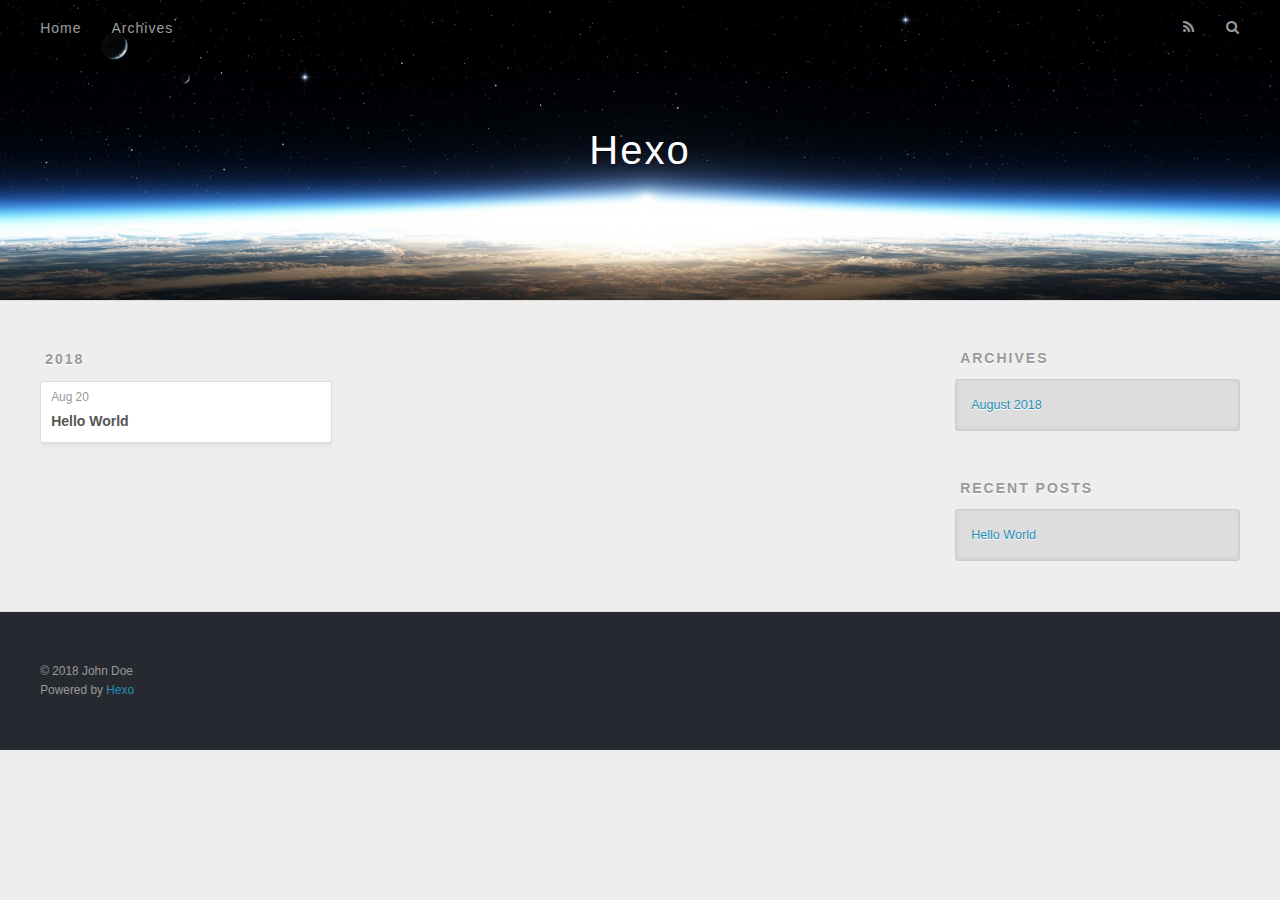
==== archives/index.html @ 12f9fa49 "Site updated: 2018-08-20 20:41:02" ====
<!DOCTYPE html>
<html>
<head>
  <meta charset="utf-8">
  

  
  <title>Archives | Hexo</title>
  <meta name="viewport" content="width=device-width, initial-scale=1, maximum-scale=1">
  <meta property="og:type" content="website">
<meta property="og:title" content="Hexo">
<meta property="og:url" content="http://yoursite.com/archives/index.html">
<meta property="og:site_name" content="Hexo">
<meta property="og:locale" content="default">
<meta name="twitter:card" content="summary">
<meta name="twitter:title" content="Hexo">
  
    <link rel="alternate" href="/atom.xml" title="Hexo" type="application/atom+xml">
  
  
    <link rel="icon" href="/favicon.png">
  
  
    <link href="//fonts.googleapis.com/css?family=Source+Code+Pro" rel="stylesheet" type="text/css">
  
  <link rel="stylesheet" href="/css/style.css">
</head>

<body>
  <div id="container">
    <div id="wrap">
      <header id="header">
  <div id="banner"></div>
  <div id="header-outer" class="outer">
    <div id="header-title" class="inner">
      <h1 id="logo-wrap">
        <a href="/" id="logo">Hexo</a>
      </h1>
      
    </div>
    <div id="header-inner" class="inner">
      <nav id="main-nav">
        <a id="main-nav-toggle" class="nav-icon"></a>
        
          <a class="main-nav-link" href="/">Home</a>
        
          <a class="main-nav-link" href="/archives">Archives</a>
        
      </nav>
      <nav id="sub-nav">
        
          <a id="nav-rss-link" class="nav-icon" href="/atom.xml" title="RSS Feed"></a>
        
        <a id="nav-search-btn" class="nav-icon" title="Search"></a>
      </nav>
      <div id="search-form-wrap">
        <form action="//google.com/search" method="get" accept-charset="UTF-8" class="search-form"><input type="search" name="q" class="search-form-input" placeholder="Search"><button type="submit" class="search-form-submit">&#xF002;</button><input type="hidden" name="sitesearch" value="http://yoursite.com"></form>
      </div>
    </div>
  </div>
</header>
      <div class="outer">
        <section id="main">
  
  
    
    
      
      
      <section class="archives-wrap">
        <div class="archive-year-wrap">
          <a href="/archives/2018" class="archive-year">2018</a>
        </div>
        <div class="archives">
    
    <article class="archive-article archive-type-post">
  <div class="archive-article-inner">
    <header class="archive-article-header">
      <a href="/2018/08/20/hello-world/" class="archive-article-date">
  <time datetime="2018-08-20T12:11:07.513Z" itemprop="datePublished">Aug 20</time>
</a>
      
  
    <h1 itemprop="name">
      <a class="archive-article-title" href="/2018/08/20/hello-world/">Hello World</a>
    </h1>
  

    </header>
  </div>
</article>
  
  
    </div></section>
  


</section>
        
          <aside id="sidebar">
  
    

  
    

  
    
  
    
  <div class="widget-wrap">
    <h3 class="widget-title">Archives</h3>
    <div class="widget">
      <ul class="archive-list"><li class="archive-list-item"><a class="archive-list-link" href="/archives/2018/08/">August 2018</a></li></ul>
    </div>
  </div>


  
    
  <div class="widget-wrap">
    <h3 class="widget-title">Recent Posts</h3>
    <div class="widget">
      <ul>
        
          <li>
            <a href="/2018/08/20/hello-world/">Hello World</a>
          </li>
        
      </ul>
    </div>
  </div>

  
</aside>
        
      </div>
      <footer id="footer">
  
  <div class="outer">
    <div id="footer-info" class="inner">
      &copy; 2018 John Doe<br>
      Powered by <a href="http://hexo.io/" target="_blank">Hexo</a>
    </div>
  </div>
</footer>
    </div>
    <nav id="mobile-nav">
  
    <a href="/" class="mobile-nav-link">Home</a>
  
    <a href="/archives" class="mobile-nav-link">Archives</a>
  
</nav>
    

<script src="//ajax.googleapis.com/ajax/libs/jquery/2.0.3/jquery.min.js"></script>


  <link rel="stylesheet" href="/fancybox/jquery.fancybox.css">
  <script src="/fancybox/jquery.fancybox.pack.js"></script>


<script src="/js/script.js"></script>



  </div>
</body>
</html>
---- css/style.css ----
body {
  width: 100%;
}
body:before,
body:after {
  content: "";
  display: table;
}
body:after {
  clear: both;
}
html,
body,
div,
span,
applet,
object,
iframe,
h1,
h2,
h3,
h4,
h5,
h6,
p,
blockquote,
pre,
a,
abbr,
acronym,
address,
big,
cite,
code,
del,
dfn,
em,
img,
ins,
kbd,
q,
s,
samp,
small,
strike,
strong,
sub,
sup,
tt,
var,
dl,
dt,
dd,
ol,
ul,
li,
fieldset,
form,
label,
legend,
table,
caption,
tbody,
tfoot,
thead,
tr,
th,
td {
  margin: 0;
  padding: 0;
  border: 0;
  outline: 0;
  font-weight: inherit;
  font-style: inherit;
  font-family: inherit;
  font-size: 100%;
  vertical-align: baseline;
}
body {
  line-height: 1;
  color: #000;
  background: #fff;
}
ol,
ul {
  list-style: none;
}
table {
  border-collapse: separate;
  border-spacing: 0;
  vertical-align: middle;
}
caption,
th,
td {
  text-align: left;
  font-weight: normal;
  vertical-align: middle;
}
a img {
  border: none;
}
input,
button {
  margin: 0;
  padding: 0;
}
input::-moz-focus-inner,
button::-moz-focus-inner {
  border: 0;
  padding: 0;
}
@font-face {
  font-family: FontAwesome;
  font-style: normal;
  font-weight: normal;
  src: url("fonts/fontawesome-webfont.eot?v=#4.0.3");
  src: url("fonts/fontawesome-webfont.eot?#iefix&v=#4.0.3") format("embedded-opentype"), url("fonts/fontawesome-webfont.woff?v=#4.0.3") format("woff"), url("fonts/fontawesome-webfont.ttf?v=#4.0.3") format("truetype"), url("fonts/fontawesome-webfont.svg#fontawesomeregular?v=#4.0.3") format("svg");
}
html,
body,
#container {
  height: 100%;
}
body {
  background: #eee;
  font: 14px -apple-system, BlinkMacSystemFont, "Segoe UI", "Roboto", "Oxygen", "Ubuntu", "Cantarell", "Fira Sans", "Droid Sans", "Helvetica Neue", sans-serif;
  -webkit-text-size-adjust: 100%;
}
.outer {
  max-width: 1220px;
  margin: 0 auto;
  padding: 0 20px;
}
.outer:before,
.outer:after {
  content: "";
  display: table;
}
.outer:after {
  clear: both;
}
.inner {
  display: inline;
  float: left;
  width: 98.33333333333333%;
  margin: 0 0.833333333333333%;
}
.left,
.alignleft {
  float: left;
}
.right,
.alignright {
  float: right;
}
.clear {
  clear: both;
}
#container {
  position: relative;
}
.mobile-nav-on {
  overflow: hidden;
}
#wrap {
  height: 100%;
  width: 100%;
  position: absolute;
  top: 0;
  left: 0;
  -webkit-transition: 0.2s ease-out;
  -moz-transition: 0.2s ease-out;
  -ms-transition: 0.2s ease-out;
  transition: 0.2s ease-out;
  z-index: 1;
  background: #eee;
}
.mobile-nav-on #wrap {
  left: 280px;
}
@media screen and (min-width: 768px) {
  #main {
    display: inline;
    float: left;
    width: 73.33333333333333%;
    margin: 0 0.833333333333333%;
  }
}
.article-date,
.article-category-link,
.archive-year,
.widget-title {
  text-decoration: none;
  text-transform: uppercase;
  letter-spacing: 2px;
  color: #999;
  margin-bottom: 1em;
  margin-left: 5px;
  line-height: 1em;
  text-shadow: 0 1px #fff;
  font-weight: bold;
}
.article-inner,
.archive-article-inner {
  background: #fff;
  -webkit-box-shadow: 1px 2px 3px #ddd;
  box-shadow: 1px 2px 3px #ddd;
  border: 1px solid #ddd;
  border-radius: 3px;
}
.article-entry h1,
.widget h1 {
  font-size: 2em;
}
.article-entry h2,
.widget h2 {
  font-size: 1.5em;
}
.article-entry h3,
.widget h3 {
  font-size: 1.3em;
}
.article-entry h4,
.widget h4 {
  font-size: 1.2em;
}
.article-entry h5,
.widget h5 {
  font-size: 1em;
}
.article-entry h6,
.widget h6 {
  font-size: 1em;
  color: #999;
}
.article-entry hr,
.widget hr {
  border: 1px dashed #ddd;
}
.article-entry strong,
.widget strong {
  font-weight: bold;
}
.article-entry em,
.widget em,
.article-entry cite,
.widget cite {
  font-style: italic;
}
.article-entry sup,
.widget sup,
.article-entry sub,
.widget sub {
  font-size: 0.75em;
  line-height: 0;
  position: relative;
  vertical-align: baseline;
}
.article-entry sup,
.widget sup {
  top: -0.5em;
}
.article-entry sub,
.widget sub {
  bottom: -0.2em;
}
.article-entry small,
.widget small {
  font-size: 0.85em;
}
.article-entry acronym,
.widget acronym,
.article-entry abbr,
.widget abbr {
  border-bottom: 1px dotted;
}
.article-entry ul,
.widget ul,
.article-entry ol,
.widget ol,
.article-entry dl,
.widget dl {
  margin: 0 20px;
  line-height: 1.6em;
}
.article-entry ul ul,
.widget ul ul,
.article-entry ol ul,
.widget ol ul,
.article-entry ul ol,
.widget ul ol,
.article-entry ol ol,
.widget ol ol {
  margin-top: 0;
  margin-bottom: 0;
}
.article-entry ul,
.widget ul {
  list-style: disc;
}
.article-entry ol,
.widget ol {
  list-style: decimal;
}
.article-entry dt,
.widget dt {
  font-weight: bold;
}
#header {
  height: 300px;
  position: relative;
  border-bottom: 1px solid #ddd;
}
#header:before,
#header:after {
  content: "";
  position: absolute;
  left: 0;
  right: 0;
  height: 40px;
}
#header:before {
  top: 0;
  background: -webkit-linear-gradient(rgba(0,0,0,0.2), transparent);
  background: -moz-linear-gradient(rgba(0,0,0,0.2), transparent);
  background: -ms-linear-gradient(rgba(0,0,0,0.2), transparent);
  background: linear-gradient(rgba(0,0,0,0.2), transparent);
}
#header:after {
  bottom: 0;
  background: -webkit-linear-gradient(transparent, rgba(0,0,0,0.2));
  background: -moz-linear-gradient(transparent, rgba(0,0,0,0.2));
  background: -ms-linear-gradient(transparent, rgba(0,0,0,0.2));
  background: linear-gradient(transparent, rgba(0,0,0,0.2));
}
#header-outer {
  height: 100%;
  position: relative;
}
#header-inner {
  position: relative;
  overflow: hidden;
}
#banner {
  position: absolute;
  top: 0;
  left: 0;
  width: 100%;
  height: 100%;
  background: url("images/banner.jpg") center #000;
  -webkit-background-size: cover;
  -moz-background-size: cover;
  background-size: cover;
  z-index: -1;
}
#header-title {
  text-align: center;
  height: 40px;
  position: absolute;
  top: 50%;
  left: 0;
  margin-top: -20px;
}
#logo,
#subtitle {
  text-decoration: none;
  color: #fff;
  font-weight: 300;
  text-shadow: 0 1px 4px rgba(0,0,0,0.3);
}
#logo {
  font-size: 40px;
  line-height: 40px;
  letter-spacing: 2px;
}
#subtitle {
  font-size: 16px;
  line-height: 16px;
  letter-spacing: 1px;
}
#subtitle-wrap {
  margin-top: 16px;
}
#main-nav {
  float: left;
  margin-left: -15px;
}
.nav-icon,
.main-nav-link {
  float: left;
  color: #fff;
  opacity: 0.6;
  text-decoration: none;
  text-shadow: 0 1px rgba(0,0,0,0.2);
  -webkit-transition: opacity 0.2s;
  -moz-transition: opacity 0.2s;
  -ms-transition: opacity 0.2s;
  transition: opacity 0.2s;
  display: block;
  padding: 20px 15px;
}
.nav-icon:hover,
.main-nav-link:hover {
  opacity: 1;
}
.nav-icon {
  font-family: FontAwesome;
  text-align: center;
  font-size: 14px;
  width: 14px;
  height: 14px;
  padding: 20px 15px;
  position: relative;
  cursor: pointer;
}
.main-nav-link {
  font-weight: 300;
  letter-spacing: 1px;
}
@media screen and (max-width: 479px) {
  .main-nav-link {
    display: none;
  }
}
#main-nav-toggle {
  display: none;
}
#main-nav-toggle:before {
  content: "\f0c9";
}
@media screen and (max-width: 479px) {
  #main-nav-toggle {
    display: block;
  }
}
#sub-nav {
  float: right;
  margin-right: -15px;
}
#nav-rss-link:before {
  content: "\f09e";
}
#nav-search-btn:before {
  content: "\f002";
}
#search-form-wrap {
  position: absolute;
  top: 15px;
  width: 150px;
  height: 30px;
  right: -150px;
  opacity: 0;
  -webkit-transition: 0.2s ease-out;
  -moz-transition: 0.2s ease-out;
  -ms-transition: 0.2s ease-out;
  transition: 0.2s ease-out;
}
#search-form-wrap.on {
  opacity: 1;
  right: 0;
}
@media screen and (max-width: 479px) {
  #search-form-wrap {
    width: 100%;
    right: -100%;
  }
}
.search-form {
  position: absolute;
  top: 0;
  left: 0;
  right: 0;
  background: #fff;
  padding: 5px 15px;
  border-radius: 15px;
  -webkit-box-shadow: 0 0 10px rgba(0,0,0,0.3);
  box-shadow: 0 0 10px rgba(0,0,0,0.3);
}
.search-form-input {
  border: none;
  background: none;
  color: #555;
  width: 100%;
  font: 13px -apple-system, BlinkMacSystemFont, "Segoe UI", "Roboto", "Oxygen", "Ubuntu", "Cantarell", "Fira Sans", "Droid Sans", "Helvetica Neue", sans-serif;
  outline: none;
}
.search-form-input::-webkit-search-results-decoration,
.search-form-input::-webkit-search-cancel-button {
  -webkit-appearance: none;
}
.search-form-submit {
  position: absolute;
  top: 50%;
  right: 10px;
  margin-top: -7px;
  font: 13px FontAwesome;
  border: none;
  background: none;
  color: #bbb;
  cursor: pointer;
}
.search-form-submit:hover,
.search-form-submit:focus {
  color: #777;
}
.article {
  margin: 50px 0;
}
.article-inner {
  overflow: hidden;
}
.article-meta:before,
.article-meta:after {
  content: "";
  display: table;
}
.article-meta:after {
  clear: both;
}
.article-date {
  float: left;
}
.article-category {
  float: left;
  line-height: 1em;
  color: #ccc;
  text-shadow: 0 1px #fff;
  margin-left: 8px;
}
.article-category:before {
  content: "\2022";
}
.article-category-link {
  margin: 0 12px 1em;
}
.article-header {
  padding: 20px 20px 0;
}
.article-title {
  text-decoration: none;
  font-size: 2em;
  font-weight: bold;
  color: #555;
  line-height: 1.1em;
  -webkit-transition: color 0.2s;
  -moz-transition: color 0.2s;
  -ms-transition: color 0.2s;
  transition: color 0.2s;
}
a.article-title:hover {
  color: #258fb8;
}
.article-entry {
  color: #555;
  padding: 0 20px;
}
.article-entry:before,
.article-entry:after {
  content: "";
  display: table;
}
.article-entry:after {
  clear: both;
}
.article-entry p,
.article-entry table {
  line-height: 1.6em;
  margin: 1.6em 0;
}
.article-entry h1,
.article-entry h2,
.article-entry h3,
.article-entry h4,
.article-entry h5,
.article-entry h6 {
  font-weight: bold;
}
.article-entry h1,
.article-entry h2,
.article-entry h3,
.article-entry h4,
.article-entry h5,
.article-entry h6 {
  line-height: 1.1em;
  margin: 1.1em 0;
}
.article-entry a {
  color: #258fb8;
  text-decoration: none;
}
.article-entry a:hover {
  text-decoration: underline;
}
.article-entry ul,
.article-entry ol,
.article-entry dl {
  margin-top: 1.6em;
  margin-bottom: 1.6em;
}
.article-entry img,
.article-entry video {
  max-width: 100%;
  height: auto;
  display: block;
  margin: auto;
}
.article-entry iframe {
  border: none;
}
.article-entry table {
  width: 100%;
  border-collapse: collapse;
  border-spacing: 0;
}
.article-entry th {
  font-weight: bold;
  border-bottom: 3px solid #ddd;
  padding-bottom: 0.5em;
}
.article-entry td {
  border-bottom: 1px solid #ddd;
  padding: 10px 0;
}
.article-entry blockquote {
  font-family: Georgia, "Times New Roman", serif;
  font-size: 1.4em;
  margin: 1.6em 20px;
  text-align: center;
}
.article-entry blockquote footer {
  font-size: 14px;
  margin: 1.6em 0;
  font-family: -apple-system, BlinkMacSystemFont, "Segoe UI", "Roboto", "Oxygen", "Ubuntu", "Cantarell", "Fira Sans", "Droid Sans", "Helvetica Neue", sans-serif;
}
.article-entry blockquote footer cite:before {
  content: "—";
  padding: 0 0.5em;
}
.article-entry .pullquote {
  text-align: left;
  width: 45%;
  margin: 0;
}
.article-entry .pullquote.left {
  margin-left: 0.5em;
  margin-right: 1em;
}
.article-entry .pullquote.right {
  margin-right: 0.5em;
  margin-left: 1em;
}
.article-entry .caption {
  color: #999;
  display: block;
  font-size: 0.9em;
  margin-top: 0.5em;
  position: relative;
  text-align: center;
}
.article-entry .video-container {
  position: relative;
  padding-top: 56.25%;
  height: 0;
  overflow: hidden;
}
.article-entry .video-container iframe,
.article-entry .video-container object,
.article-entry .video-container embed {
  position: absolute;
  top: 0;
  left: 0;
  width: 100%;
  height: 100%;
  margin-top: 0;
}
.article-more-link a {
  display: inline-block;
  line-height: 1em;
  padding: 6px 15px;
  border-radius: 15px;
  background: #eee;
  color: #999;
  text-shadow: 0 1px #fff;
  text-decoration: none;
}
.article-more-link a:hover {
  background: #258fb8;
  color: #fff;
  text-decoration: none;
  text-shadow: 0 1px #1e7293;
}
.article-footer {
  font-size: 0.85em;
  line-height: 1.6em;
  border-top: 1px solid #ddd;
  padding-top: 1.6em;
  margin: 0 20px 20px;
}
.article-footer:before,
.article-footer:after {
  content: "";
  display: table;
}
.article-footer:after {
  clear: both;
}
.article-footer a {
  color: #999;
  text-decoration: none;
}
.article-footer a:hover {
  color: #555;
}
.article-tag-list-item {
  float: left;
  margin-right: 10px;
}
.article-tag-list-link:before {
  content: "#";
}
.article-comment-link {
  float: right;
}
.article-comment-link:before {
  content: "\f075";
  font-family: FontAwesome;
  padding-right: 8px;
}
.article-share-link {
  cursor: pointer;
  float: right;
  margin-left: 20px;
}
.article-share-link:before {
  content: "\f064";
  font-family: FontAwesome;
  padding-right: 6px;
}
#article-nav {
  position: relative;
}
#article-nav:before,
#article-nav:after {
  content: "";
  display: table;
}
#article-nav:after {
  clear: both;
}
@media screen and (min-width: 768px) {
  #article-nav {
    margin: 50px 0;
  }
  #article-nav:before {
    width: 8px;
    height: 8px;
    position: absolute;
    top: 50%;
    left: 50%;
    margin-top: -4px;
    margin-left: -4px;
    content: "";
    border-radius: 50%;
    background: #ddd;
    -webkit-box-shadow: 0 1px 2px #fff;
    box-shadow: 0 1px 2px #fff;
  }
}
.article-nav-link-wrap {
  text-decoration: none;
  text-shadow: 0 1px #fff;
  color: #999;
  -webkit-box-sizing: border-box;
  -moz-box-sizing: border-box;
  box-sizing: border-box;
  margin-top: 50px;
  text-align: center;
  display: block;
}
.article-nav-link-wrap:hover {
  color: #555;
}
@media screen and (min-width: 768px) {
  .article-nav-link-wrap {
    width: 50%;
    margin-top: 0;
  }
}
@media screen and (min-width: 768px) {
  #article-nav-newer {
    float: left;
    text-align: right;
    padding-right: 20px;
  }
}
@media screen and (min-width: 768px) {
  #article-nav-older {
    float: right;
    text-align: left;
    padding-left: 20px;
  }
}
.article-nav-caption {
  text-transform: uppercase;
  letter-spacing: 2px;
  color: #ddd;
  line-height: 1em;
  font-weight: bold;
}
#article-nav-newer .article-nav-caption {
  margin-right: -2px;
}
.article-nav-title {
  font-size: 0.85em;
  line-height: 1.6em;
  margin-top: 0.5em;
}
.article-share-box {
  position: absolute;
  display: none;
  background: #fff;
  -webkit-box-shadow: 1px 2px 10px rgba(0,0,0,0.2);
  box-shadow: 1px 2px 10px rgba(0,0,0,0.2);
  border-radius: 3px;
  margin-left: -145px;
  overflow: hidden;
  z-index: 1;
}
.article-share-box.on {
  display: block;
}
.article-share-input {
  width: 100%;
  background: none;
  -webkit-box-sizing: border-box;
  -moz-box-sizing: border-box;
  box-sizing: border-box;
  font: 14px -apple-system, BlinkMacSystemFont, "Segoe UI", "Roboto", "Oxygen", "Ubuntu", "Cantarell", "Fira Sans", "Droid Sans", "Helvetica Neue", sans-serif;
  padding: 0 15px;
  color: #555;
  outline: none;
  border: 1px solid #ddd;
  border-radius: 3px 3px 0 0;
  height: 36px;
  line-height: 36px;
}
.article-share-links {
  background: #eee;
}
.article-share-links:before,
.article-share-links:after {
  content: "";
  display: table;
}
.article-share-links:after {
  clear: both;
}
.article-share-twitter,
.article-share-facebook,
.article-share-pinterest,
.article-share-google {
  width: 50px;
  height: 36px;
  display: block;
  float: left;
  position: relative;
  color: #999;
  text-shadow: 0 1px #fff;
}
.article-share-twitter:before,
.article-share-facebook:before,
.article-share-pinterest:before,
.article-share-google:before {
  font-size: 20px;
  font-family: FontAwesome;
  width: 20px;
  height: 20px;
  position: absolute;
  top: 50%;
  left: 50%;
  margin-top: -10px;
  margin-left: -10px;
  text-align: center;
}
.article-share-twitter:hover,
.article-share-facebook:hover,
.article-share-pinterest:hover,
.article-share-google:hover {
  color: #fff;
}
.article-share-twitter:before {
  content: "\f099";
}
.article-share-twitter:hover {
  background: #00aced;
  text-shadow: 0 1px #008abe;
}
.article-share-facebook:before {
  content: "\f09a";
}
.article-share-facebook:hover {
  background: #3b5998;
  text-shadow: 0 1px #2f477a;
}
.article-share-pinterest:before {
  content: "\f0d2";
}
.article-share-pinterest:hover {
  background: #cb2027;
  text-shadow: 0 1px #a21a1f;
}
.article-share-google:before {
  content: "\f0d5";
}
.article-share-google:hover {
  background: #dd4b39;
  text-shadow: 0 1px #be3221;
}
.article-gallery {
  background: #000;
  position: relative;
}
.article-gallery-photos {
  position: relative;
  overflow: hidden;
}
.article-gallery-img {
  display: none;
  max-width: 100%;
}
.article-gallery-img:first-child {
  display: block;
}
.article-gallery-img.loaded {
  position: absolute;
  display: block;
}
.article-gallery-img img {
  display: block;
  max-width: 100%;
  margin: 0 auto;
}
#comments {
  background: #fff;
  -webkit-box-shadow: 1px 2px 3px #ddd;
  box-shadow: 1px 2px 3px #ddd;
  padding: 20px;
  border: 1px solid #ddd;
  border-radius: 3px;
  margin: 50px 0;
}
#comments a {
  color: #258fb8;
}
.archives-wrap {
  margin: 50px 0;
}
.archives:before,
.archives:after {
  content: "";
  display: table;
}
.archives:after {
  clear: both;
}
.archive-year-wrap {
  margin-bottom: 1em;
}
.archives {
  -webkit-column-gap: 10px;
  -moz-column-gap: 10px;
  column-gap: 10px;
}
@media screen and (min-width: 480px) and (max-width: 767px) {
  .archives {
    -webkit-column-count: 2;
    -moz-column-count: 2;
    column-count: 2;
  }
}
@media screen and (min-width: 768px) {
  .archives {
    -webkit-column-count: 3;
    -moz-column-count: 3;
    column-count: 3;
  }
}
.archive-article {
  -webkit-column-break-inside: avoid;
  page-break-inside: avoid;
  overflow: hidden;
  break-inside: avoid-column;
}
.archive-article-inner {
  padding: 10px;
  margin-bottom: 15px;
}
.archive-article-title {
  text-decoration: none;
  font-weight: bold;
  color: #555;
  -webkit-transition: color 0.2s;
  -moz-transition: color 0.2s;
  -ms-transition: color 0.2s;
  transition: color 0.2s;
  line-height: 1.6em;
}
.archive-article-title:hover {
  color: #258fb8;
}
.archive-article-footer {
  margin-top: 1em;
}
.archive-article-date {
  color: #999;
  text-decoration: none;
  font-size: 0.85em;
  line-height: 1em;
  margin-bottom: 0.5em;
  display: block;
}
#page-nav {
  margin: 50px auto;
  background: #fff;
  -webkit-box-shadow: 1px 2px 3px #ddd;
  box-shadow: 1px 2px 3px #ddd;
  border: 1px solid #ddd;
  border-radius: 3px;
  text-align: center;
  color: #999;
  overflow: hidden;
}
#page-nav:before,
#page-nav:after {
  content: "";
  display: table;
}
#page-nav:after {
  clear: both;
}
#page-nav a,
#page-nav span {
  padding: 10px 20px;
  line-height: 1;
  height: 2ex;
}
#page-nav a {
  color: #999;
  text-decoration: none;
}
#page-nav a:hover {
  background: #999;
  color: #fff;
}
#page-nav .prev {
  float: left;
}
#page-nav .next {
  float: right;
}
#page-nav .page-number {
  display: inline-block;
}
@media screen and (max-width: 479px) {
  #page-nav .page-number {
    display: none;
  }
}
#page-nav .current {
  color: #555;
  font-weight: bold;
}
#page-nav .space {
  color: #ddd;
}
#footer {
  background: #262a30;
  padding: 50px 0;
  border-top: 1px solid #ddd;
  color: #999;
}
#footer a {
  color: #258fb8;
  text-decoration: none;
}
#footer a:hover {
  text-decoration: underline;
}
#footer-info {
  line-height: 1.6em;
  font-size: 0.85em;
}
.article-entry pre,
.article-entry .highlight {
  background: #2d2d2d;
  margin: 0 -20px;
  padding: 15px 20px;
  border-style: solid;
  border-color: #ddd;
  border-width: 1px 0;
  overflow: auto;
  color: #ccc;
  line-height: 22.400000000000002px;
}
.article-entry .highlight .gutter pre,
.article-entry .gist .gist-file .gist-data .line-numbers {
  color: #666;
  font-size: 0.85em;
}
.article-entry pre,
.article-entry code {
  font-family: "Source Code Pro", Consolas, Monaco, Menlo, Consolas, monospace;
}
.article-entry code {
  background: #eee;
  text-shadow: 0 1px #fff;
  padding: 0 0.3em;
}
.article-entry pre code {
  background: none;
  text-shadow: none;
  padding: 0;
}
.article-entry .highlight pre {
  border: none;
  margin: 0;
  padding: 0;
}
.article-entry .highlight table {
  margin: 0;
  width: auto;
}
.article-entry .highlight td {
  border: none;
  padding: 0;
}
.article-entry .highlight figcaption {
  font-size: 0.85em;
  color: #999;
  line-height: 1em;
  margin-bottom: 1em;
}
.article-entry .highlight figcaption:before,
.article-entry .highlight figcaption:after {
  content: "";
  display: table;
}
.article-entry .highlight figcaption:after {
  clear: both;
}
.article-entry .highlight figcaption a {
  float: right;
}
.article-entry .highlight .gutter pre {
  text-align: right;
  padding-right: 20px;
}
.article-entry .highlight .line {
  height: 22.400000000000002px;
}
.article-entry .highlight .line.marked {
  background: #515151;
}
.article-entry .gist {
  margin: 0 -20px;
  border-style: solid;
  border-color: #ddd;
  border-width: 1px 0;
  background: #2d2d2d;
  padding: 15px 20px 15px 0;
}
.article-entry .gist .gist-file {
  border: none;
  font-family: "Source Code Pro", Consolas, Monaco, Menlo, Consolas, monospace;
  margin: 0;
}
.article-entry .gist .gist-file .gist-data {
  background: none;
  border: none;
}
.article-entry .gist .gist-file .gist-data .line-numbers {
  background: none;
  border: none;
  padding: 0 20px 0 0;
}
.article-entry .gist .gist-file .gist-data .line-data {
  padding: 0 !important;
}
.article-entry .gist .gist-file .highlight {
  margin: 0;
  padding: 0;
  border: none;
}
.article-entry .gist .gist-file .gist-meta {
  background: #2d2d2d;
  color: #999;
  font: 0.85em -apple-system, BlinkMacSystemFont, "Segoe UI", "Roboto", "Oxygen", "Ubuntu", "Cantarell", "Fira Sans", "Droid Sans", "Helvetica Neue", sans-serif;
  text-shadow: 0 0;
  padding: 0;
  margin-top: 1em;
  margin-left: 20px;
}
.article-entry .gist .gist-file .gist-meta a {
  color: #258fb8;
  font-weight: normal;
}
.article-entry .gist .gist-file .gist-meta a:hover {
  text-decoration: underline;
}
pre .comment,
pre .title {
  color: #999;
}
pre .variable,
pre .attribute,
pre .tag,
pre .regexp,
pre .ruby .constant,
pre .xml .tag .title,
pre .xml .pi,
pre .xml .doctype,
pre .html .doctype,
pre .css .id,
pre .css .class,
pre .css .pseudo {
  color: #f2777a;
}
pre .number,
pre .preprocessor,
pre .built_in,
pre .literal,
pre .params,
pre .constant {
  color: #f99157;
}
pre .class,
pre .ruby .class .title,
pre .css .rules .attribute {
  color: #9c9;
}
pre .string,
pre .value,
pre .inheritance,
pre .header,
pre .ruby .symbol,
pre .xml .cdata {
  color: #9c9;
}
pre .css .hexcolor {
  color: #6cc;
}
pre .function,
pre .python .decorator,
pre .python .title,
pre .ruby .function .title,
pre .ruby .title .keyword,
pre .perl .sub,
pre .javascript .title,
pre .coffeescript .title {
  color: #69c;
}
pre .keyword,
pre .javascript .function {
  color: #c9c;
}
@media screen and (max-width: 479px) {
  #mobile-nav {
    position: absolute;
    top: 0;
    left: 0;
    width: 280px;
    height: 100%;
    background: #191919;
    border-right: 1px solid #fff;
  }
}
@media screen and (max-width: 479px) {
  .mobile-nav-link {
    display: block;
    color: #999;
    text-decoration: none;
    padding: 15px 20px;
    font-weight: bold;
  }
  .mobile-nav-link:hover {
    color: #fff;
  }
}
@media screen and (min-width: 768px) {
  #sidebar {
    display: inline;
    float: left;
    width: 23.333333333333332%;
    margin: 0 0.833333333333333%;
  }
}
.widget-wrap {
  margin: 50px 0;
}
.widget {
  color: #777;
  text-shadow: 0 1px #fff;
  background: #ddd;
  -webkit-box-shadow: 0 -1px 4px #ccc inset;
  box-shadow: 0 -1px 4px #ccc inset;
  border: 1px solid #ccc;
  padding: 15px;
  border-radius: 3px;
}
.widget a {
  color: #258fb8;
  text-decoration: none;
}
.widget a:hover {
  text-decoration: underline;
}
.widget ul ul,
.widget ol ul,
.widget dl ul,
.widget ul ol,
.widget ol ol,
.widget dl ol,
.widget ul dl,
.widget ol dl,
.widget dl dl {
  margin-left: 15px;
  list-style: disc;
}
.widget {
  line-height: 1.6em;
  word-wrap: break-word;
  font-size: 0.9em;
}
.widget ul,
.widget ol {
  list-style: none;
  margin: 0;
}
.widget ul ul,
.widget ol ul,
.widget ul ol,
.widget ol ol {
  margin: 0 20px;
}
.widget ul ul,
.widget ol ul {
  list-style: disc;
}
.widget ul ol,
.widget ol ol {
  list-style: decimal;
}
.category-list-count,
.tag-list-count,
.archive-list-count {
  padding-left: 5px;
  color: #999;
  font-size: 0.85em;
}
.category-list-count:before,
.tag-list-count:before,
.archive-list-count:before {
  content: "(";
}
.category-list-count:after,
.tag-list-count:after,
.archive-list-count:after {
  content: ")";
}
.tagcloud a {
  margin-right: 5px;
  display: inline-block;
}
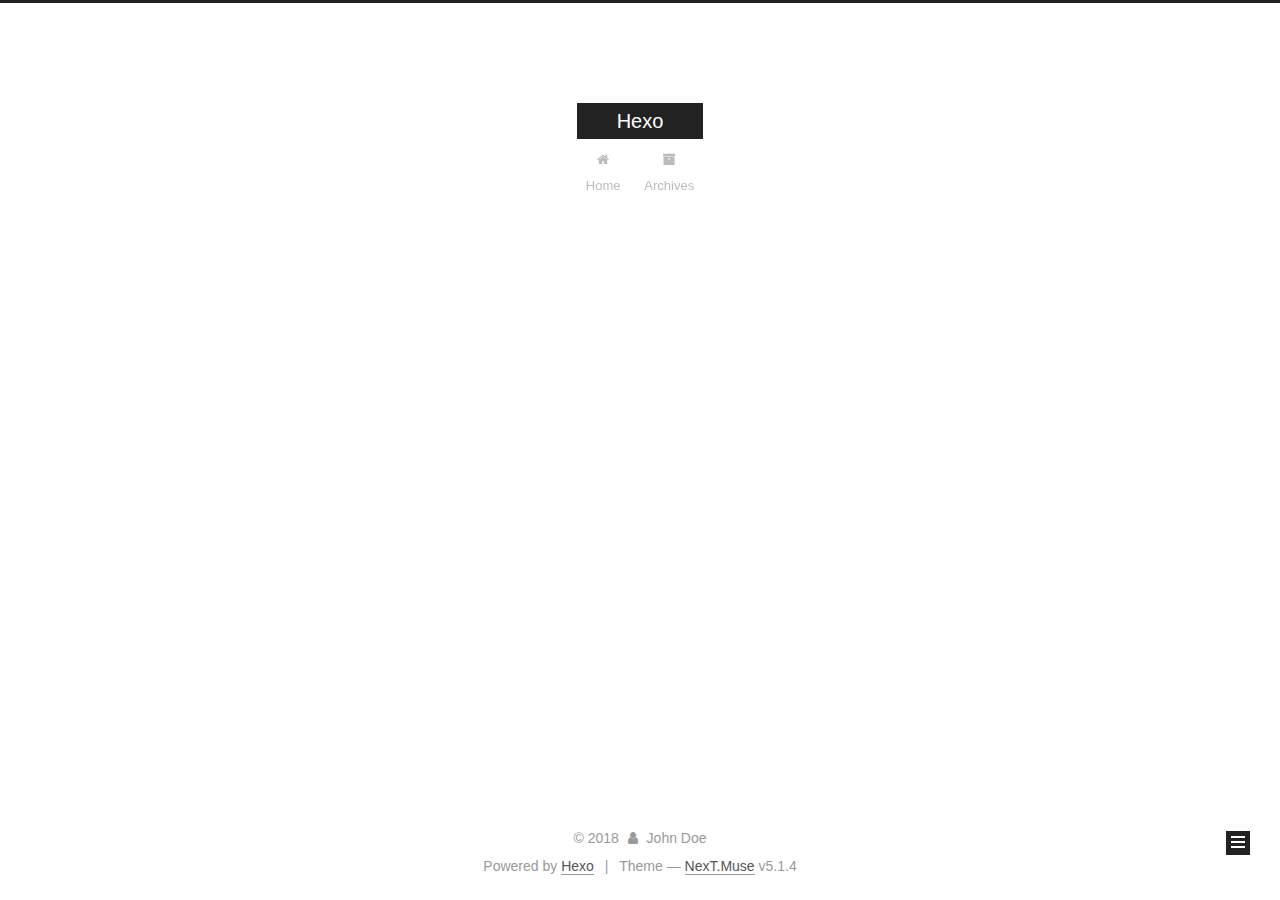
==== commit 5dfdceb8: "Site updated: 2018-08-20 20:58:40" ====
--- a/archives/index.html
+++ b/archives/index.html
@@ -1,170 +1,551 @@
 <!DOCTYPE html>
-<html>
+
+
+
+  
+
+
+<html class="theme-next muse use-motion" lang="">
 <head>
-  <meta charset="utf-8">
-  
-
-  
-  <title>Archives | Hexo</title>
-  <meta name="viewport" content="width=device-width, initial-scale=1, maximum-scale=1">
-  <meta property="og:type" content="website">
+  <meta charset="UTF-8"/>
+<meta http-equiv="X-UA-Compatible" content="IE=edge" />
+<meta name="viewport" content="width=device-width, initial-scale=1, maximum-scale=1"/>
+<meta name="theme-color" content="#222">
+
+
+
+
+
+
+
+
+
+<meta http-equiv="Cache-Control" content="no-transform" />
+<meta http-equiv="Cache-Control" content="no-siteapp" />
+
+
+
+
+
+
+
+
+
+
+
+
+
+
+
+
+  
+  
+  <link href="/lib/fancybox/source/jquery.fancybox.css?v=2.1.5" rel="stylesheet" type="text/css" />
+
+
+
+
+
+
+
+<link href="/lib/font-awesome/css/font-awesome.min.css?v=4.6.2" rel="stylesheet" type="text/css" />
+
+<link href="/css/main.css?v=5.1.4" rel="stylesheet" type="text/css" />
+
+
+  <link rel="apple-touch-icon" sizes="180x180" href="/images/apple-touch-icon-next.png?v=5.1.4">
+
+
+  <link rel="icon" type="image/png" sizes="32x32" href="/images/favicon-32x32-next.png?v=5.1.4">
+
+
+  <link rel="icon" type="image/png" sizes="16x16" href="/images/favicon-16x16-next.png?v=5.1.4">
+
+
+  <link rel="mask-icon" href="/images/logo.svg?v=5.1.4" color="#222">
+
+
+
+
+
+  <meta name="keywords" content="Hexo, NexT" />
+
+
+
+
+
+
+
+
+
+
+<meta property="og:type" content="website">
 <meta property="og:title" content="Hexo">
 <meta property="og:url" content="http://yoursite.com/archives/index.html">
 <meta property="og:site_name" content="Hexo">
 <meta property="og:locale" content="default">
 <meta name="twitter:card" content="summary">
 <meta name="twitter:title" content="Hexo">
-  
-    <link rel="alternate" href="/atom.xml" title="Hexo" type="application/atom+xml">
-  
-  
-    <link rel="icon" href="/favicon.png">
-  
-  
-    <link href="//fonts.googleapis.com/css?family=Source+Code+Pro" rel="stylesheet" type="text/css">
-  
-  <link rel="stylesheet" href="/css/style.css">
+
+
+
+<script type="text/javascript" id="hexo.configurations">
+  var NexT = window.NexT || {};
+  var CONFIG = {
+    root: '/',
+    scheme: 'Muse',
+    version: '5.1.4',
+    sidebar: {"position":"left","display":"post","offset":12,"b2t":false,"scrollpercent":false,"onmobile":false},
+    fancybox: true,
+    tabs: true,
+    motion: {"enable":true,"async":false,"transition":{"post_block":"fadeIn","post_header":"slideDownIn","post_body":"slideDownIn","coll_header":"slideLeftIn","sidebar":"slideUpIn"}},
+    duoshuo: {
+      userId: '0',
+      author: 'Author'
+    },
+    algolia: {
+      applicationID: '',
+      apiKey: '',
+      indexName: '',
+      hits: {"per_page":10},
+      labels: {"input_placeholder":"Search for Posts","hits_empty":"We didn't find any results for the search: ${query}","hits_stats":"${hits} results found in ${time} ms"}
+    }
+  };
+</script>
+
+
+
+  <link rel="canonical" href="http://yoursite.com/archives/"/>
+
+
+
+
+
+  <title>Archive | Hexo</title>
+  
+
+
+
+
+
+
+
+
 </head>
 
-<body>
-  <div id="container">
-    <div id="wrap">
-      <header id="header">
-  <div id="banner"></div>
-  <div id="header-outer" class="outer">
-    <div id="header-title" class="inner">
-      <h1 id="logo-wrap">
-        <a href="/" id="logo">Hexo</a>
-      </h1>
-      
+<body itemscope itemtype="http://schema.org/WebPage" lang="default">
+
+  
+  
+    
+  
+
+  <div class="container sidebar-position-left page-archive">
+    <div class="headband"></div>
+
+    <header id="header" class="header" itemscope itemtype="http://schema.org/WPHeader">
+      <div class="header-inner"><div class="site-brand-wrapper">
+  <div class="site-meta ">
+    
+
+    <div class="custom-logo-site-title">
+      <a href="/"  class="brand" rel="start">
+        <span class="logo-line-before"><i></i></span>
+        <span class="site-title">Hexo</span>
+        <span class="logo-line-after"><i></i></span>
+      </a>
     </div>
-    <div id="header-inner" class="inner">
-      <nav id="main-nav">
-        <a id="main-nav-toggle" class="nav-icon"></a>
-        
-          <a class="main-nav-link" href="/">Home</a>
-        
-          <a class="main-nav-link" href="/archives">Archives</a>
-        
-      </nav>
-      <nav id="sub-nav">
-        
-          <a id="nav-rss-link" class="nav-icon" href="/atom.xml" title="RSS Feed"></a>
-        
-        <a id="nav-search-btn" class="nav-icon" title="Search"></a>
-      </nav>
-      <div id="search-form-wrap">
-        <form action="//google.com/search" method="get" accept-charset="UTF-8" class="search-form"><input type="search" name="q" class="search-form-input" placeholder="Search"><button type="submit" class="search-form-submit">&#xF002;</button><input type="hidden" name="sitesearch" value="http://yoursite.com"></form>
+      
+        <p class="site-subtitle"></p>
+      
+  </div>
+
+  <div class="site-nav-toggle">
+    <button>
+      <span class="btn-bar"></span>
+      <span class="btn-bar"></span>
+      <span class="btn-bar"></span>
+    </button>
+  </div>
+</div>
+
+<nav class="site-nav">
+  
+
+  
+    <ul id="menu" class="menu">
+      
+        
+        <li class="menu-item menu-item-home">
+          <a href="/" rel="section">
+            
+              <i class="menu-item-icon fa fa-fw fa-home"></i> <br />
+            
+            Home
+          </a>
+        </li>
+      
+        
+        <li class="menu-item menu-item-archives">
+          <a href="/archives/" rel="section">
+            
+              <i class="menu-item-icon fa fa-fw fa-archive"></i> <br />
+            
+            Archives
+          </a>
+        </li>
+      
+
+      
+    </ul>
+  
+
+  
+</nav>
+
+
+
+ </div>
+    </header>
+
+    <main id="main" class="main">
+      <div class="main-inner">
+        <div class="content-wrap">
+          <div id="content" class="content">
+            
+
+  
+  
+  
+  <div class="post-block archive">
+    <div id="posts" class="posts-collapse">
+      <span class="archive-move-on"></span>
+
+      <span class="archive-page-counter">
+        
+        
+        
+          
+        
+        Um..! 1 post. Keep on posting.
+      </span>
+
+      
+
+        
+        
+        
+
+        
+          
+          <div class="collection-title">
+            <h1 class="archive-year" id="archive-year-2018">2018</h1>
+          </div>
+        
+        
+
+        
+
+  <article class="post post-type-normal" itemscope itemtype="http://schema.org/Article">
+    <header class="post-header">
+
+      <h2 class="post-title">
+        
+            <a class="post-title-link" href="/2018/08/20/hello-world/" itemprop="url">
+              
+                <span itemprop="name">Hello World</span>
+              
+            </a>
+        
+      </h2>
+
+      <div class="post-meta">
+        <time class="post-time" itemprop="dateCreated"
+              datetime="2018-08-20T20:11:07+08:00"
+              content="2018-08-20" >
+          08-20
+        </time>
       </div>
+
+    </header>
+  </article>
+
+
+
+      
+
     </div>
   </div>
-</header>
-      <div class="outer">
-        <section id="main">
-  
-  
-    
-    
-      
-      
-      <section class="archives-wrap">
-        <div class="archive-year-wrap">
-          <a href="/archives/2018" class="archive-year">2018</a>
+  
+  
+  
+
+  
+
+
+
+          </div>
+          
+
+
+          
+
         </div>
-        <div class="archives">
-    
-    <article class="archive-article archive-type-post">
-  <div class="archive-article-inner">
-    <header class="archive-article-header">
-      <a href="/2018/08/20/hello-world/" class="archive-article-date">
-  <time datetime="2018-08-20T12:11:07.513Z" itemprop="datePublished">Aug 20</time>
-</a>
-      
-  
-    <h1 itemprop="name">
-      <a class="archive-article-title" href="/2018/08/20/hello-world/">Hello World</a>
-    </h1>
-  
-
-    </header>
-  </div>
-</article>
-  
-  
-    </div></section>
-  
-
-
-</section>
-        
-          <aside id="sidebar">
-  
-    
-
-  
-    
-
-  
-    
-  
-    
-  <div class="widget-wrap">
-    <h3 class="widget-title">Archives</h3>
-    <div class="widget">
-      <ul class="archive-list"><li class="archive-list-item"><a class="archive-list-link" href="/archives/2018/08/">August 2018</a></li></ul>
+        
+          
+  
+  <div class="sidebar-toggle">
+    <div class="sidebar-toggle-line-wrap">
+      <span class="sidebar-toggle-line sidebar-toggle-line-first"></span>
+      <span class="sidebar-toggle-line sidebar-toggle-line-middle"></span>
+      <span class="sidebar-toggle-line sidebar-toggle-line-last"></span>
     </div>
   </div>
 
-
-  
+  <aside id="sidebar" class="sidebar">
     
-  <div class="widget-wrap">
-    <h3 class="widget-title">Recent Posts</h3>
-    <div class="widget">
-      <ul>
-        
-          <li>
-            <a href="/2018/08/20/hello-world/">Hello World</a>
-          </li>
-        
-      </ul>
+    <div class="sidebar-inner">
+
+      
+
+      
+
+      <section class="site-overview-wrap sidebar-panel sidebar-panel-active">
+        <div class="site-overview">
+          <div class="site-author motion-element" itemprop="author" itemscope itemtype="http://schema.org/Person">
+            
+              <p class="site-author-name" itemprop="name">John Doe</p>
+              <p class="site-description motion-element" itemprop="description"></p>
+          </div>
+
+          <nav class="site-state motion-element">
+
+            
+              <div class="site-state-item site-state-posts">
+              
+                <a href="/archives/">
+              
+                  <span class="site-state-item-count">1</span>
+                  <span class="site-state-item-name">posts</span>
+                </a>
+              </div>
+            
+
+            
+
+            
+
+          </nav>
+
+          
+
+          
+
+          
+          
+
+          
+          
+
+          
+
+        </div>
+      </section>
+
+      
+
+      
+
     </div>
+  </aside>
+
+
+        
+      </div>
+    </main>
+
+    <footer id="footer" class="footer">
+      <div class="footer-inner">
+        <div class="copyright">&copy; <span itemprop="copyrightYear">2018</span>
+  <span class="with-love">
+    <i class="fa fa-user"></i>
+  </span>
+  <span class="author" itemprop="copyrightHolder">John Doe</span>
+
+  
+</div>
+
+
+  <div class="powered-by">Powered by <a class="theme-link" target="_blank" href="https://hexo.io">Hexo</a></div>
+
+
+
+  <span class="post-meta-divider">|</span>
+
+
+
+  <div class="theme-info">Theme &mdash; <a class="theme-link" target="_blank" href="https://github.com/iissnan/hexo-theme-next">NexT.Muse</a> v5.1.4</div>
+
+
+
+
+        
+
+
+
+
+
+
+
+        
+      </div>
+    </footer>
+
+    
+      <div class="back-to-top">
+        <i class="fa fa-arrow-up"></i>
+        
+      </div>
+    
+
+    
+
   </div>
 
   
-</aside>
-        
-      </div>
-      <footer id="footer">
-  
-  <div class="outer">
-    <div id="footer-info" class="inner">
-      &copy; 2018 John Doe<br>
-      Powered by <a href="http://hexo.io/" target="_blank">Hexo</a>
-    </div>
-  </div>
-</footer>
-    </div>
-    <nav id="mobile-nav">
-  
-    <a href="/" class="mobile-nav-link">Home</a>
-  
-    <a href="/archives" class="mobile-nav-link">Archives</a>
-  
-</nav>
-    
-
-<script src="//ajax.googleapis.com/ajax/libs/jquery/2.0.3/jquery.min.js"></script>
-
-
-  <link rel="stylesheet" href="/fancybox/jquery.fancybox.css">
-  <script src="/fancybox/jquery.fancybox.pack.js"></script>
-
-
-<script src="/js/script.js"></script>
-
-
-
-  </div>
+
+<script type="text/javascript">
+  if (Object.prototype.toString.call(window.Promise) !== '[object Function]') {
+    window.Promise = null;
+  }
+</script>
+
+
+
+
+
+
+
+
+
+  
+
+
+
+
+
+
+
+
+
+
+
+
+  
+  
+    <script type="text/javascript" src="/lib/jquery/index.js?v=2.1.3"></script>
+  
+
+  
+  
+    <script type="text/javascript" src="/lib/fastclick/lib/fastclick.min.js?v=1.0.6"></script>
+  
+
+  
+  
+    <script type="text/javascript" src="/lib/jquery_lazyload/jquery.lazyload.js?v=1.9.7"></script>
+  
+
+  
+  
+    <script type="text/javascript" src="/lib/velocity/velocity.min.js?v=1.2.1"></script>
+  
+
+  
+  
+    <script type="text/javascript" src="/lib/velocity/velocity.ui.min.js?v=1.2.1"></script>
+  
+
+  
+  
+    <script type="text/javascript" src="/lib/fancybox/source/jquery.fancybox.pack.js?v=2.1.5"></script>
+  
+
+
+  
+
+
+  <script type="text/javascript" src="/js/src/utils.js?v=5.1.4"></script>
+
+  <script type="text/javascript" src="/js/src/motion.js?v=5.1.4"></script>
+
+
+
+  
+  
+
+  
+
+  
+
+
+  <script type="text/javascript" src="/js/src/bootstrap.js?v=5.1.4"></script>
+
+
+
+  
+
+
+  
+
+
+
+
+	
+
+
+
+
+
+  
+
+
+
+
+
+  
+
+
+
+
+
+
+
+
+
+
+
+
+  
+
+
+
+
+
+  
+
+  
+
+  
+
+  
+  
+
+  
+
+  
+
+  
+
 </body>
-</html>+</html>
--- a/css/main.css
+++ b/css/main.css
@@ -0,0 +1,2662 @@
+/* normalize.css v3.0.2 | MIT License | git.io/normalize */
+html {
+  font-family: sans-serif; /* 1 */
+  -ms-text-size-adjust: 100%; /* 2 */
+  -webkit-text-size-adjust: 100%; /* 2 */
+}
+body {
+  margin: 0;
+}
+article,
+aside,
+details,
+figcaption,
+figure,
+footer,
+header,
+hgroup,
+main,
+menu,
+nav,
+section,
+summary {
+  display: block;
+}
+audio,
+canvas,
+progress,
+video {
+  display: inline-block; /* 1 */
+  vertical-align: baseline; /* 2 */
+}
+audio:not([controls]) {
+  display: none;
+  height: 0;
+}
+[hidden],
+template {
+  display: none;
+}
+a {
+  background-color: transparent;
+}
+a:active,
+a:hover {
+  outline: 0;
+}
+abbr[title] {
+  border-bottom: 1px dotted;
+}
+b,
+strong {
+  font-weight: bold;
+}
+dfn {
+  font-style: italic;
+}
+h1 {
+  font-size: 2em;
+  margin: 0.67em 0;
+}
+mark {
+  background: #ff0;
+  color: #000;
+}
+small {
+  font-size: 80%;
+}
+sub,
+sup {
+  font-size: 75%;
+  line-height: 0;
+  position: relative;
+  vertical-align: baseline;
+}
+sup {
+  top: -0.5em;
+}
+sub {
+  bottom: -0.25em;
+}
+img {
+  border: 0;
+}
+svg:not(:root) {
+  overflow: hidden;
+}
+figure {
+  margin: 1em 40px;
+}
+hr {
+  -moz-box-sizing: content-box;
+  box-sizing: content-box;
+  height: 0;
+}
+pre {
+  overflow: auto;
+}
+code,
+kbd,
+pre,
+samp {
+  font-family: monospace, monospace;
+  font-size: 1em;
+}
+button,
+input,
+optgroup,
+select,
+textarea {
+  color: inherit; /* 1 */
+  font: inherit; /* 2 */
+  margin: 0; /* 3 */
+}
+button {
+  overflow: visible;
+}
+button,
+select {
+  text-transform: none;
+}
+button,
+html input[type="button"],
+input[type="reset"],
+input[type="submit"] {
+  -webkit-appearance: button; /* 2 */
+  cursor: pointer; /* 3 */
+}
+button[disabled],
+html input[disabled] {
+  cursor: default;
+}
+button::-moz-focus-inner,
+input::-moz-focus-inner {
+  border: 0;
+  padding: 0;
+}
+input {
+  line-height: normal;
+}
+input[type="checkbox"],
+input[type="radio"] {
+  box-sizing: border-box; /* 1 */
+  padding: 0; /* 2 */
+}
+input[type="number"]::-webkit-inner-spin-button,
+input[type="number"]::-webkit-outer-spin-button {
+  height: auto;
+}
+input[type="search"] {
+  -webkit-appearance: textfield; /* 1 */
+  -moz-box-sizing: content-box;
+  -webkit-box-sizing: content-box; /* 2 */
+  box-sizing: content-box;
+}
+input[type="search"]::-webkit-search-cancel-button,
+input[type="search"]::-webkit-search-decoration {
+  -webkit-appearance: none;
+}
+fieldset {
+  border: 1px solid #c0c0c0;
+  margin: 0 2px;
+  padding: 0.35em 0.625em 0.75em;
+}
+legend {
+  border: 0; /* 1 */
+  padding: 0; /* 2 */
+}
+textarea {
+  overflow: auto;
+}
+optgroup {
+  font-weight: bold;
+}
+table {
+  border-collapse: collapse;
+  border-spacing: 0;
+}
+td,
+th {
+  padding: 0;
+}
+::selection {
+  background: #262a30;
+  color: #fff;
+}
+body {
+  position: relative;
+  font-family: 'Lato', "PingFang SC", "Microsoft YaHei", sans-serif;
+  font-size: 14px;
+  line-height: 2;
+  color: #555;
+  background: #fff;
+}
+@media (max-width: 767px) {
+  body {
+    padding-right: 0 !important;
+  }
+}
+@media (min-width: 768px) and (max-width: 991px) {
+  body {
+    padding-right: 0 !important;
+  }
+}
+@media (min-width: 1600px) {
+  body {
+    font-size: 16px;
+  }
+}
+h1,
+h2,
+h3,
+h4,
+h5,
+h6 {
+  margin: 0;
+  padding: 0;
+  font-weight: bold;
+  line-height: 1.5;
+  font-family: 'Lato', "PingFang SC", "Microsoft YaHei", sans-serif;
+}
+h2,
+h3,
+h4,
+h5,
+h6 {
+  margin: 20px 0 15px;
+}
+h1 {
+  font-size: 22px;
+}
+@media (max-width: 767px) {
+  h1 {
+    font-size: 18px;
+  }
+}
+h2 {
+  font-size: 20px;
+}
+@media (max-width: 767px) {
+  h2 {
+    font-size: 16px;
+  }
+}
+h3 {
+  font-size: 18px;
+}
+@media (max-width: 767px) {
+  h3 {
+    font-size: 14px;
+  }
+}
+h4 {
+  font-size: 16px;
+}
+@media (max-width: 767px) {
+  h4 {
+    font-size: 12px;
+  }
+}
+h5 {
+  font-size: 14px;
+}
+@media (max-width: 767px) {
+  h5 {
+    font-size: 10px;
+  }
+}
+h6 {
+  font-size: 12px;
+}
+@media (max-width: 767px) {
+  h6 {
+    font-size: 8px;
+  }
+}
+p {
+  margin: 0 0 20px 0;
+}
+a {
+  color: #555;
+  text-decoration: none;
+  outline: none;
+  border-bottom: 1px solid #999;
+  word-wrap: break-word;
+}
+a:hover {
+  color: #222;
+  border-bottom-color: #222;
+}
+blockquote {
+  margin: 0;
+  padding: 0;
+}
+img {
+  display: block;
+  margin: auto;
+  max-width: 100%;
+  height: auto;
+}
+hr {
+  margin: 40px 0;
+  height: 3px;
+  border: none;
+  background-color: #ddd;
+  background-image: repeating-linear-gradient(-45deg, #fff, #fff 4px, transparent 4px, transparent 8px);
+}
+blockquote {
+  padding: 0 15px;
+  color: #666;
+  border-left: 4px solid #ddd;
+}
+blockquote cite::before {
+  content: "-";
+  padding: 0 5px;
+}
+dt {
+  font-weight: 700;
+}
+dd {
+  margin: 0;
+  padding: 0;
+}
+kbd {
+  border: 1px solid #ccc;
+  border-radius: 0.2em;
+  box-shadow: 0.1em 0.1em 0.2em rgba(0,0,0,0.1);
+  background-color: #f9f9f9;
+  font-family: inherit;
+  background-image: -webkit-linear-gradient(top, #eee, #fff, #eee);
+  padding: 0.1em 0.3em;
+  white-space: nowrap;
+}
+.text-left {
+  text-align: left;
+}
+.text-center {
+  text-align: center;
+}
+.text-right {
+  text-align: right;
+}
+.text-justify {
+  text-align: justify;
+}
+.text-nowrap {
+  white-space: nowrap;
+}
+.text-lowercase {
+  text-transform: lowercase;
+}
+.text-uppercase {
+  text-transform: uppercase;
+}
+.text-capitalize {
+  text-transform: capitalize;
+}
+.center-block {
+  display: block;
+  margin-left: auto;
+  margin-right: auto;
+}
+.clearfix:before,
+.clearfix:after {
+  content: " ";
+  display: table;
+}
+.clearfix:after {
+  clear: both;
+}
+.pullquote {
+  width: 45%;
+}
+.pullquote.left {
+  float: left;
+  margin-left: 5px;
+  margin-right: 10px;
+}
+.pullquote.right {
+  float: right;
+  margin-left: 10px;
+  margin-right: 5px;
+}
+.affix.affix.affix {
+  position: fixed;
+}
+.translation {
+  margin-top: -20px;
+  font-size: 14px;
+  color: #999;
+}
+.scrollbar-measure {
+  width: 100px;
+  height: 100px;
+  overflow: scroll;
+  position: absolute;
+  top: -9999px;
+}
+.use-motion .motion-element {
+  opacity: 0;
+}
+table {
+  margin: 20px 0;
+  width: 100%;
+  border-collapse: collapse;
+  border-spacing: 0;
+  border: 1px solid #ddd;
+  font-size: 14px;
+  table-layout: fixed;
+  word-wrap: break-all;
+}
+table>tbody>tr:nth-of-type(odd) {
+  background-color: #f9f9f9;
+}
+table>tbody>tr:hover {
+  background-color: #f5f5f5;
+}
+caption,
+th,
+td {
+  padding: 8px;
+  text-align: left;
+  vertical-align: middle;
+  font-weight: normal;
+}
+th,
+td {
+  border-bottom: 3px solid #ddd;
+  border-right: 1px solid #eee;
+}
+th {
+  padding-bottom: 10px;
+  font-weight: 700;
+}
+td {
+  border-bottom-width: 1px;
+}
+html,
+body {
+  height: 100%;
+}
+.container {
+  position: relative;
+  min-height: 100%;
+}
+.header-inner {
+  margin: 0 auto;
+  padding: 100px 0 70px;
+  width: 700px;
+}
+@media (min-width: 1600px) {
+  .container .header-inner {
+    width: 900px;
+  }
+}
+.main {
+  padding-bottom: 150px;
+}
+.main-inner {
+  margin: 0 auto;
+  width: 700px;
+}
+@media (min-width: 1600px) {
+  .container .main-inner {
+    width: 900px;
+  }
+}
+.footer {
+  position: absolute;
+  left: 0;
+  bottom: 0;
+  width: 100%;
+  min-height: 50px;
+}
+.footer-inner {
+  box-sizing: border-box;
+  margin: 20px auto;
+  width: 700px;
+}
+@media (min-width: 1600px) {
+  .container .footer-inner {
+    width: 900px;
+  }
+}
+pre,
+.highlight {
+  overflow: auto;
+  margin: 20px 0;
+  padding: 0;
+  font-size: 13px;
+  color: #4d4d4c;
+  background: #f7f7f7;
+  line-height: 1.6;
+}
+pre,
+code {
+  font-family: consolas, Menlo, "PingFang SC", "Microsoft YaHei", monospace;
+}
+code {
+  padding: 2px 4px;
+  word-wrap: break-word;
+  color: #555;
+  background: #eee;
+  border-radius: 3px;
+  font-size: 13px;
+}
+pre {
+  padding: 10px;
+}
+pre code {
+  padding: 0;
+  color: #4d4d4c;
+  background: none;
+  text-shadow: none;
+}
+.highlight {
+  border-radius: 1px;
+}
+.highlight pre {
+  border: none;
+  margin: 0;
+  padding: 10px 0;
+}
+.highlight table {
+  margin: 0;
+  width: auto;
+  border: none;
+}
+.highlight td {
+  border: none;
+  padding: 0;
+}
+.highlight figcaption {
+  font-size: 1em;
+  color: #4d4d4c;
+  line-height: 1em;
+  margin-bottom: 1em;
+}
+.highlight figcaption:before,
+.highlight figcaption:after {
+  content: " ";
+  display: table;
+}
+.highlight figcaption:after {
+  clear: both;
+}
+.highlight figcaption a {
+  float: right;
+  color: #4d4d4c;
+}
+.highlight figcaption a:hover {
+  border-bottom-color: #4d4d4c;
+}
+.highlight .gutter pre {
+  padding-left: 10px;
+  padding-right: 10px;
+  color: #869194;
+  text-align: right;
+  background-color: #eff2f3;
+}
+.highlight .code pre {
+  width: 100%;
+  padding-left: 10px;
+  padding-right: 10px;
+  background-color: #f7f7f7;
+}
+.highlight .line {
+  height: 20px;
+}
+.gutter {
+  -webkit-user-select: none;
+  -moz-user-select: none;
+  -ms-user-select: none;
+  user-select: none;
+}
+.gist table {
+  width: auto;
+}
+.gist table td {
+  border: none;
+}
+pre .deletion {
+  background: #fdd;
+}
+pre .addition {
+  background: #dfd;
+}
+pre .meta {
+  color: #8959a8;
+}
+pre .comment {
+  color: #8e908c;
+}
+pre .variable,
+pre .attribute,
+pre .tag,
+pre .regexp,
+pre .ruby .constant,
+pre .xml .tag .title,
+pre .xml .pi,
+pre .xml .doctype,
+pre .html .doctype,
+pre .css .id,
+pre .css .class,
+pre .css .pseudo {
+  color: #c82829;
+}
+pre .number,
+pre .preprocessor,
+pre .built_in,
+pre .literal,
+pre .params,
+pre .constant,
+pre .command {
+  color: #f5871f;
+}
+pre .ruby .class .title,
+pre .css .rules .attribute,
+pre .string,
+pre .value,
+pre .inheritance,
+pre .header,
+pre .ruby .symbol,
+pre .xml .cdata,
+pre .special,
+pre .number,
+pre .formula {
+  color: #718c00;
+}
+pre .title,
+pre .css .hexcolor {
+  color: #3e999f;
+}
+pre .function,
+pre .python .decorator,
+pre .python .title,
+pre .ruby .function .title,
+pre .ruby .title .keyword,
+pre .perl .sub,
+pre .javascript .title,
+pre .coffeescript .title {
+  color: #4271ae;
+}
+pre .keyword,
+pre .javascript .function {
+  color: #8959a8;
+}
+.full-image.full-image.full-image.full-image {
+  border: none;
+  max-width: 100%;
+  width: auto;
+  margin: 20px auto 25px;
+}
+@media (min-width: 992px) {
+  .full-image.full-image.full-image.full-image {
+    max-width: none;
+    width: 110%;
+    margin: 25px -5%;
+  }
+}
+.blockquote-center,
+.page-home .post-type-quote blockquote,
+.page-post-detail .post-type-quote blockquote {
+  position: relative;
+  margin: 40px 0;
+  padding: 0;
+  border-left: none;
+  text-align: center;
+}
+.blockquote-center::before,
+.page-home .post-type-quote blockquote::before,
+.page-post-detail .post-type-quote blockquote::before,
+.blockquote-center::after,
+.page-home .post-type-quote blockquote::after,
+.page-post-detail .post-type-quote blockquote::after {
+  position: absolute;
+  content: ' ';
+  display: block;
+  width: 100%;
+  height: 24px;
+  opacity: 0.2;
+  background-repeat: no-repeat;
+  background-position: 0 -6px;
+  background-size: 22px 22px;
+}
+.blockquote-center::before,
+.page-home .post-type-quote blockquote::before,
+.page-post-detail .post-type-quote blockquote::before {
+  top: -20px;
+  background-image: url("../images/quote-l.svg");
+  border-top: 1px solid #ccc;
+}
+.blockquote-center::after,
+.page-home .post-type-quote blockquote::after,
+.page-post-detail .post-type-quote blockquote::after {
+  bottom: -20px;
+  background-image: url("../images/quote-r.svg");
+  border-bottom: 1px solid #ccc;
+  background-position: 100% 8px;
+}
+.blockquote-center p,
+.page-home .post-type-quote blockquote p,
+.page-post-detail .post-type-quote blockquote p,
+.blockquote-center div,
+.page-home .post-type-quote blockquote div,
+.page-post-detail .post-type-quote blockquote div {
+  text-align: center;
+}
+.post .post-body .group-picture img {
+  box-sizing: border-box;
+  padding: 0 3px;
+  border: none;
+}
+.post .group-picture-row {
+  overflow: hidden;
+  margin-top: 6px;
+}
+.post .group-picture-row:first-child {
+  margin-top: 0;
+}
+.post .group-picture-column {
+  float: left;
+}
+.page-post-detail .post-body .group-picture-column {
+  float: none;
+  margin-top: 10px;
+  width: auto !important;
+}
+.page-post-detail .post-body .group-picture-column img {
+  margin: 0 auto;
+}
+.page-archive .group-picture-container {
+  overflow: hidden;
+}
+.page-archive .group-picture-row {
+  float: left;
+}
+.page-archive .group-picture-row:first-child {
+  margin-top: 6px;
+}
+.page-archive .group-picture-column {
+  max-width: 150px;
+  max-height: 150px;
+}
+.post-body .note {
+  position: relative;
+  padding: 15px;
+  margin-bottom: 20px;
+  border: 1px solid #eee;
+  border-left-width: 5px;
+  border-radius: 3px;
+}
+.post-body .note h2,
+.post-body .note h3,
+.post-body .note h4,
+.post-body .note h5,
+.post-body .note h6 {
+  margin-top: 0;
+  margin-bottom: 0;
+  border-bottom: initial;
+  padding-top: 0 !important;
+}
+.post-body .note p:first-child,
+.post-body .note ul:first-child,
+.post-body .note ol:first-child,
+.post-body .note table:first-child,
+.post-body .note pre:first-child,
+.post-body .note blockquote:first-child {
+  margin-top: 0;
+}
+.post-body .note p:last-child,
+.post-body .note ul:last-child,
+.post-body .note ol:last-child,
+.post-body .note table:last-child,
+.post-body .note pre:last-child,
+.post-body .note blockquote:last-child {
+  margin-bottom: 0;
+}
+.post-body .note.default {
+  border-left-color: #777;
+}
+.post-body .note.default h2,
+.post-body .note.default h3,
+.post-body .note.default h4,
+.post-body .note.default h5,
+.post-body .note.default h6 {
+  color: #777;
+}
+.post-body .note.primary {
+  border-left-color: #6f42c1;
+}
+.post-body .note.primary h2,
+.post-body .note.primary h3,
+.post-body .note.primary h4,
+.post-body .note.primary h5,
+.post-body .note.primary h6 {
+  color: #6f42c1;
+}
+.post-body .note.info {
+  border-left-color: #428bca;
+}
+.post-body .note.info h2,
+.post-body .note.info h3,
+.post-body .note.info h4,
+.post-body .note.info h5,
+.post-body .note.info h6 {
+  color: #428bca;
+}
+.post-body .note.success {
+  border-left-color: #5cb85c;
+}
+.post-body .note.success h2,
+.post-body .note.success h3,
+.post-body .note.success h4,
+.post-body .note.success h5,
+.post-body .note.success h6 {
+  color: #5cb85c;
+}
+.post-body .note.warning {
+  border-left-color: #f0ad4e;
+}
+.post-body .note.warning h2,
+.post-body .note.warning h3,
+.post-body .note.warning h4,
+.post-body .note.warning h5,
+.post-body .note.warning h6 {
+  color: #f0ad4e;
+}
+.post-body .note.danger {
+  border-left-color: #d9534f;
+}
+.post-body .note.danger h2,
+.post-body .note.danger h3,
+.post-body .note.danger h4,
+.post-body .note.danger h5,
+.post-body .note.danger h6 {
+  color: #d9534f;
+}
+.post-body .label {
+  display: inline;
+  padding: 0 2px;
+  white-space: nowrap;
+}
+.post-body .label.default {
+  background-color: #f0f0f0;
+}
+.post-body .label.primary {
+  background-color: #efe6f7;
+}
+.post-body .label.info {
+  background-color: #e5f2f8;
+}
+.post-body .label.success {
+  background-color: #e7f4e9;
+}
+.post-body .label.warning {
+  background-color: #fcf6e1;
+}
+.post-body .label.danger {
+  background-color: #fae8eb;
+}
+.post-body .tabs {
+  position: relative;
+  display: block;
+  margin-bottom: 20px;
+  padding-top: 10px;
+}
+.post-body .tabs ul.nav-tabs {
+  margin: 0;
+  padding: 0;
+  display: flex;
+  margin-bottom: -1px;
+}
+@media (max-width: 413px) {
+  .post-body .tabs ul.nav-tabs {
+    display: block;
+    margin-bottom: 5px;
+  }
+}
+.post-body .tabs ul.nav-tabs li.tab {
+  list-style-type: none !important;
+  margin: 0 0.25em 0 0;
+  border-top: 3px solid transparent;
+  border-left: 1px solid transparent;
+  border-right: 1px solid transparent;
+}
+@media (max-width: 413px) {
+  .post-body .tabs ul.nav-tabs li.tab {
+    margin: initial;
+    border-top: 1px solid transparent;
+    border-left: 3px solid transparent;
+    border-right: 1px solid transparent;
+    border-bottom: 1px solid transparent;
+  }
+}
+.post-body .tabs ul.nav-tabs li.tab a {
+  outline: 0;
+  border-bottom: initial;
+  display: block;
+  line-height: 1.8em;
+  padding: 0.25em 0.75em;
+  transition-duration: 0.2s;
+  transition-timing-function: ease-out;
+  transition-delay: 0s;
+}
+.post-body .tabs ul.nav-tabs li.tab a i {
+  width: 1.285714285714286em;
+}
+.post-body .tabs ul.nav-tabs li.tab.active {
+  border-top: 3px solid #fc6423;
+  border-left: 1px solid #ddd;
+  border-right: 1px solid #ddd;
+  background-color: #fff;
+}
+@media (max-width: 413px) {
+  .post-body .tabs ul.nav-tabs li.tab.active {
+    border-top: 1px solid #ddd;
+    border-left: 3px solid #fc6423;
+    border-right: 1px solid #ddd;
+    border-bottom: 1px solid #ddd;
+  }
+}
+.post-body .tabs ul.nav-tabs li.tab.active a {
+  cursor: default;
+  color: #555;
+}
+.post-body .tabs .tab-content {
+  background-color: #fff;
+}
+.post-body .tabs .tab-content .tab-pane {
+  border: 1px solid #ddd;
+  padding: 20px 20px 0 20px;
+}
+.post-body .tabs .tab-content .tab-pane:not(.active) {
+  display: none !important;
+}
+.post-body .tabs .tab-content .tab-pane.active {
+  display: block !important;
+}
+.btn {
+  display: inline-block;
+  padding: 0 20px;
+  font-size: 14px;
+  color: #fff;
+  background: #222;
+  border: 2px solid #222;
+  text-decoration: none;
+  border-radius: 0;
+  transition-property: background-color;
+  transition-duration: 0.2s;
+  transition-timing-function: ease-in-out;
+  transition-delay: 0s;
+  line-height: 2;
+}
+.btn:hover {
+  border-color: #222;
+  color: #222;
+  background: #fff;
+}
+.btn +.btn {
+  margin: 0 0 8px 8px;
+}
+.btn .fa-fw {
+  width: 1.285714285714286em;
+  text-align: left;
+}
+.btn-bar {
+  display: block;
+  width: 22px;
+  height: 2px;
+  background: #555;
+  border-radius: 1px;
+}
+.btn-bar+.btn-bar {
+  margin-top: 4px;
+}
+.pagination {
+  margin: 120px 0 40px;
+  text-align: center;
+  border-top: 1px solid #eee;
+}
+.page-number-basic,
+.pagination .prev,
+.pagination .next,
+.pagination .page-number,
+.pagination .space {
+  display: inline-block;
+  position: relative;
+  top: -1px;
+  margin: 0 10px;
+  padding: 0 11px;
+}
+@media (max-width: 767px) {
+  .page-number-basic,
+  .pagination .prev,
+  .pagination .next,
+  .pagination .page-number,
+  .pagination .space {
+    margin: 0 5px;
+  }
+}
+.pagination .prev,
+.pagination .next,
+.pagination .page-number {
+  border-bottom: 0;
+  border-top: 1px solid #eee;
+  transition-property: border-color;
+  transition-duration: 0.2s;
+  transition-timing-function: ease-in-out;
+  transition-delay: 0s;
+}
+.pagination .prev:hover,
+.pagination .next:hover,
+.pagination .page-number:hover {
+  border-top-color: #222;
+}
+.pagination .space {
+  padding: 0;
+  margin: 0;
+}
+.pagination .prev {
+  margin-left: 0;
+}
+.pagination .next {
+  margin-right: 0;
+}
+.pagination .page-number.current {
+  color: #fff;
+  background: #ccc;
+  border-top-color: #ccc;
+}
+@media (max-width: 767px) {
+  .pagination {
+    border-top: none;
+  }
+  .pagination .prev,
+  .pagination .next,
+  .pagination .page-number {
+    margin-bottom: 10px;
+    border-top: 0;
+    border-bottom: 1px solid #eee;
+    padding: 0 10px;
+  }
+  .pagination .prev:hover,
+  .pagination .next:hover,
+  .pagination .page-number:hover {
+    border-bottom-color: #222;
+  }
+}
+.comments {
+  margin: 60px 20px 0;
+}
+.tag-cloud {
+  text-align: center;
+}
+.tag-cloud a {
+  display: inline-block;
+  margin: 10px;
+}
+.back-to-top {
+  box-sizing: border-box;
+  position: fixed;
+  bottom: -100px;
+  right: 30px;
+  z-index: 1050;
+  padding: 0 6px;
+  width: 24px;
+  background: #222;
+  font-size: 12px;
+  opacity: 1;
+  color: #fff;
+  cursor: pointer;
+  text-align: center;
+  -webkit-transform: translateZ(0);
+  transition-property: bottom;
+  transition-duration: 0.2s;
+  transition-timing-function: ease-in-out;
+  transition-delay: 0s;
+}
+@media (min-width: 768px) and (max-width: 991px) {
+  .back-to-top {
+    display: none !important;
+  }
+}
+@media (max-width: 767px) {
+  .back-to-top {
+    display: none !important;
+  }
+}
+.back-to-top.back-to-top-on {
+  bottom: 19px;
+}
+.header {
+  background: transparent;
+}
+.header-inner {
+  position: relative;
+}
+.headband {
+  height: 3px;
+  background: #222;
+}
+.site-meta {
+  margin: 0;
+  text-align: center;
+}
+@media (max-width: 767px) {
+  .site-meta {
+    text-align: center;
+  }
+}
+.brand {
+  position: relative;
+  display: inline-block;
+  padding: 0 40px;
+  color: #fff;
+  background: #222;
+  border-bottom: none;
+}
+.brand:hover {
+  color: #fff;
+}
+.logo {
+  display: inline-block;
+  margin-right: 5px;
+  line-height: 36px;
+  vertical-align: top;
+}
+.site-title {
+  display: inline-block;
+  vertical-align: top;
+  line-height: 36px;
+  font-size: 20px;
+  font-weight: normal;
+  font-family: 'Lato', "PingFang SC", "Microsoft YaHei", sans-serif;
+}
+.site-subtitle {
+  margin-top: 10px;
+  font-size: 13px;
+  color: #999;
+}
+.use-motion .brand {
+  opacity: 0;
+}
+.use-motion .logo,
+.use-motion .site-title,
+.use-motion .site-subtitle {
+  opacity: 0;
+  position: relative;
+  top: -10px;
+}
+.site-nav-toggle {
+  display: none;
+  position: absolute;
+  top: 10px;
+  left: 10px;
+}
+@media (max-width: 767px) {
+  .site-nav-toggle {
+    display: block;
+  }
+}
+.site-nav-toggle button {
+  margin-top: 2px;
+  padding: 9px 10px;
+  background: transparent;
+  border: none;
+}
+@media (max-width: 767px) {
+  .site-nav {
+    display: none;
+    margin: 0 -10px;
+    padding: 0 10px;
+    clear: both;
+    border-top: 1px solid #ddd;
+  }
+}
+@media (min-width: 768px) and (max-width: 991px) {
+  .site-nav {
+    display: block !important;
+  }
+}
+@media (min-width: 992px) {
+  .site-nav {
+    display: block !important;
+  }
+}
+.menu {
+  margin-top: 20px;
+  padding-left: 0;
+  text-align: center;
+}
+.menu .menu-item {
+  display: inline-block;
+  margin: 0 10px;
+  list-style: none;
+}
+@media screen and (max-width: 767px) {
+  .menu .menu-item {
+    margin-top: 10px;
+  }
+}
+.menu .menu-item a {
+  display: block;
+  font-size: 13px;
+  line-height: inherit;
+  border-bottom: 1px solid transparent;
+  transition-property: border-color;
+  transition-duration: 0.2s;
+  transition-timing-function: ease-in-out;
+  transition-delay: 0s;
+}
+.menu .menu-item a:hover {
+  border-bottom-color: #222;
+}
+.menu .menu-item .fa {
+  margin-right: 5px;
+}
+.use-motion .menu-item {
+  opacity: 0;
+}
+.post-body {
+  font-family: 'Lato', "PingFang SC", "Microsoft YaHei", sans-serif;
+}
+@media (max-width: 767px) {
+  .post-body {
+    word-break: break-word;
+  }
+}
+.post-body .fancybox img {
+  display: block !important;
+  margin: 0 auto;
+  cursor: pointer;
+  cursor: zoom-in;
+  cursor: -webkit-zoom-in;
+}
+.post-body .image-caption,
+.post-body .figure .caption {
+  margin: -20px auto 15px;
+  text-align: center;
+  font-size: 14px;
+  color: #999;
+  font-weight: bold;
+  line-height: 1;
+}
+.post-sticky-flag {
+  display: inline-block;
+  font-size: 16px;
+  -ms-transform: rotate(30deg);
+  -webkit-transform: rotate(30deg);
+  -moz-transform: rotate(30deg);
+  -ms-transform: rotate(30deg);
+  -o-transform: rotate(30deg);
+  transform: rotate(30deg);
+}
+.use-motion .post-block,
+.use-motion .pagination,
+.use-motion .comments {
+  opacity: 0;
+}
+.use-motion .post-header {
+  opacity: 0;
+}
+.use-motion .post-body {
+  opacity: 0;
+}
+.use-motion .collection-title {
+  opacity: 0;
+}
+.posts-expand {
+  padding-top: 40px;
+}
+@media (max-width: 767px) {
+  .posts-expand {
+    margin: 0 20px;
+  }
+  .post-body pre .gutter pre {
+    padding-right: 10px;
+  }
+  .post-body .highlight {
+    margin-left: 0px;
+    margin-right: 0px;
+    padding: 0;
+  }
+  .post-body .highlight .gutter pre {
+    padding-right: 10px;
+  }
+}
+@media (min-width: 992px) {
+  .posts-expand .post-body {
+    text-align: justify;
+  }
+}
+.posts-expand .post-body h2,
+.posts-expand .post-body h3,
+.posts-expand .post-body h4,
+.posts-expand .post-body h5,
+.posts-expand .post-body h6 {
+  padding-top: 10px;
+}
+.posts-expand .post-body h2 .header-anchor,
+.posts-expand .post-body h3 .header-anchor,
+.posts-expand .post-body h4 .header-anchor,
+.posts-expand .post-body h5 .header-anchor,
+.posts-expand .post-body h6 .header-anchor {
+  float: right;
+  margin-left: 10px;
+  color: #ccc;
+  border-bottom-style: none;
+  visibility: hidden;
+}
+.posts-expand .post-body h2 .header-anchor:hover,
+.posts-expand .post-body h3 .header-anchor:hover,
+.posts-expand .post-body h4 .header-anchor:hover,
+.posts-expand .post-body h5 .header-anchor:hover,
+.posts-expand .post-body h6 .header-anchor:hover {
+  color: inherit;
+}
+.posts-expand .post-body h2:hover .header-anchor,
+.posts-expand .post-body h3:hover .header-anchor,
+.posts-expand .post-body h4:hover .header-anchor,
+.posts-expand .post-body h5:hover .header-anchor,
+.posts-expand .post-body h6:hover .header-anchor {
+  visibility: visible;
+}
+.posts-expand .post-body ul li {
+  list-style: circle;
+}
+.posts-expand .post-body img {
+  box-sizing: border-box;
+  margin: auto;
+  padding: 3px;
+  border: 1px solid #ddd;
+}
+.posts-expand .post-body .fancybox img {
+  margin: 0 auto 25px;
+}
+@media (max-width: 767px) {
+  .posts-collapse {
+    margin: 0 20px;
+  }
+  .posts-collapse .post-title,
+  .posts-collapse .post-meta {
+    display: block;
+    width: auto;
+    text-align: left;
+  }
+}
+.posts-collapse {
+  position: relative;
+  z-index: 1010;
+  margin-left: 55px;
+}
+.posts-collapse::after {
+  content: " ";
+  position: absolute;
+  top: 20px;
+  left: 0;
+  margin-left: -2px;
+  width: 4px;
+  height: 100%;
+  background: #f5f5f5;
+  z-index: -1;
+}
+@media (max-width: 767px) {
+  .posts-collapse {
+    margin: 0 20px;
+  }
+}
+.posts-collapse .collection-title {
+  position: relative;
+  margin: 60px 0;
+}
+.posts-collapse .collection-title h1,
+.posts-collapse .collection-title h2 {
+  margin-left: 20px;
+}
+.posts-collapse .collection-title small {
+  color: #bbb;
+  margin-left: 5px;
+}
+.posts-collapse .collection-title::before {
+  content: " ";
+  position: absolute;
+  left: 0;
+  top: 50%;
+  margin-left: -4px;
+  margin-top: -4px;
+  width: 8px;
+  height: 8px;
+  background: #bbb;
+  border-radius: 50%;
+}
+.posts-collapse .post {
+  margin: 30px 0;
+}
+.posts-collapse .post-header {
+  position: relative;
+  transition-duration: 0.2s;
+  transition-timing-function: ease-in-out;
+  transition-delay: 0s;
+  transition-property: border;
+  border-bottom: 1px dashed #ccc;
+}
+.posts-collapse .post-header::before {
+  content: " ";
+  position: absolute;
+  left: 0;
+  top: 12px;
+  width: 6px;
+  height: 6px;
+  margin-left: -4px;
+  background: #bbb;
+  border-radius: 50%;
+  border: 1px solid #fff;
+  transition-duration: 0.2s;
+  transition-timing-function: ease-in-out;
+  transition-delay: 0s;
+  transition-property: background;
+}
+.posts-collapse .post-header:hover {
+  border-bottom-color: #666;
+}
+.posts-collapse .post-header:hover::before {
+  background: #222;
+}
+.posts-collapse .post-meta {
+  position: absolute;
+  font-size: 12px;
+  left: 20px;
+  top: 5px;
+}
+.posts-collapse .post-comments-count {
+  display: none;
+}
+.posts-collapse .post-title {
+  margin-left: 60px;
+  font-size: 16px;
+  font-weight: normal;
+  line-height: inherit;
+}
+.posts-collapse .post-title::after {
+  margin-left: 3px;
+  opacity: 0.6;
+}
+.posts-collapse .post-title a {
+  color: #666;
+  border-bottom: none;
+}
+.page-home .post-type-quote .post-header,
+.page-post-detail .post-type-quote .post-header,
+.page-home .post-type-quote .post-tags,
+.page-post-detail .post-type-quote .post-tags {
+  display: none;
+}
+.posts-expand .post-title {
+  text-align: center;
+  word-break: break-word;
+  font-weight: 400;
+}
+.posts-expand .post-title-link {
+  display: inline-block;
+  position: relative;
+  color: #555;
+  border-bottom: none;
+  line-height: 1.2;
+  vertical-align: top;
+}
+.posts-expand .post-title-link::before {
+  content: "";
+  position: absolute;
+  width: 100%;
+  height: 2px;
+  bottom: 0;
+  left: 0;
+  background-color: #000;
+  visibility: hidden;
+  -webkit-transform: scaleX(0);
+  -moz-transform: scaleX(0);
+  -ms-transform: scaleX(0);
+  -o-transform: scaleX(0);
+  transform: scaleX(0);
+  transition-duration: 0.2s;
+  transition-timing-function: ease-in-out;
+  transition-delay: 0s;
+}
+.posts-expand .post-title-link:hover::before {
+  visibility: visible;
+  -webkit-transform: scaleX(1);
+  -moz-transform: scaleX(1);
+  -ms-transform: scaleX(1);
+  -o-transform: scaleX(1);
+  transform: scaleX(1);
+}
+.posts-expand .post-title-link .fa {
+  font-size: 16px;
+}
+.posts-expand .post-meta {
+  margin: 3px 0 60px 0;
+  color: #999;
+  font-family: 'Lato', "PingFang SC", "Microsoft YaHei", sans-serif;
+  font-size: 12px;
+  text-align: center;
+}
+.posts-expand .post-meta .post-category-list {
+  display: inline-block;
+  margin: 0;
+  padding: 3px;
+}
+.posts-expand .post-meta .post-category-list-link {
+  color: #999;
+}
+.posts-expand .post-meta .post-description {
+  font-size: 14px;
+  margin-top: 2px;
+}
+.post-meta-divider {
+  margin: 0 0.5em;
+}
+.post-meta-item-icon {
+  margin-right: 3px;
+}
+@media (min-width: 768px) and (max-width: 991px) {
+  .post-meta-item-icon {
+    display: inline-block;
+  }
+}
+@media (max-width: 767px) {
+  .post-meta-item-icon {
+    display: inline-block;
+  }
+}
+@media (min-width: 768px) and (max-width: 991px) {
+  .post-meta-item-text {
+    display: none;
+  }
+}
+@media (max-width: 767px) {
+  .post-meta-item-text {
+    display: none;
+  }
+}
+@media (max-width: 767px) {
+  .posts-expand .post-comments-count {
+    display: none;
+  }
+}
+.post-button {
+  margin-top: 40px;
+}
+.posts-expand .post-tags {
+  margin-top: 40px;
+  text-align: center;
+}
+.posts-expand .post-tags a {
+  display: inline-block;
+  margin-right: 10px;
+  font-size: 13px;
+}
+.post-nav {
+  display: table;
+  margin-top: 15px;
+  width: 100%;
+  border-top: 1px solid #eee;
+}
+.post-nav-divider {
+  display: table-cell;
+  width: 10%;
+}
+.post-nav-item {
+  display: table-cell;
+  padding: 10px 0 0 0;
+  width: 45%;
+  vertical-align: top;
+}
+.post-nav-item a {
+  position: relative;
+  display: block;
+  line-height: 25px;
+  font-size: 14px;
+  color: #555;
+  border-bottom: none;
+}
+.post-nav-item a:hover {
+  color: #222;
+  border-bottom: none;
+}
+.post-nav-item a:active {
+  top: 2px;
+}
+.post-nav-item .fa {
+  position: absolute;
+  top: 8px;
+  left: 0;
+  font-size: 12px;
+}
+.post-nav-next a {
+  padding-left: 15px;
+}
+.post-nav-prev {
+  text-align: right;
+}
+.post-nav-prev a {
+  padding-right: 15px;
+}
+.post-nav-prev .fa {
+  right: 0;
+  left: auto;
+}
+.posts-expand .post-eof {
+  display: block;
+  margin: 80px auto 60px;
+  width: 8%;
+  height: 1px;
+  background: #ccc;
+  text-align: center;
+}
+.post:last-child .post-eof.post-eof.post-eof {
+  display: none;
+}
+.post-gallery {
+  display: table;
+  table-layout: fixed;
+  width: 100%;
+  border-collapse: separate;
+}
+.post-gallery-row {
+  display: table-row;
+}
+.post-gallery .post-gallery-img {
+  display: table-cell;
+  text-align: center;
+  vertical-align: middle;
+  border: none;
+}
+.post-gallery .post-gallery-img img {
+  max-width: 100%;
+  max-height: 100%;
+  border: none;
+}
+.fancybox-close,
+.fancybox-close:hover {
+  border: none;
+}
+.rtl.post-body p,
+.rtl.post-body a,
+.rtl.post-body h1,
+.rtl.post-body h2,
+.rtl.post-body h3,
+.rtl.post-body h4,
+.rtl.post-body h5,
+.rtl.post-body h6,
+.rtl.post-body li,
+.rtl.post-body ul,
+.rtl.post-body ol {
+  direction: rtl;
+  font-family: UKIJ Ekran;
+}
+.rtl.post-title {
+  font-family: UKIJ Ekran;
+}
+.sidebar {
+  position: fixed;
+  right: 0;
+  top: 0;
+  bottom: 0;
+  width: 0;
+  z-index: 1040;
+  box-shadow: inset 0 2px 6px #000;
+  background: #222;
+  -webkit-transform: translateZ(0);
+}
+.sidebar a {
+  color: #999;
+  border-bottom-color: #555;
+}
+.sidebar a:hover {
+  color: #eee;
+}
+@media (min-width: 768px) and (max-width: 991px) {
+  .sidebar {
+    display: none !important;
+  }
+}
+@media (max-width: 767px) {
+  .sidebar {
+    display: none !important;
+  }
+}
+.sidebar-inner {
+  position: relative;
+  padding: 20px 10px;
+  color: #999;
+  text-align: center;
+}
+.site-overview-wrap {
+  overflow: hidden;
+}
+.site-overview {
+  overflow-y: auto;
+  overflow-x: hidden;
+}
+.sidebar-toggle {
+  position: fixed;
+  right: 30px;
+  bottom: 45px;
+  width: 14px;
+  height: 14px;
+  padding: 5px;
+  background: #222;
+  line-height: 0;
+  z-index: 1050;
+  cursor: pointer;
+  -webkit-transform: translateZ(0);
+}
+@media (min-width: 768px) and (max-width: 991px) {
+  .sidebar-toggle {
+    display: none !important;
+  }
+}
+@media (max-width: 767px) {
+  .sidebar-toggle {
+    display: none !important;
+  }
+}
+.sidebar-toggle-line {
+  position: relative;
+  display: inline-block;
+  vertical-align: top;
+  height: 2px;
+  width: 100%;
+  background: #fff;
+  margin-top: 3px;
+}
+.sidebar-toggle-line:first-child {
+  margin-top: 0;
+}
+.site-author-image {
+  display: block;
+  margin: 0 auto;
+  padding: 2px;
+  max-width: 96px;
+  height: auto;
+  border: 2px solid #333;
+}
+.site-author-name {
+  margin: 5px 0 0;
+  text-align: center;
+  color: #f5f5f5;
+  font-weight: normal;
+}
+.site-description {
+  margin-top: 5px;
+  text-align: center;
+  font-size: 14px;
+  color: #999;
+}
+.site-state {
+  overflow: hidden;
+  line-height: 1.4;
+  white-space: nowrap;
+  text-align: center;
+}
+.site-state-item {
+  display: inline-block;
+  padding: 0 15px;
+  border-left: 1px solid #333;
+}
+.site-state-item:first-child {
+  border-left: none;
+}
+.site-state-item a {
+  border-bottom: none;
+}
+.site-state-item-count {
+  display: block;
+  text-align: center;
+  color: inherit;
+  font-weight: 600;
+  font-size: 18px;
+}
+.site-state-item-name {
+  font-size: 13px;
+  color: inherit;
+}
+.feed-link {
+  margin-top: 20px;
+}
+.feed-link a {
+  display: inline-block;
+  padding: 0 15px;
+  color: #fc6423;
+  border: 1px solid #fc6423;
+  border-radius: 4px;
+}
+.feed-link a i {
+  color: #fc6423;
+  font-size: 14px;
+}
+.feed-link a:hover {
+  color: #fff;
+  background: #fc6423;
+}
+.feed-link a:hover i {
+  color: #fff;
+}
+.links-of-author {
+  margin-top: 20px;
+}
+.links-of-author a {
+  display: inline-block;
+  vertical-align: middle;
+  margin-right: 10px;
+  margin-bottom: 10px;
+  border-bottom-color: #555;
+  font-size: 13px;
+}
+.links-of-author a:before {
+  display: inline-block;
+  vertical-align: middle;
+  margin-right: 3px;
+  content: " ";
+  width: 4px;
+  height: 4px;
+  border-radius: 50%;
+  background: #77e2ff;
+}
+.links-of-blogroll {
+  font-size: 13px;
+}
+.links-of-blogroll-title {
+  margin-top: 20px;
+  font-size: 14px;
+  font-weight: 600;
+}
+.links-of-blogroll-list {
+  margin: 0;
+  padding: 0;
+  list-style: none;
+}
+.links-of-blogroll-item {
+  padding: 2px 10px;
+}
+.links-of-blogroll-item a {
+  max-width: 280px;
+  box-sizing: border-box;
+  display: inline-block;
+  overflow: hidden;
+  white-space: nowrap;
+  text-overflow: ellipsis;
+}
+.sidebar-nav {
+  margin: 0 0 20px;
+  padding-left: 0;
+}
+.sidebar-nav li {
+  display: inline-block;
+  cursor: pointer;
+  border-bottom: 1px solid transparent;
+  font-size: 14px;
+  color: #555;
+}
+.sidebar-nav li:hover {
+  color: #f5f5f5;
+}
+.page-post-detail .sidebar-nav-toc {
+  padding: 0 5px;
+}
+.page-post-detail .sidebar-nav-overview {
+  margin-left: 10px;
+}
+.sidebar-nav .sidebar-nav-active {
+  color: #87daff;
+  border-bottom-color: #87daff;
+}
+.sidebar-nav .sidebar-nav-active:hover {
+  color: #87daff;
+}
+.sidebar-panel {
+  display: none;
+}
+.sidebar-panel-active {
+  display: block;
+}
+.post-toc-empty {
+  font-size: 14px;
+  color: #666;
+}
+.post-toc-wrap {
+  overflow: hidden;
+}
+.post-toc {
+  overflow: auto;
+}
+.post-toc ol {
+  margin: 0;
+  padding: 0 2px 5px 10px;
+  text-align: left;
+  list-style: none;
+  font-size: 14px;
+}
+.post-toc ol > ol {
+  padding-left: 0;
+}
+.post-toc ol a {
+  transition-duration: 0.2s;
+  transition-timing-function: ease-in-out;
+  transition-delay: 0s;
+  transition-property: all;
+  color: #999;
+  border-bottom-color: #555;
+}
+.post-toc ol a:hover {
+  color: #ccc;
+  border-bottom-color: #ccc;
+}
+.post-toc .nav-item {
+  overflow: hidden;
+  text-overflow: ellipsis;
+  text-align: justify;
+  white-space: nowrap;
+  line-height: 1.8;
+}
+.post-toc .nav .nav-child {
+  display: none;
+}
+.post-toc .nav .active > .nav-child {
+  display: block;
+}
+.post-toc .nav .active-current > .nav-child {
+  display: block;
+}
+.post-toc .nav .active-current > .nav-child > .nav-item {
+  display: block;
+}
+.post-toc .nav .active > a {
+  color: #87daff;
+  border-bottom-color: #87daff;
+}
+.post-toc .nav .active-current > a {
+  color: #87daff;
+}
+.post-toc .nav .active-current > a:hover {
+  color: #87daff;
+}
+.footer {
+  font-size: 14px;
+  color: #999;
+}
+.footer img {
+  border: none;
+}
+.footer-inner {
+  text-align: center;
+}
+.with-love {
+  display: inline-block;
+  margin: 0 5px;
+}
+.powered-by,
+.theme-info {
+  display: inline-block;
+}
+.cc-license {
+  margin-top: 10px;
+  text-align: center;
+}
+.cc-license .cc-opacity {
+  opacity: 0.7;
+  border-bottom: none;
+}
+.cc-license .cc-opacity:hover {
+  opacity: 0.9;
+}
+.cc-license img {
+  display: inline-block;
+}
+.theme-next #ds-thread #ds-reset {
+  color: #555;
+}
+.theme-next #ds-thread #ds-reset .ds-replybox {
+  margin-bottom: 30px;
+}
+.theme-next #ds-thread #ds-reset .ds-replybox .ds-avatar,
+.theme-next #ds-reset .ds-avatar img {
+  box-shadow: none;
+}
+.theme-next #ds-thread #ds-reset .ds-textarea-wrapper {
+  border-color: #c7d4e1;
+  background: none;
+  border-top-right-radius: 3px;
+  border-top-left-radius: 3px;
+}
+.theme-next #ds-thread #ds-reset .ds-textarea-wrapper textarea {
+  height: 60px;
+}
+.theme-next #ds-reset .ds-rounded-top {
+  border-radius: 0;
+}
+.theme-next #ds-thread #ds-reset .ds-post-toolbar {
+  box-sizing: border-box;
+  border: 1px solid #c7d4e1;
+  background: #f6f8fa;
+}
+.theme-next #ds-thread #ds-reset .ds-post-options {
+  height: 40px;
+  border: none;
+  background: none;
+}
+.theme-next #ds-thread #ds-reset .ds-toolbar-buttons {
+  top: 11px;
+}
+.theme-next #ds-thread #ds-reset .ds-sync {
+  top: 5px;
+}
+.theme-next #ds-thread #ds-reset .ds-post-button {
+  top: 4px;
+  right: 5px;
+  width: 90px;
+  height: 30px;
+  border: 1px solid #c5ced7;
+  border-radius: 3px;
+  background-image: linear-gradient(#fbfbfc, #f5f7f9);
+  color: #60676d;
+}
+.theme-next #ds-thread #ds-reset .ds-post-button:hover {
+  background-position: 0 -30px;
+  color: #60676d;
+}
+.theme-next #ds-thread #ds-reset .ds-comments-info {
+  padding: 10px 0;
+}
+.theme-next #ds-thread #ds-reset .ds-sort {
+  display: none;
+}
+.theme-next #ds-thread #ds-reset li.ds-tab a.ds-current {
+  border: none;
+  background: #f6f8fa;
+  color: #60676d;
+}
+.theme-next #ds-thread #ds-reset li.ds-tab a.ds-current:hover {
+  background-color: #e9f0f7;
+  color: #60676d;
+}
+.theme-next #ds-thread #ds-reset li.ds-tab a {
+  border-radius: 2px;
+  padding: 5px;
+}
+.theme-next #ds-thread #ds-reset .ds-login-buttons p {
+  color: #999;
+  line-height: 36px;
+}
+.theme-next #ds-thread #ds-reset .ds-login-buttons .ds-service-list li {
+  height: 28px;
+}
+.theme-next #ds-thread #ds-reset .ds-service-list a {
+  background: none;
+  padding: 5px;
+  border: 1px solid;
+  border-radius: 3px;
+  text-align: center;
+}
+.theme-next #ds-thread #ds-reset .ds-service-list a:hover {
+  color: #fff;
+  background: #666;
+}
+.theme-next #ds-thread #ds-reset .ds-service-list .ds-weibo {
+  color: #fc9b00;
+  border-color: #fc9b00;
+}
+.theme-next #ds-thread #ds-reset .ds-service-list .ds-weibo:hover {
+  background: #fc9b00;
+}
+.theme-next #ds-thread #ds-reset .ds-service-list .ds-qq {
+  color: #60a3ec;
+  border-color: #60a3ec;
+}
+.theme-next #ds-thread #ds-reset .ds-service-list .ds-qq:hover {
+  background: #60a3ec;
+}
+.theme-next #ds-thread #ds-reset .ds-service-list .ds-renren {
+  color: #2e7ac4;
+  border-color: #2e7ac4;
+}
+.theme-next #ds-thread #ds-reset .ds-service-list .ds-renren:hover {
+  background: #2e7ac4;
+}
+.theme-next #ds-thread #ds-reset .ds-service-list .ds-douban {
+  color: #37994c;
+  border-color: #37994c;
+}
+.theme-next #ds-thread #ds-reset .ds-service-list .ds-douban:hover {
+  background: #37994c;
+}
+.theme-next #ds-thread #ds-reset .ds-service-list .ds-kaixin {
+  color: #fef20d;
+  border-color: #fef20d;
+}
+.theme-next #ds-thread #ds-reset .ds-service-list .ds-kaixin:hover {
+  background: #fef20d;
+}
+.theme-next #ds-thread #ds-reset .ds-service-list .ds-netease {
+  color: #f00;
+  border-color: #f00;
+}
+.theme-next #ds-thread #ds-reset .ds-service-list .ds-netease:hover {
+  background: #f00;
+}
+.theme-next #ds-thread #ds-reset .ds-service-list .ds-sohu {
+  color: #ffcb05;
+  border-color: #ffcb05;
+}
+.theme-next #ds-thread #ds-reset .ds-service-list .ds-sohu:hover {
+  background: #ffcb05;
+}
+.theme-next #ds-thread #ds-reset .ds-service-list .ds-baidu {
+  color: #2831e0;
+  border-color: #2831e0;
+}
+.theme-next #ds-thread #ds-reset .ds-service-list .ds-baidu:hover {
+  background: #2831e0;
+}
+.theme-next #ds-thread #ds-reset .ds-service-list .ds-google {
+  color: #166bec;
+  border-color: #166bec;
+}
+.theme-next #ds-thread #ds-reset .ds-service-list .ds-google:hover {
+  background: #166bec;
+}
+.theme-next #ds-thread #ds-reset .ds-service-list .ds-weixin {
+  color: #00ce0d;
+  border-color: #00ce0d;
+}
+.theme-next #ds-thread #ds-reset .ds-service-list .ds-weixin:hover {
+  background: #00ce0d;
+}
+.theme-next #ds-thread #ds-reset .ds-service-list .ds-more-services {
+  border: none;
+}
+.theme-next #ds-thread #ds-reset .ds-service-list .ds-more-services:hover {
+  background: none;
+}
+.theme-next #ds-reset .duoshuo-ua-admin {
+  display: inline-block;
+  color: #f00;
+}
+.theme-next #ds-reset .duoshuo-ua-platform,
+.theme-next #ds-reset .duoshuo-ua-browser {
+  color: #ccc;
+}
+.theme-next #ds-reset .duoshuo-ua-platform .fa,
+.theme-next #ds-reset .duoshuo-ua-browser .fa {
+  display: inline-block;
+  margin-right: 3px;
+}
+.theme-next #ds-reset .duoshuo-ua-separator {
+  display: inline-block;
+  margin-left: 5px;
+}
+.theme-next .this_ua {
+  background-color: #ccc !important;
+  border-radius: 4px;
+  padding: 0 5px !important;
+  margin: 1px 1px !important;
+  border: 1px solid #bbb !important;
+  color: #fff;
+  display: inline-block !important;
+}
+.theme-next .this_ua.admin {
+  background-color: #d9534f !important;
+  border-color: #d9534f !important;
+}
+.theme-next .this_ua.platform.iOS,
+.theme-next .this_ua.platform.Mac,
+.theme-next .this_ua.platform.Windows {
+  background-color: #39b3d7 !important;
+  border-color: #46b8da !important;
+}
+.theme-next .this_ua.platform.Linux {
+  background-color: #3a3a3a !important;
+  border-color: #1f1f1f !important;
+}
+.theme-next .this_ua.platform.Android {
+  background-color: #00c47d !important;
+  border-color: #01b171 !important;
+}
+.theme-next .this_ua.browser.Mobile,
+.theme-next .this_ua.browser.Chrome {
+  background-color: #5cb85c !important;
+  border-color: #4cae4c !important;
+}
+.theme-next .this_ua.browser.Firefox {
+  background-color: #f0ad4e !important;
+  border-color: #eea236 !important;
+}
+.theme-next .this_ua.browser.Maxthon,
+.theme-next .this_ua.browser.IE {
+  background-color: #428bca !important;
+  border-color: #357ebd !important;
+}
+.theme-next .this_ua.browser.baidu,
+.theme-next .this_ua.browser.UCBrowser,
+.theme-next .this_ua.browser.Opera {
+  background-color: #d9534f !important;
+  border-color: #d43f3a !important;
+}
+.theme-next .this_ua.browser.Android,
+.theme-next .this_ua.browser.QQBrowser {
+  background-color: #78ace9 !important;
+  border-color: #4cae4c !important;
+}
+.post-spread {
+  margin-top: 20px;
+  text-align: center;
+}
+.jiathis_style {
+  display: inline-block;
+}
+.jiathis_style a {
+  border: none;
+}
+.fa {
+  font-family: FontAwesome !important;
+}
+.post-spread {
+  margin-top: 20px;
+  text-align: center;
+}
+.bdshare-slide-button-box a {
+  border: none;
+}
+.bdsharebuttonbox {
+  display: inline-block;
+}
+.bdsharebuttonbox a {
+  border: none;
+}
+.local-search-pop-overlay {
+  position: fixed;
+  width: 100%;
+  height: 100%;
+  top: 0;
+  left: 0;
+  z-index: 2080;
+  background-color: rgba(0,0,0,0.3);
+}
+.local-search-popup {
+  display: none;
+  position: fixed;
+  top: 10%;
+  left: 50%;
+  margin-left: -350px;
+  width: 700px;
+  height: 80%;
+  padding: 0;
+  background: #fff;
+  color: #333;
+  z-index: 9999;
+  border-radius: 5px;
+}
+@media (max-width: 767px) {
+  .local-search-popup {
+    padding: 0;
+    top: 0;
+    left: 0;
+    margin: 0;
+    width: 100%;
+    height: 100%;
+    border-radius: 0;
+  }
+}
+.local-search-popup ul.search-result-list {
+  padding: 0;
+  margin: 0 5px;
+}
+.local-search-popup p.search-result {
+  border-bottom: 1px dashed #ccc;
+  padding: 5px 0;
+}
+.local-search-popup a.search-result-title {
+  font-weight: bold;
+  font-size: 16px;
+}
+.local-search-popup .search-keyword {
+  border-bottom: 1px dashed #f00;
+  font-weight: bold;
+  color: #f00;
+}
+.local-search-popup .local-search-header {
+  padding: 5px;
+  height: 36px;
+  background: #f5f5f5;
+  border-top-left-radius: 5px;
+  border-top-right-radius: 5px;
+}
+.local-search-popup #local-search-result {
+  overflow: auto;
+  position: relative;
+  padding: 5px 25px;
+  height: calc(100% - 55px);
+}
+.local-search-popup .local-search-input-wrapper {
+  display: inline-block;
+  width: calc(100% - 90px);
+  height: 36px;
+  line-height: 36px;
+  padding: 0 5px;
+}
+.local-search-popup .local-search-input-wrapper input {
+  padding: 8px 0;
+  height: 20px;
+  display: block;
+  width: 100%;
+  outline: none;
+  border: none;
+  background: transparent;
+  vertical-align: middle;
+}
+.local-search-popup .search-icon,
+.local-search-popup .popup-btn-close {
+  display: inline-block;
+  font-size: 18px;
+  color: #999;
+  height: 36px;
+  width: 18px;
+  padding-left: 10px;
+  padding-right: 10px;
+}
+.local-search-popup .search-icon {
+  float: left;
+}
+.local-search-popup .popup-btn-close {
+  border-left: 1px solid #eee;
+  float: right;
+  cursor: pointer;
+}
+.local-search-popup #no-result {
+  position: absolute;
+  left: 50%;
+  top: 50%;
+  -webkit-transform: translate(-50%, -50%);
+  -webkit-transform: translate(-50%, -50%);
+  -moz-transform: translate(-50%, -50%);
+  -ms-transform: translate(-50%, -50%);
+  -o-transform: translate(-50%, -50%);
+  transform: translate(-50%, -50%);
+  color: #ccc;
+}
+.site-uv,
+.site-pv,
+.page-pv {
+  display: inline-block;
+}
+.site-uv .busuanzi-value,
+.site-pv .busuanzi-value,
+.page-pv .busuanzi-value {
+  margin: 0 5px;
+}
+.site-uv {
+  margin-right: 10px;
+}
+.site-uv::after {
+  content: "|";
+  padding-left: 10px;
+}
+.page-archive .archive-page-counter {
+  position: relative;
+  top: 3px;
+  left: 20px;
+}
+@media (max-width: 767px) {
+  .page-archive .archive-page-counter {
+    top: 5px;
+  }
+}
+.page-archive .posts-collapse .archive-move-on {
+  position: absolute;
+  top: 11px;
+  left: 0;
+  margin-left: -6px;
+  width: 10px;
+  height: 10px;
+  opacity: 0.5;
+  background: #555;
+  border: 1px solid #fff;
+  border-radius: 50%;
+}
+.category-all-page .category-all-title {
+  text-align: center;
+}
+.category-all-page .category-all {
+  margin-top: 20px;
+}
+.category-all-page .category-list {
+  margin: 0;
+  padding: 0;
+  list-style: none;
+}
+.category-all-page .category-list-item {
+  margin: 5px 10px;
+}
+.category-all-page .category-list-count {
+  color: #bbb;
+}
+.category-all-page .category-list-count:before {
+  display: inline;
+  content: " (";
+}
+.category-all-page .category-list-count:after {
+  display: inline;
+  content: ") ";
+}
+.category-all-page .category-list-child {
+  padding-left: 10px;
+}
+#schedule ul#event-list {
+  padding-left: 30px;
+}
+#schedule ul#event-list hr {
+  margin: 20px 0 45px 0 !important;
+  background: #222;
+}
+#schedule ul#event-list hr:after {
+  display: inline-block;
+  content: 'NOW';
+  background: #222;
+  color: #fff;
+  font-weight: bold;
+  text-align: right;
+  padding: 0 5px;
+}
+#schedule ul#event-list li.event {
+  margin: 20px 0px;
+  background: #f9f9f9;
+  padding-left: 10px;
+  min-height: 40px;
+}
+#schedule ul#event-list li.event h2.event-summary {
+  margin: 0;
+  padding-bottom: 3px;
+}
+#schedule ul#event-list li.event h2.event-summary:before {
+  display: inline-block;
+  font-family: FontAwesome;
+  font-size: 8px;
+  content: '\f111';
+  vertical-align: middle;
+  margin-right: 25px;
+  color: #bbb;
+}
+#schedule ul#event-list li.event span.event-relative-time {
+  display: inline-block;
+  font-size: 12px;
+  font-weight: 400;
+  padding-left: 12px;
+  color: #bbb;
+}
+#schedule ul#event-list li.event span.event-details {
+  display: block;
+  color: #bbb;
+  margin-left: 56px;
+  padding-top: 3px;
+  padding-bottom: 6px;
+  text-indent: -24px;
+  line-height: 18px;
+}
+#schedule ul#event-list li.event span.event-details:before {
+  text-indent: 0;
+  display: inline-block;
+  width: 14px;
+  font-family: FontAwesome;
+  text-align: center;
+  margin-right: 9px;
+  color: #bbb;
+}
+#schedule ul#event-list li.event span.event-details.event-location:before {
+  content: '\f041';
+}
+#schedule ul#event-list li.event span.event-details.event-duration:before {
+  content: '\f017';
+}
+#schedule ul#event-list li.event-past {
+  background: #fcfcfc;
+}
+#schedule ul#event-list li.event-past > * {
+  opacity: 0.6;
+}
+#schedule ul#event-list li.event-past h2.event-summary {
+  color: #bbb;
+}
+#schedule ul#event-list li.event-past h2.event-summary:before {
+  color: #dfdfdf;
+}
+#schedule ul#event-list li.event-now {
+  background: #222;
+  color: #fff;
+  padding: 15px 0 15px 10px;
+}
+#schedule ul#event-list li.event-now h2.event-summary:before {
+  -webkit-transform: scale(1.2);
+  -moz-transform: scale(1.2);
+  -ms-transform: scale(1.2);
+  -o-transform: scale(1.2);
+  transform: scale(1.2);
+  color: #fff;
+  animation: dot-flash 1s alternate infinite ease-in-out;
+}
+#schedule ul#event-list li.event-now * {
+  color: #fff !important;
+}
+@-moz-keyframes dot-flash {
+  from {
+    opacity: 1;
+    -webkit-transform: scale(1.1);
+    -moz-transform: scale(1.1);
+    -ms-transform: scale(1.1);
+    -o-transform: scale(1.1);
+    transform: scale(1.1);
+  }
+  to {
+    opacity: 0;
+    -webkit-transform: scale(1);
+    -moz-transform: scale(1);
+    -ms-transform: scale(1);
+    -o-transform: scale(1);
+    transform: scale(1);
+  }
+}
+@-webkit-keyframes dot-flash {
+  from {
+    opacity: 1;
+    -webkit-transform: scale(1.1);
+    -moz-transform: scale(1.1);
+    -ms-transform: scale(1.1);
+    -o-transform: scale(1.1);
+    transform: scale(1.1);
+  }
+  to {
+    opacity: 0;
+    -webkit-transform: scale(1);
+    -moz-transform: scale(1);
+    -ms-transform: scale(1);
+    -o-transform: scale(1);
+    transform: scale(1);
+  }
+}
+@-o-keyframes dot-flash {
+  from {
+    opacity: 1;
+    -webkit-transform: scale(1.1);
+    -moz-transform: scale(1.1);
+    -ms-transform: scale(1.1);
+    -o-transform: scale(1.1);
+    transform: scale(1.1);
+  }
+  to {
+    opacity: 0;
+    -webkit-transform: scale(1);
+    -moz-transform: scale(1);
+    -ms-transform: scale(1);
+    -o-transform: scale(1);
+    transform: scale(1);
+  }
+}
+@keyframes dot-flash {
+  from {
+    opacity: 1;
+    -webkit-transform: scale(1.1);
+    -moz-transform: scale(1.1);
+    -ms-transform: scale(1.1);
+    -o-transform: scale(1.1);
+    transform: scale(1.1);
+  }
+  to {
+    opacity: 0;
+    -webkit-transform: scale(1);
+    -moz-transform: scale(1);
+    -ms-transform: scale(1);
+    -o-transform: scale(1);
+    transform: scale(1);
+  }
+}
+.page-post-detail .sidebar-toggle-line {
+  background: #87daff;
+}
+.page-post-detail .comments {
+  overflow: hidden;
+}
+@media (max-width: 767px) {
+  .header-inner,
+  .container .main-inner,
+  .footer-inner {
+    width: auto;
+  }
+}
+embed {
+  display: block;
+  margin: 0px auto 25px auto;
+}
+.custom-logo .site-meta-headline {
+  text-align: center;
+}
+.custom-logo .brand {
+  background: none;
+}
+.custom-logo .site-title {
+  margin: 10px auto 0;
+  font-size: 24px;
+  color: #222;
+}
+.custom-logo .site-title a {
+  border: none;
+}
+.custom-logo-image {
+  margin: 0 auto;
+  padding: 5px;
+  max-width: 150px;
+  background: #fff;
+}
+@media (max-width: 767px) {
+  .site-nav {
+    position: absolute;
+    left: 0;
+    top: 52px;
+    margin: 0;
+    width: 100%;
+    padding: 0;
+    background: #fff;
+    border-bottom: 1px solid #ddd;
+    z-index: 1030;
+  }
+}
+@media (max-width: 767px) {
+  .menu {
+    text-align: left;
+  }
+}
+@media (max-width: 767px) {
+  .menu .menu-item {
+    display: block;
+    margin: 0 10px;
+    vertical-align: top;
+  }
+}
+@media (max-width: 767px) {
+  .menu .menu-item br {
+    display: none;
+  }
+}
+@media (max-width: 767px) {
+  .menu .menu-item a {
+    padding: 5px 10px;
+  }
+}
+.menu .menu-item .fa {
+  margin-right: 0;
+}
+.site-search form {
+  display: none;
+}
+.links-of-blogroll-inline .links-of-blogroll-item {
+  display: inline-block;
+}
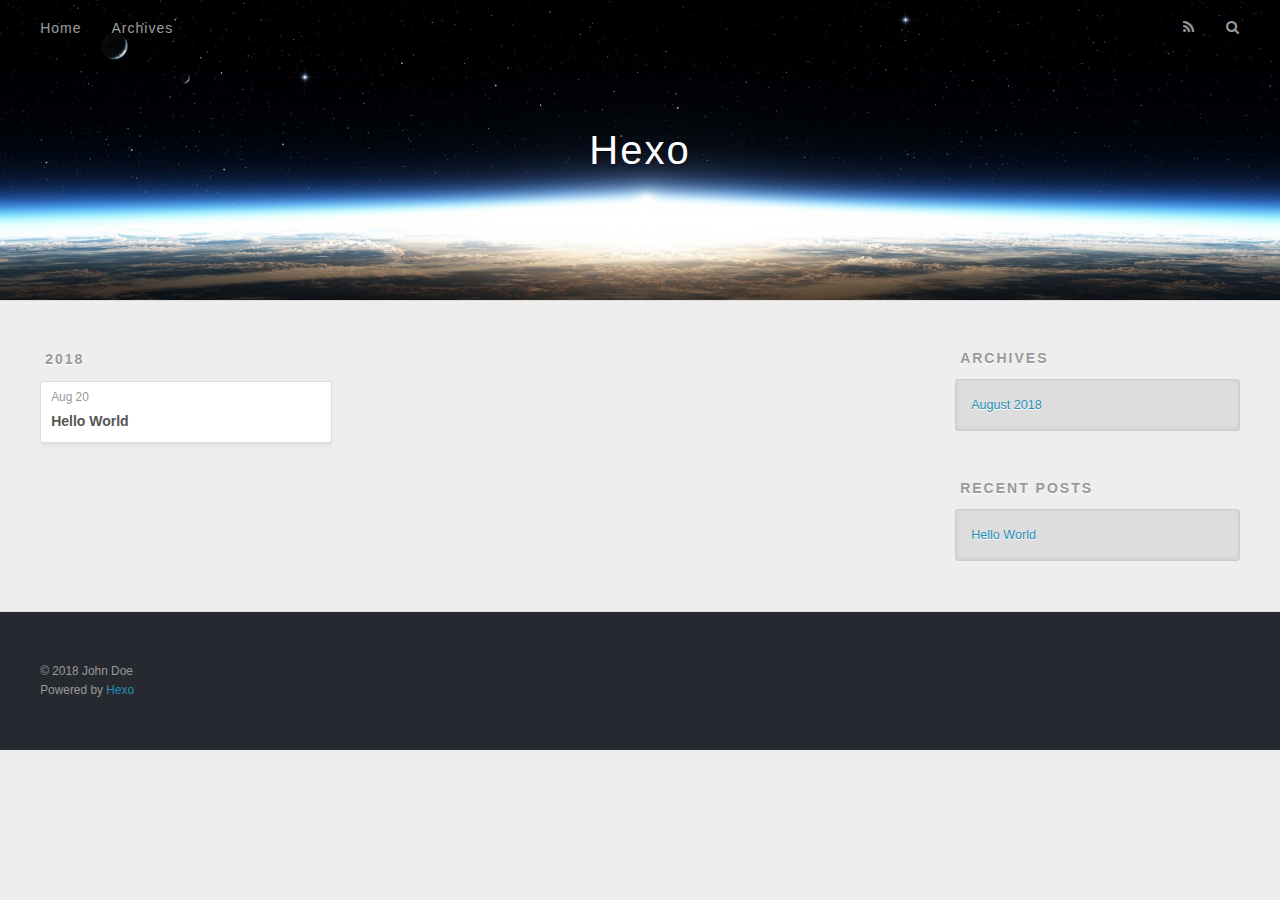
==== commit 7d22819f: "Site updated: 2018-08-20 21:06:49" ====
--- a/archives/index.html
+++ b/archives/index.html
@@ -1,84 +1,13 @@
 <!DOCTYPE html>
-
-
+<html>
+<head>
+  <meta charset="utf-8">
+  
 
   
-
-
-<html class="theme-next muse use-motion" lang="">
-<head>
-  <meta charset="UTF-8"/>
-<meta http-equiv="X-UA-Compatible" content="IE=edge" />
-<meta name="viewport" content="width=device-width, initial-scale=1, maximum-scale=1"/>
-<meta name="theme-color" content="#222">
-
-
-
-
-
-
-
-
-
-<meta http-equiv="Cache-Control" content="no-transform" />
-<meta http-equiv="Cache-Control" content="no-siteapp" />
-
-
-
-
-
-
-
-
-
-
-
-
-
-
-
-
-  
-  
-  <link href="/lib/fancybox/source/jquery.fancybox.css?v=2.1.5" rel="stylesheet" type="text/css" />
-
-
-
-
-
-
-
-<link href="/lib/font-awesome/css/font-awesome.min.css?v=4.6.2" rel="stylesheet" type="text/css" />
-
-<link href="/css/main.css?v=5.1.4" rel="stylesheet" type="text/css" />
-
-
-  <link rel="apple-touch-icon" sizes="180x180" href="/images/apple-touch-icon-next.png?v=5.1.4">
-
-
-  <link rel="icon" type="image/png" sizes="32x32" href="/images/favicon-32x32-next.png?v=5.1.4">
-
-
-  <link rel="icon" type="image/png" sizes="16x16" href="/images/favicon-16x16-next.png?v=5.1.4">
-
-
-  <link rel="mask-icon" href="/images/logo.svg?v=5.1.4" color="#222">
-
-
-
-
-
-  <meta name="keywords" content="Hexo, NexT" />
-
-
-
-
-
-
-
-
-
-
+  <title>Archives | Hexo</title>
+  <meta name="viewport" content="width=device-width, initial-scale=1, maximum-scale=1">
+  <meta name="keywords" content="Hexo, NexT">
 <meta property="og:type" content="website">
 <meta property="og:title" content="Hexo">
 <meta property="og:url" content="http://yoursite.com/archives/index.html">
@@ -86,466 +15,157 @@
 <meta property="og:locale" content="default">
 <meta name="twitter:card" content="summary">
 <meta name="twitter:title" content="Hexo">
+  
+    <link rel="alternate" href="/atom.xml" title="Hexo" type="application/atom+xml">
+  
+  
+    <link rel="icon" href="/favicon.png">
+  
+  
+    <link href="//fonts.googleapis.com/css?family=Source+Code+Pro" rel="stylesheet" type="text/css">
+  
+  <link rel="stylesheet" href="/css/style.css">
+</head>
+
+<body>
+  <div id="container">
+    <div id="wrap">
+      <header id="header">
+  <div id="banner"></div>
+  <div id="header-outer" class="outer">
+    <div id="header-title" class="inner">
+      <h1 id="logo-wrap">
+        <a href="/" id="logo">Hexo</a>
+      </h1>
+      
+    </div>
+    <div id="header-inner" class="inner">
+      <nav id="main-nav">
+        <a id="main-nav-toggle" class="nav-icon"></a>
+        
+          <a class="main-nav-link" href="/">Home</a>
+        
+          <a class="main-nav-link" href="/archives">Archives</a>
+        
+      </nav>
+      <nav id="sub-nav">
+        
+          <a id="nav-rss-link" class="nav-icon" href="/atom.xml" title="RSS Feed"></a>
+        
+        <a id="nav-search-btn" class="nav-icon" title="Search"></a>
+      </nav>
+      <div id="search-form-wrap">
+        <form action="//google.com/search" method="get" accept-charset="UTF-8" class="search-form"><input type="search" name="q" class="search-form-input" placeholder="Search"><button type="submit" class="search-form-submit">&#xF002;</button><input type="hidden" name="sitesearch" value="http://yoursite.com"></form>
+      </div>
+    </div>
+  </div>
+</header>
+      <div class="outer">
+        <section id="main">
+  
+  
+    
+    
+      
+      
+      <section class="archives-wrap">
+        <div class="archive-year-wrap">
+          <a href="/archives/2018" class="archive-year">2018</a>
+        </div>
+        <div class="archives">
+    
+    <article class="archive-article archive-type-post">
+  <div class="archive-article-inner">
+    <header class="archive-article-header">
+      <a href="/2018/08/20/hello-world/" class="archive-article-date">
+  <time datetime="2018-08-20T12:11:07.513Z" itemprop="datePublished">Aug 20</time>
+</a>
+      
+  
+    <h1 itemprop="name">
+      <a class="archive-article-title" href="/2018/08/20/hello-world/">Hello World</a>
+    </h1>
+  
+
+    </header>
+  </div>
+</article>
+  
+  
+    </div></section>
+  
+
+
+</section>
+        
+          <aside id="sidebar">
+  
+    
+
+  
+    
+
+  
+    
+  
+    
+  <div class="widget-wrap">
+    <h3 class="widget-title">Archives</h3>
+    <div class="widget">
+      <ul class="archive-list"><li class="archive-list-item"><a class="archive-list-link" href="/archives/2018/08/">August 2018</a></li></ul>
+    </div>
+  </div>
+
+
+  
+    
+  <div class="widget-wrap">
+    <h3 class="widget-title">Recent Posts</h3>
+    <div class="widget">
+      <ul>
+        
+          <li>
+            <a href="/2018/08/20/hello-world/">Hello World</a>
+          </li>
+        
+      </ul>
+    </div>
+  </div>
+
+  
+</aside>
+        
+      </div>
+      <footer id="footer">
+  
+  <div class="outer">
+    <div id="footer-info" class="inner">
+      &copy; 2018 John Doe<br>
+      Powered by <a href="http://hexo.io/" target="_blank">Hexo</a>
+    </div>
+  </div>
+</footer>
+    </div>
+    <nav id="mobile-nav">
+  
+    <a href="/" class="mobile-nav-link">Home</a>
+  
+    <a href="/archives" class="mobile-nav-link">Archives</a>
+  
+</nav>
+    
+
+<script src="//ajax.googleapis.com/ajax/libs/jquery/2.0.3/jquery.min.js"></script>
+
+
+  <link rel="stylesheet" href="/fancybox/jquery.fancybox.css">
+  <script src="/fancybox/jquery.fancybox.pack.js"></script>
+
+
+<script src="/js/script.js"></script>
 
 
 
-<script type="text/javascript" id="hexo.configurations">
-  var NexT = window.NexT || {};
-  var CONFIG = {
-    root: '/',
-    scheme: 'Muse',
-    version: '5.1.4',
-    sidebar: {"position":"left","display":"post","offset":12,"b2t":false,"scrollpercent":false,"onmobile":false},
-    fancybox: true,
-    tabs: true,
-    motion: {"enable":true,"async":false,"transition":{"post_block":"fadeIn","post_header":"slideDownIn","post_body":"slideDownIn","coll_header":"slideLeftIn","sidebar":"slideUpIn"}},
-    duoshuo: {
-      userId: '0',
-      author: 'Author'
-    },
-    algolia: {
-      applicationID: '',
-      apiKey: '',
-      indexName: '',
-      hits: {"per_page":10},
-      labels: {"input_placeholder":"Search for Posts","hits_empty":"We didn't find any results for the search: ${query}","hits_stats":"${hits} results found in ${time} ms"}
-    }
-  };
-</script>
-
-
-
-  <link rel="canonical" href="http://yoursite.com/archives/"/>
-
-
-
-
-
-  <title>Archive | Hexo</title>
-  
-
-
-
-
-
-
-
-
-</head>
-
-<body itemscope itemtype="http://schema.org/WebPage" lang="default">
-
-  
-  
-    
-  
-
-  <div class="container sidebar-position-left page-archive">
-    <div class="headband"></div>
-
-    <header id="header" class="header" itemscope itemtype="http://schema.org/WPHeader">
-      <div class="header-inner"><div class="site-brand-wrapper">
-  <div class="site-meta ">
-    
-
-    <div class="custom-logo-site-title">
-      <a href="/"  class="brand" rel="start">
-        <span class="logo-line-before"><i></i></span>
-        <span class="site-title">Hexo</span>
-        <span class="logo-line-after"><i></i></span>
-      </a>
-    </div>
-      
-        <p class="site-subtitle"></p>
-      
   </div>
-
-  <div class="site-nav-toggle">
-    <button>
-      <span class="btn-bar"></span>
-      <span class="btn-bar"></span>
-      <span class="btn-bar"></span>
-    </button>
-  </div>
-</div>
-
-<nav class="site-nav">
-  
-
-  
-    <ul id="menu" class="menu">
-      
-        
-        <li class="menu-item menu-item-home">
-          <a href="/" rel="section">
-            
-              <i class="menu-item-icon fa fa-fw fa-home"></i> <br />
-            
-            Home
-          </a>
-        </li>
-      
-        
-        <li class="menu-item menu-item-archives">
-          <a href="/archives/" rel="section">
-            
-              <i class="menu-item-icon fa fa-fw fa-archive"></i> <br />
-            
-            Archives
-          </a>
-        </li>
-      
-
-      
-    </ul>
-  
-
-  
-</nav>
-
-
-
- </div>
-    </header>
-
-    <main id="main" class="main">
-      <div class="main-inner">
-        <div class="content-wrap">
-          <div id="content" class="content">
-            
-
-  
-  
-  
-  <div class="post-block archive">
-    <div id="posts" class="posts-collapse">
-      <span class="archive-move-on"></span>
-
-      <span class="archive-page-counter">
-        
-        
-        
-          
-        
-        Um..! 1 post. Keep on posting.
-      </span>
-
-      
-
-        
-        
-        
-
-        
-          
-          <div class="collection-title">
-            <h1 class="archive-year" id="archive-year-2018">2018</h1>
-          </div>
-        
-        
-
-        
-
-  <article class="post post-type-normal" itemscope itemtype="http://schema.org/Article">
-    <header class="post-header">
-
-      <h2 class="post-title">
-        
-            <a class="post-title-link" href="/2018/08/20/hello-world/" itemprop="url">
-              
-                <span itemprop="name">Hello World</span>
-              
-            </a>
-        
-      </h2>
-
-      <div class="post-meta">
-        <time class="post-time" itemprop="dateCreated"
-              datetime="2018-08-20T20:11:07+08:00"
-              content="2018-08-20" >
-          08-20
-        </time>
-      </div>
-
-    </header>
-  </article>
-
-
-
-      
-
-    </div>
-  </div>
-  
-  
-  
-
-  
-
-
-
-          </div>
-          
-
-
-          
-
-        </div>
-        
-          
-  
-  <div class="sidebar-toggle">
-    <div class="sidebar-toggle-line-wrap">
-      <span class="sidebar-toggle-line sidebar-toggle-line-first"></span>
-      <span class="sidebar-toggle-line sidebar-toggle-line-middle"></span>
-      <span class="sidebar-toggle-line sidebar-toggle-line-last"></span>
-    </div>
-  </div>
-
-  <aside id="sidebar" class="sidebar">
-    
-    <div class="sidebar-inner">
-
-      
-
-      
-
-      <section class="site-overview-wrap sidebar-panel sidebar-panel-active">
-        <div class="site-overview">
-          <div class="site-author motion-element" itemprop="author" itemscope itemtype="http://schema.org/Person">
-            
-              <p class="site-author-name" itemprop="name">John Doe</p>
-              <p class="site-description motion-element" itemprop="description"></p>
-          </div>
-
-          <nav class="site-state motion-element">
-
-            
-              <div class="site-state-item site-state-posts">
-              
-                <a href="/archives/">
-              
-                  <span class="site-state-item-count">1</span>
-                  <span class="site-state-item-name">posts</span>
-                </a>
-              </div>
-            
-
-            
-
-            
-
-          </nav>
-
-          
-
-          
-
-          
-          
-
-          
-          
-
-          
-
-        </div>
-      </section>
-
-      
-
-      
-
-    </div>
-  </aside>
-
-
-        
-      </div>
-    </main>
-
-    <footer id="footer" class="footer">
-      <div class="footer-inner">
-        <div class="copyright">&copy; <span itemprop="copyrightYear">2018</span>
-  <span class="with-love">
-    <i class="fa fa-user"></i>
-  </span>
-  <span class="author" itemprop="copyrightHolder">John Doe</span>
-
-  
-</div>
-
-
-  <div class="powered-by">Powered by <a class="theme-link" target="_blank" href="https://hexo.io">Hexo</a></div>
-
-
-
-  <span class="post-meta-divider">|</span>
-
-
-
-  <div class="theme-info">Theme &mdash; <a class="theme-link" target="_blank" href="https://github.com/iissnan/hexo-theme-next">NexT.Muse</a> v5.1.4</div>
-
-
-
-
-        
-
-
-
-
-
-
-
-        
-      </div>
-    </footer>
-
-    
-      <div class="back-to-top">
-        <i class="fa fa-arrow-up"></i>
-        
-      </div>
-    
-
-    
-
-  </div>
-
-  
-
-<script type="text/javascript">
-  if (Object.prototype.toString.call(window.Promise) !== '[object Function]') {
-    window.Promise = null;
-  }
-</script>
-
-
-
-
-
-
-
-
-
-  
-
-
-
-
-
-
-
-
-
-
-
-
-  
-  
-    <script type="text/javascript" src="/lib/jquery/index.js?v=2.1.3"></script>
-  
-
-  
-  
-    <script type="text/javascript" src="/lib/fastclick/lib/fastclick.min.js?v=1.0.6"></script>
-  
-
-  
-  
-    <script type="text/javascript" src="/lib/jquery_lazyload/jquery.lazyload.js?v=1.9.7"></script>
-  
-
-  
-  
-    <script type="text/javascript" src="/lib/velocity/velocity.min.js?v=1.2.1"></script>
-  
-
-  
-  
-    <script type="text/javascript" src="/lib/velocity/velocity.ui.min.js?v=1.2.1"></script>
-  
-
-  
-  
-    <script type="text/javascript" src="/lib/fancybox/source/jquery.fancybox.pack.js?v=2.1.5"></script>
-  
-
-
-  
-
-
-  <script type="text/javascript" src="/js/src/utils.js?v=5.1.4"></script>
-
-  <script type="text/javascript" src="/js/src/motion.js?v=5.1.4"></script>
-
-
-
-  
-  
-
-  
-
-  
-
-
-  <script type="text/javascript" src="/js/src/bootstrap.js?v=5.1.4"></script>
-
-
-
-  
-
-
-  
-
-
-
-
-	
-
-
-
-
-
-  
-
-
-
-
-
-  
-
-
-
-
-
-
-
-
-
-
-
-
-  
-
-
-
-
-
-  
-
-  
-
-  
-
-  
-  
-
-  
-
-  
-
-  
-
 </body>
-</html>
+</html>--- a/css/style.css
+++ b/css/style.css
@@ -0,0 +1,1374 @@
+body {
+  width: 100%;
+}
+body:before,
+body:after {
+  content: "";
+  display: table;
+}
+body:after {
+  clear: both;
+}
+html,
+body,
+div,
+span,
+applet,
+object,
+iframe,
+h1,
+h2,
+h3,
+h4,
+h5,
+h6,
+p,
+blockquote,
+pre,
+a,
+abbr,
+acronym,
+address,
+big,
+cite,
+code,
+del,
+dfn,
+em,
+img,
+ins,
+kbd,
+q,
+s,
+samp,
+small,
+strike,
+strong,
+sub,
+sup,
+tt,
+var,
+dl,
+dt,
+dd,
+ol,
+ul,
+li,
+fieldset,
+form,
+label,
+legend,
+table,
+caption,
+tbody,
+tfoot,
+thead,
+tr,
+th,
+td {
+  margin: 0;
+  padding: 0;
+  border: 0;
+  outline: 0;
+  font-weight: inherit;
+  font-style: inherit;
+  font-family: inherit;
+  font-size: 100%;
+  vertical-align: baseline;
+}
+body {
+  line-height: 1;
+  color: #000;
+  background: #fff;
+}
+ol,
+ul {
+  list-style: none;
+}
+table {
+  border-collapse: separate;
+  border-spacing: 0;
+  vertical-align: middle;
+}
+caption,
+th,
+td {
+  text-align: left;
+  font-weight: normal;
+  vertical-align: middle;
+}
+a img {
+  border: none;
+}
+input,
+button {
+  margin: 0;
+  padding: 0;
+}
+input::-moz-focus-inner,
+button::-moz-focus-inner {
+  border: 0;
+  padding: 0;
+}
+@font-face {
+  font-family: FontAwesome;
+  font-style: normal;
+  font-weight: normal;
+  src: url("fonts/fontawesome-webfont.eot?v=#4.0.3");
+  src: url("fonts/fontawesome-webfont.eot?#iefix&v=#4.0.3") format("embedded-opentype"), url("fonts/fontawesome-webfont.woff?v=#4.0.3") format("woff"), url("fonts/fontawesome-webfont.ttf?v=#4.0.3") format("truetype"), url("fonts/fontawesome-webfont.svg#fontawesomeregular?v=#4.0.3") format("svg");
+}
+html,
+body,
+#container {
+  height: 100%;
+}
+body {
+  background: #eee;
+  font: 14px -apple-system, BlinkMacSystemFont, "Segoe UI", "Roboto", "Oxygen", "Ubuntu", "Cantarell", "Fira Sans", "Droid Sans", "Helvetica Neue", sans-serif;
+  -webkit-text-size-adjust: 100%;
+}
+.outer {
+  max-width: 1220px;
+  margin: 0 auto;
+  padding: 0 20px;
+}
+.outer:before,
+.outer:after {
+  content: "";
+  display: table;
+}
+.outer:after {
+  clear: both;
+}
+.inner {
+  display: inline;
+  float: left;
+  width: 98.33333333333333%;
+  margin: 0 0.833333333333333%;
+}
+.left,
+.alignleft {
+  float: left;
+}
+.right,
+.alignright {
+  float: right;
+}
+.clear {
+  clear: both;
+}
+#container {
+  position: relative;
+}
+.mobile-nav-on {
+  overflow: hidden;
+}
+#wrap {
+  height: 100%;
+  width: 100%;
+  position: absolute;
+  top: 0;
+  left: 0;
+  -webkit-transition: 0.2s ease-out;
+  -moz-transition: 0.2s ease-out;
+  -ms-transition: 0.2s ease-out;
+  transition: 0.2s ease-out;
+  z-index: 1;
+  background: #eee;
+}
+.mobile-nav-on #wrap {
+  left: 280px;
+}
+@media screen and (min-width: 768px) {
+  #main {
+    display: inline;
+    float: left;
+    width: 73.33333333333333%;
+    margin: 0 0.833333333333333%;
+  }
+}
+.article-date,
+.article-category-link,
+.archive-year,
+.widget-title {
+  text-decoration: none;
+  text-transform: uppercase;
+  letter-spacing: 2px;
+  color: #999;
+  margin-bottom: 1em;
+  margin-left: 5px;
+  line-height: 1em;
+  text-shadow: 0 1px #fff;
+  font-weight: bold;
+}
+.article-inner,
+.archive-article-inner {
+  background: #fff;
+  -webkit-box-shadow: 1px 2px 3px #ddd;
+  box-shadow: 1px 2px 3px #ddd;
+  border: 1px solid #ddd;
+  border-radius: 3px;
+}
+.article-entry h1,
+.widget h1 {
+  font-size: 2em;
+}
+.article-entry h2,
+.widget h2 {
+  font-size: 1.5em;
+}
+.article-entry h3,
+.widget h3 {
+  font-size: 1.3em;
+}
+.article-entry h4,
+.widget h4 {
+  font-size: 1.2em;
+}
+.article-entry h5,
+.widget h5 {
+  font-size: 1em;
+}
+.article-entry h6,
+.widget h6 {
+  font-size: 1em;
+  color: #999;
+}
+.article-entry hr,
+.widget hr {
+  border: 1px dashed #ddd;
+}
+.article-entry strong,
+.widget strong {
+  font-weight: bold;
+}
+.article-entry em,
+.widget em,
+.article-entry cite,
+.widget cite {
+  font-style: italic;
+}
+.article-entry sup,
+.widget sup,
+.article-entry sub,
+.widget sub {
+  font-size: 0.75em;
+  line-height: 0;
+  position: relative;
+  vertical-align: baseline;
+}
+.article-entry sup,
+.widget sup {
+  top: -0.5em;
+}
+.article-entry sub,
+.widget sub {
+  bottom: -0.2em;
+}
+.article-entry small,
+.widget small {
+  font-size: 0.85em;
+}
+.article-entry acronym,
+.widget acronym,
+.article-entry abbr,
+.widget abbr {
+  border-bottom: 1px dotted;
+}
+.article-entry ul,
+.widget ul,
+.article-entry ol,
+.widget ol,
+.article-entry dl,
+.widget dl {
+  margin: 0 20px;
+  line-height: 1.6em;
+}
+.article-entry ul ul,
+.widget ul ul,
+.article-entry ol ul,
+.widget ol ul,
+.article-entry ul ol,
+.widget ul ol,
+.article-entry ol ol,
+.widget ol ol {
+  margin-top: 0;
+  margin-bottom: 0;
+}
+.article-entry ul,
+.widget ul {
+  list-style: disc;
+}
+.article-entry ol,
+.widget ol {
+  list-style: decimal;
+}
+.article-entry dt,
+.widget dt {
+  font-weight: bold;
+}
+#header {
+  height: 300px;
+  position: relative;
+  border-bottom: 1px solid #ddd;
+}
+#header:before,
+#header:after {
+  content: "";
+  position: absolute;
+  left: 0;
+  right: 0;
+  height: 40px;
+}
+#header:before {
+  top: 0;
+  background: -webkit-linear-gradient(rgba(0,0,0,0.2), transparent);
+  background: -moz-linear-gradient(rgba(0,0,0,0.2), transparent);
+  background: -ms-linear-gradient(rgba(0,0,0,0.2), transparent);
+  background: linear-gradient(rgba(0,0,0,0.2), transparent);
+}
+#header:after {
+  bottom: 0;
+  background: -webkit-linear-gradient(transparent, rgba(0,0,0,0.2));
+  background: -moz-linear-gradient(transparent, rgba(0,0,0,0.2));
+  background: -ms-linear-gradient(transparent, rgba(0,0,0,0.2));
+  background: linear-gradient(transparent, rgba(0,0,0,0.2));
+}
+#header-outer {
+  height: 100%;
+  position: relative;
+}
+#header-inner {
+  position: relative;
+  overflow: hidden;
+}
+#banner {
+  position: absolute;
+  top: 0;
+  left: 0;
+  width: 100%;
+  height: 100%;
+  background: url("images/banner.jpg") center #000;
+  -webkit-background-size: cover;
+  -moz-background-size: cover;
+  background-size: cover;
+  z-index: -1;
+}
+#header-title {
+  text-align: center;
+  height: 40px;
+  position: absolute;
+  top: 50%;
+  left: 0;
+  margin-top: -20px;
+}
+#logo,
+#subtitle {
+  text-decoration: none;
+  color: #fff;
+  font-weight: 300;
+  text-shadow: 0 1px 4px rgba(0,0,0,0.3);
+}
+#logo {
+  font-size: 40px;
+  line-height: 40px;
+  letter-spacing: 2px;
+}
+#subtitle {
+  font-size: 16px;
+  line-height: 16px;
+  letter-spacing: 1px;
+}
+#subtitle-wrap {
+  margin-top: 16px;
+}
+#main-nav {
+  float: left;
+  margin-left: -15px;
+}
+.nav-icon,
+.main-nav-link {
+  float: left;
+  color: #fff;
+  opacity: 0.6;
+  text-decoration: none;
+  text-shadow: 0 1px rgba(0,0,0,0.2);
+  -webkit-transition: opacity 0.2s;
+  -moz-transition: opacity 0.2s;
+  -ms-transition: opacity 0.2s;
+  transition: opacity 0.2s;
+  display: block;
+  padding: 20px 15px;
+}
+.nav-icon:hover,
+.main-nav-link:hover {
+  opacity: 1;
+}
+.nav-icon {
+  font-family: FontAwesome;
+  text-align: center;
+  font-size: 14px;
+  width: 14px;
+  height: 14px;
+  padding: 20px 15px;
+  position: relative;
+  cursor: pointer;
+}
+.main-nav-link {
+  font-weight: 300;
+  letter-spacing: 1px;
+}
+@media screen and (max-width: 479px) {
+  .main-nav-link {
+    display: none;
+  }
+}
+#main-nav-toggle {
+  display: none;
+}
+#main-nav-toggle:before {
+  content: "\f0c9";
+}
+@media screen and (max-width: 479px) {
+  #main-nav-toggle {
+    display: block;
+  }
+}
+#sub-nav {
+  float: right;
+  margin-right: -15px;
+}
+#nav-rss-link:before {
+  content: "\f09e";
+}
+#nav-search-btn:before {
+  content: "\f002";
+}
+#search-form-wrap {
+  position: absolute;
+  top: 15px;
+  width: 150px;
+  height: 30px;
+  right: -150px;
+  opacity: 0;
+  -webkit-transition: 0.2s ease-out;
+  -moz-transition: 0.2s ease-out;
+  -ms-transition: 0.2s ease-out;
+  transition: 0.2s ease-out;
+}
+#search-form-wrap.on {
+  opacity: 1;
+  right: 0;
+}
+@media screen and (max-width: 479px) {
+  #search-form-wrap {
+    width: 100%;
+    right: -100%;
+  }
+}
+.search-form {
+  position: absolute;
+  top: 0;
+  left: 0;
+  right: 0;
+  background: #fff;
+  padding: 5px 15px;
+  border-radius: 15px;
+  -webkit-box-shadow: 0 0 10px rgba(0,0,0,0.3);
+  box-shadow: 0 0 10px rgba(0,0,0,0.3);
+}
+.search-form-input {
+  border: none;
+  background: none;
+  color: #555;
+  width: 100%;
+  font: 13px -apple-system, BlinkMacSystemFont, "Segoe UI", "Roboto", "Oxygen", "Ubuntu", "Cantarell", "Fira Sans", "Droid Sans", "Helvetica Neue", sans-serif;
+  outline: none;
+}
+.search-form-input::-webkit-search-results-decoration,
+.search-form-input::-webkit-search-cancel-button {
+  -webkit-appearance: none;
+}
+.search-form-submit {
+  position: absolute;
+  top: 50%;
+  right: 10px;
+  margin-top: -7px;
+  font: 13px FontAwesome;
+  border: none;
+  background: none;
+  color: #bbb;
+  cursor: pointer;
+}
+.search-form-submit:hover,
+.search-form-submit:focus {
+  color: #777;
+}
+.article {
+  margin: 50px 0;
+}
+.article-inner {
+  overflow: hidden;
+}
+.article-meta:before,
+.article-meta:after {
+  content: "";
+  display: table;
+}
+.article-meta:after {
+  clear: both;
+}
+.article-date {
+  float: left;
+}
+.article-category {
+  float: left;
+  line-height: 1em;
+  color: #ccc;
+  text-shadow: 0 1px #fff;
+  margin-left: 8px;
+}
+.article-category:before {
+  content: "\2022";
+}
+.article-category-link {
+  margin: 0 12px 1em;
+}
+.article-header {
+  padding: 20px 20px 0;
+}
+.article-title {
+  text-decoration: none;
+  font-size: 2em;
+  font-weight: bold;
+  color: #555;
+  line-height: 1.1em;
+  -webkit-transition: color 0.2s;
+  -moz-transition: color 0.2s;
+  -ms-transition: color 0.2s;
+  transition: color 0.2s;
+}
+a.article-title:hover {
+  color: #258fb8;
+}
+.article-entry {
+  color: #555;
+  padding: 0 20px;
+}
+.article-entry:before,
+.article-entry:after {
+  content: "";
+  display: table;
+}
+.article-entry:after {
+  clear: both;
+}
+.article-entry p,
+.article-entry table {
+  line-height: 1.6em;
+  margin: 1.6em 0;
+}
+.article-entry h1,
+.article-entry h2,
+.article-entry h3,
+.article-entry h4,
+.article-entry h5,
+.article-entry h6 {
+  font-weight: bold;
+}
+.article-entry h1,
+.article-entry h2,
+.article-entry h3,
+.article-entry h4,
+.article-entry h5,
+.article-entry h6 {
+  line-height: 1.1em;
+  margin: 1.1em 0;
+}
+.article-entry a {
+  color: #258fb8;
+  text-decoration: none;
+}
+.article-entry a:hover {
+  text-decoration: underline;
+}
+.article-entry ul,
+.article-entry ol,
+.article-entry dl {
+  margin-top: 1.6em;
+  margin-bottom: 1.6em;
+}
+.article-entry img,
+.article-entry video {
+  max-width: 100%;
+  height: auto;
+  display: block;
+  margin: auto;
+}
+.article-entry iframe {
+  border: none;
+}
+.article-entry table {
+  width: 100%;
+  border-collapse: collapse;
+  border-spacing: 0;
+}
+.article-entry th {
+  font-weight: bold;
+  border-bottom: 3px solid #ddd;
+  padding-bottom: 0.5em;
+}
+.article-entry td {
+  border-bottom: 1px solid #ddd;
+  padding: 10px 0;
+}
+.article-entry blockquote {
+  font-family: Georgia, "Times New Roman", serif;
+  font-size: 1.4em;
+  margin: 1.6em 20px;
+  text-align: center;
+}
+.article-entry blockquote footer {
+  font-size: 14px;
+  margin: 1.6em 0;
+  font-family: -apple-system, BlinkMacSystemFont, "Segoe UI", "Roboto", "Oxygen", "Ubuntu", "Cantarell", "Fira Sans", "Droid Sans", "Helvetica Neue", sans-serif;
+}
+.article-entry blockquote footer cite:before {
+  content: "—";
+  padding: 0 0.5em;
+}
+.article-entry .pullquote {
+  text-align: left;
+  width: 45%;
+  margin: 0;
+}
+.article-entry .pullquote.left {
+  margin-left: 0.5em;
+  margin-right: 1em;
+}
+.article-entry .pullquote.right {
+  margin-right: 0.5em;
+  margin-left: 1em;
+}
+.article-entry .caption {
+  color: #999;
+  display: block;
+  font-size: 0.9em;
+  margin-top: 0.5em;
+  position: relative;
+  text-align: center;
+}
+.article-entry .video-container {
+  position: relative;
+  padding-top: 56.25%;
+  height: 0;
+  overflow: hidden;
+}
+.article-entry .video-container iframe,
+.article-entry .video-container object,
+.article-entry .video-container embed {
+  position: absolute;
+  top: 0;
+  left: 0;
+  width: 100%;
+  height: 100%;
+  margin-top: 0;
+}
+.article-more-link a {
+  display: inline-block;
+  line-height: 1em;
+  padding: 6px 15px;
+  border-radius: 15px;
+  background: #eee;
+  color: #999;
+  text-shadow: 0 1px #fff;
+  text-decoration: none;
+}
+.article-more-link a:hover {
+  background: #258fb8;
+  color: #fff;
+  text-decoration: none;
+  text-shadow: 0 1px #1e7293;
+}
+.article-footer {
+  font-size: 0.85em;
+  line-height: 1.6em;
+  border-top: 1px solid #ddd;
+  padding-top: 1.6em;
+  margin: 0 20px 20px;
+}
+.article-footer:before,
+.article-footer:after {
+  content: "";
+  display: table;
+}
+.article-footer:after {
+  clear: both;
+}
+.article-footer a {
+  color: #999;
+  text-decoration: none;
+}
+.article-footer a:hover {
+  color: #555;
+}
+.article-tag-list-item {
+  float: left;
+  margin-right: 10px;
+}
+.article-tag-list-link:before {
+  content: "#";
+}
+.article-comment-link {
+  float: right;
+}
+.article-comment-link:before {
+  content: "\f075";
+  font-family: FontAwesome;
+  padding-right: 8px;
+}
+.article-share-link {
+  cursor: pointer;
+  float: right;
+  margin-left: 20px;
+}
+.article-share-link:before {
+  content: "\f064";
+  font-family: FontAwesome;
+  padding-right: 6px;
+}
+#article-nav {
+  position: relative;
+}
+#article-nav:before,
+#article-nav:after {
+  content: "";
+  display: table;
+}
+#article-nav:after {
+  clear: both;
+}
+@media screen and (min-width: 768px) {
+  #article-nav {
+    margin: 50px 0;
+  }
+  #article-nav:before {
+    width: 8px;
+    height: 8px;
+    position: absolute;
+    top: 50%;
+    left: 50%;
+    margin-top: -4px;
+    margin-left: -4px;
+    content: "";
+    border-radius: 50%;
+    background: #ddd;
+    -webkit-box-shadow: 0 1px 2px #fff;
+    box-shadow: 0 1px 2px #fff;
+  }
+}
+.article-nav-link-wrap {
+  text-decoration: none;
+  text-shadow: 0 1px #fff;
+  color: #999;
+  -webkit-box-sizing: border-box;
+  -moz-box-sizing: border-box;
+  box-sizing: border-box;
+  margin-top: 50px;
+  text-align: center;
+  display: block;
+}
+.article-nav-link-wrap:hover {
+  color: #555;
+}
+@media screen and (min-width: 768px) {
+  .article-nav-link-wrap {
+    width: 50%;
+    margin-top: 0;
+  }
+}
+@media screen and (min-width: 768px) {
+  #article-nav-newer {
+    float: left;
+    text-align: right;
+    padding-right: 20px;
+  }
+}
+@media screen and (min-width: 768px) {
+  #article-nav-older {
+    float: right;
+    text-align: left;
+    padding-left: 20px;
+  }
+}
+.article-nav-caption {
+  text-transform: uppercase;
+  letter-spacing: 2px;
+  color: #ddd;
+  line-height: 1em;
+  font-weight: bold;
+}
+#article-nav-newer .article-nav-caption {
+  margin-right: -2px;
+}
+.article-nav-title {
+  font-size: 0.85em;
+  line-height: 1.6em;
+  margin-top: 0.5em;
+}
+.article-share-box {
+  position: absolute;
+  display: none;
+  background: #fff;
+  -webkit-box-shadow: 1px 2px 10px rgba(0,0,0,0.2);
+  box-shadow: 1px 2px 10px rgba(0,0,0,0.2);
+  border-radius: 3px;
+  margin-left: -145px;
+  overflow: hidden;
+  z-index: 1;
+}
+.article-share-box.on {
+  display: block;
+}
+.article-share-input {
+  width: 100%;
+  background: none;
+  -webkit-box-sizing: border-box;
+  -moz-box-sizing: border-box;
+  box-sizing: border-box;
+  font: 14px -apple-system, BlinkMacSystemFont, "Segoe UI", "Roboto", "Oxygen", "Ubuntu", "Cantarell", "Fira Sans", "Droid Sans", "Helvetica Neue", sans-serif;
+  padding: 0 15px;
+  color: #555;
+  outline: none;
+  border: 1px solid #ddd;
+  border-radius: 3px 3px 0 0;
+  height: 36px;
+  line-height: 36px;
+}
+.article-share-links {
+  background: #eee;
+}
+.article-share-links:before,
+.article-share-links:after {
+  content: "";
+  display: table;
+}
+.article-share-links:after {
+  clear: both;
+}
+.article-share-twitter,
+.article-share-facebook,
+.article-share-pinterest,
+.article-share-google {
+  width: 50px;
+  height: 36px;
+  display: block;
+  float: left;
+  position: relative;
+  color: #999;
+  text-shadow: 0 1px #fff;
+}
+.article-share-twitter:before,
+.article-share-facebook:before,
+.article-share-pinterest:before,
+.article-share-google:before {
+  font-size: 20px;
+  font-family: FontAwesome;
+  width: 20px;
+  height: 20px;
+  position: absolute;
+  top: 50%;
+  left: 50%;
+  margin-top: -10px;
+  margin-left: -10px;
+  text-align: center;
+}
+.article-share-twitter:hover,
+.article-share-facebook:hover,
+.article-share-pinterest:hover,
+.article-share-google:hover {
+  color: #fff;
+}
+.article-share-twitter:before {
+  content: "\f099";
+}
+.article-share-twitter:hover {
+  background: #00aced;
+  text-shadow: 0 1px #008abe;
+}
+.article-share-facebook:before {
+  content: "\f09a";
+}
+.article-share-facebook:hover {
+  background: #3b5998;
+  text-shadow: 0 1px #2f477a;
+}
+.article-share-pinterest:before {
+  content: "\f0d2";
+}
+.article-share-pinterest:hover {
+  background: #cb2027;
+  text-shadow: 0 1px #a21a1f;
+}
+.article-share-google:before {
+  content: "\f0d5";
+}
+.article-share-google:hover {
+  background: #dd4b39;
+  text-shadow: 0 1px #be3221;
+}
+.article-gallery {
+  background: #000;
+  position: relative;
+}
+.article-gallery-photos {
+  position: relative;
+  overflow: hidden;
+}
+.article-gallery-img {
+  display: none;
+  max-width: 100%;
+}
+.article-gallery-img:first-child {
+  display: block;
+}
+.article-gallery-img.loaded {
+  position: absolute;
+  display: block;
+}
+.article-gallery-img img {
+  display: block;
+  max-width: 100%;
+  margin: 0 auto;
+}
+#comments {
+  background: #fff;
+  -webkit-box-shadow: 1px 2px 3px #ddd;
+  box-shadow: 1px 2px 3px #ddd;
+  padding: 20px;
+  border: 1px solid #ddd;
+  border-radius: 3px;
+  margin: 50px 0;
+}
+#comments a {
+  color: #258fb8;
+}
+.archives-wrap {
+  margin: 50px 0;
+}
+.archives:before,
+.archives:after {
+  content: "";
+  display: table;
+}
+.archives:after {
+  clear: both;
+}
+.archive-year-wrap {
+  margin-bottom: 1em;
+}
+.archives {
+  -webkit-column-gap: 10px;
+  -moz-column-gap: 10px;
+  column-gap: 10px;
+}
+@media screen and (min-width: 480px) and (max-width: 767px) {
+  .archives {
+    -webkit-column-count: 2;
+    -moz-column-count: 2;
+    column-count: 2;
+  }
+}
+@media screen and (min-width: 768px) {
+  .archives {
+    -webkit-column-count: 3;
+    -moz-column-count: 3;
+    column-count: 3;
+  }
+}
+.archive-article {
+  -webkit-column-break-inside: avoid;
+  page-break-inside: avoid;
+  overflow: hidden;
+  break-inside: avoid-column;
+}
+.archive-article-inner {
+  padding: 10px;
+  margin-bottom: 15px;
+}
+.archive-article-title {
+  text-decoration: none;
+  font-weight: bold;
+  color: #555;
+  -webkit-transition: color 0.2s;
+  -moz-transition: color 0.2s;
+  -ms-transition: color 0.2s;
+  transition: color 0.2s;
+  line-height: 1.6em;
+}
+.archive-article-title:hover {
+  color: #258fb8;
+}
+.archive-article-footer {
+  margin-top: 1em;
+}
+.archive-article-date {
+  color: #999;
+  text-decoration: none;
+  font-size: 0.85em;
+  line-height: 1em;
+  margin-bottom: 0.5em;
+  display: block;
+}
+#page-nav {
+  margin: 50px auto;
+  background: #fff;
+  -webkit-box-shadow: 1px 2px 3px #ddd;
+  box-shadow: 1px 2px 3px #ddd;
+  border: 1px solid #ddd;
+  border-radius: 3px;
+  text-align: center;
+  color: #999;
+  overflow: hidden;
+}
+#page-nav:before,
+#page-nav:after {
+  content: "";
+  display: table;
+}
+#page-nav:after {
+  clear: both;
+}
+#page-nav a,
+#page-nav span {
+  padding: 10px 20px;
+  line-height: 1;
+  height: 2ex;
+}
+#page-nav a {
+  color: #999;
+  text-decoration: none;
+}
+#page-nav a:hover {
+  background: #999;
+  color: #fff;
+}
+#page-nav .prev {
+  float: left;
+}
+#page-nav .next {
+  float: right;
+}
+#page-nav .page-number {
+  display: inline-block;
+}
+@media screen and (max-width: 479px) {
+  #page-nav .page-number {
+    display: none;
+  }
+}
+#page-nav .current {
+  color: #555;
+  font-weight: bold;
+}
+#page-nav .space {
+  color: #ddd;
+}
+#footer {
+  background: #262a30;
+  padding: 50px 0;
+  border-top: 1px solid #ddd;
+  color: #999;
+}
+#footer a {
+  color: #258fb8;
+  text-decoration: none;
+}
+#footer a:hover {
+  text-decoration: underline;
+}
+#footer-info {
+  line-height: 1.6em;
+  font-size: 0.85em;
+}
+.article-entry pre,
+.article-entry .highlight {
+  background: #2d2d2d;
+  margin: 0 -20px;
+  padding: 15px 20px;
+  border-style: solid;
+  border-color: #ddd;
+  border-width: 1px 0;
+  overflow: auto;
+  color: #ccc;
+  line-height: 22.400000000000002px;
+}
+.article-entry .highlight .gutter pre,
+.article-entry .gist .gist-file .gist-data .line-numbers {
+  color: #666;
+  font-size: 0.85em;
+}
+.article-entry pre,
+.article-entry code {
+  font-family: "Source Code Pro", Consolas, Monaco, Menlo, Consolas, monospace;
+}
+.article-entry code {
+  background: #eee;
+  text-shadow: 0 1px #fff;
+  padding: 0 0.3em;
+}
+.article-entry pre code {
+  background: none;
+  text-shadow: none;
+  padding: 0;
+}
+.article-entry .highlight pre {
+  border: none;
+  margin: 0;
+  padding: 0;
+}
+.article-entry .highlight table {
+  margin: 0;
+  width: auto;
+}
+.article-entry .highlight td {
+  border: none;
+  padding: 0;
+}
+.article-entry .highlight figcaption {
+  font-size: 0.85em;
+  color: #999;
+  line-height: 1em;
+  margin-bottom: 1em;
+}
+.article-entry .highlight figcaption:before,
+.article-entry .highlight figcaption:after {
+  content: "";
+  display: table;
+}
+.article-entry .highlight figcaption:after {
+  clear: both;
+}
+.article-entry .highlight figcaption a {
+  float: right;
+}
+.article-entry .highlight .gutter pre {
+  text-align: right;
+  padding-right: 20px;
+}
+.article-entry .highlight .line {
+  height: 22.400000000000002px;
+}
+.article-entry .highlight .line.marked {
+  background: #515151;
+}
+.article-entry .gist {
+  margin: 0 -20px;
+  border-style: solid;
+  border-color: #ddd;
+  border-width: 1px 0;
+  background: #2d2d2d;
+  padding: 15px 20px 15px 0;
+}
+.article-entry .gist .gist-file {
+  border: none;
+  font-family: "Source Code Pro", Consolas, Monaco, Menlo, Consolas, monospace;
+  margin: 0;
+}
+.article-entry .gist .gist-file .gist-data {
+  background: none;
+  border: none;
+}
+.article-entry .gist .gist-file .gist-data .line-numbers {
+  background: none;
+  border: none;
+  padding: 0 20px 0 0;
+}
+.article-entry .gist .gist-file .gist-data .line-data {
+  padding: 0 !important;
+}
+.article-entry .gist .gist-file .highlight {
+  margin: 0;
+  padding: 0;
+  border: none;
+}
+.article-entry .gist .gist-file .gist-meta {
+  background: #2d2d2d;
+  color: #999;
+  font: 0.85em -apple-system, BlinkMacSystemFont, "Segoe UI", "Roboto", "Oxygen", "Ubuntu", "Cantarell", "Fira Sans", "Droid Sans", "Helvetica Neue", sans-serif;
+  text-shadow: 0 0;
+  padding: 0;
+  margin-top: 1em;
+  margin-left: 20px;
+}
+.article-entry .gist .gist-file .gist-meta a {
+  color: #258fb8;
+  font-weight: normal;
+}
+.article-entry .gist .gist-file .gist-meta a:hover {
+  text-decoration: underline;
+}
+pre .comment,
+pre .title {
+  color: #999;
+}
+pre .variable,
+pre .attribute,
+pre .tag,
+pre .regexp,
+pre .ruby .constant,
+pre .xml .tag .title,
+pre .xml .pi,
+pre .xml .doctype,
+pre .html .doctype,
+pre .css .id,
+pre .css .class,
+pre .css .pseudo {
+  color: #f2777a;
+}
+pre .number,
+pre .preprocessor,
+pre .built_in,
+pre .literal,
+pre .params,
+pre .constant {
+  color: #f99157;
+}
+pre .class,
+pre .ruby .class .title,
+pre .css .rules .attribute {
+  color: #9c9;
+}
+pre .string,
+pre .value,
+pre .inheritance,
+pre .header,
+pre .ruby .symbol,
+pre .xml .cdata {
+  color: #9c9;
+}
+pre .css .hexcolor {
+  color: #6cc;
+}
+pre .function,
+pre .python .decorator,
+pre .python .title,
+pre .ruby .function .title,
+pre .ruby .title .keyword,
+pre .perl .sub,
+pre .javascript .title,
+pre .coffeescript .title {
+  color: #69c;
+}
+pre .keyword,
+pre .javascript .function {
+  color: #c9c;
+}
+@media screen and (max-width: 479px) {
+  #mobile-nav {
+    position: absolute;
+    top: 0;
+    left: 0;
+    width: 280px;
+    height: 100%;
+    background: #191919;
+    border-right: 1px solid #fff;
+  }
+}
+@media screen and (max-width: 479px) {
+  .mobile-nav-link {
+    display: block;
+    color: #999;
+    text-decoration: none;
+    padding: 15px 20px;
+    font-weight: bold;
+  }
+  .mobile-nav-link:hover {
+    color: #fff;
+  }
+}
+@media screen and (min-width: 768px) {
+  #sidebar {
+    display: inline;
+    float: left;
+    width: 23.333333333333332%;
+    margin: 0 0.833333333333333%;
+  }
+}
+.widget-wrap {
+  margin: 50px 0;
+}
+.widget {
+  color: #777;
+  text-shadow: 0 1px #fff;
+  background: #ddd;
+  -webkit-box-shadow: 0 -1px 4px #ccc inset;
+  box-shadow: 0 -1px 4px #ccc inset;
+  border: 1px solid #ccc;
+  padding: 15px;
+  border-radius: 3px;
+}
+.widget a {
+  color: #258fb8;
+  text-decoration: none;
+}
+.widget a:hover {
+  text-decoration: underline;
+}
+.widget ul ul,
+.widget ol ul,
+.widget dl ul,
+.widget ul ol,
+.widget ol ol,
+.widget dl ol,
+.widget ul dl,
+.widget ol dl,
+.widget dl dl {
+  margin-left: 15px;
+  list-style: disc;
+}
+.widget {
+  line-height: 1.6em;
+  word-wrap: break-word;
+  font-size: 0.9em;
+}
+.widget ul,
+.widget ol {
+  list-style: none;
+  margin: 0;
+}
+.widget ul ul,
+.widget ol ul,
+.widget ul ol,
+.widget ol ol {
+  margin: 0 20px;
+}
+.widget ul ul,
+.widget ol ul {
+  list-style: disc;
+}
+.widget ul ol,
+.widget ol ol {
+  list-style: decimal;
+}
+.category-list-count,
+.tag-list-count,
+.archive-list-count {
+  padding-left: 5px;
+  color: #999;
+  font-size: 0.85em;
+}
+.category-list-count:before,
+.tag-list-count:before,
+.archive-list-count:before {
+  content: "(";
+}
+.category-list-count:after,
+.tag-list-count:after,
+.archive-list-count:after {
+  content: ")";
+}
+.tagcloud a {
+  margin-right: 5px;
+  display: inline-block;
+}
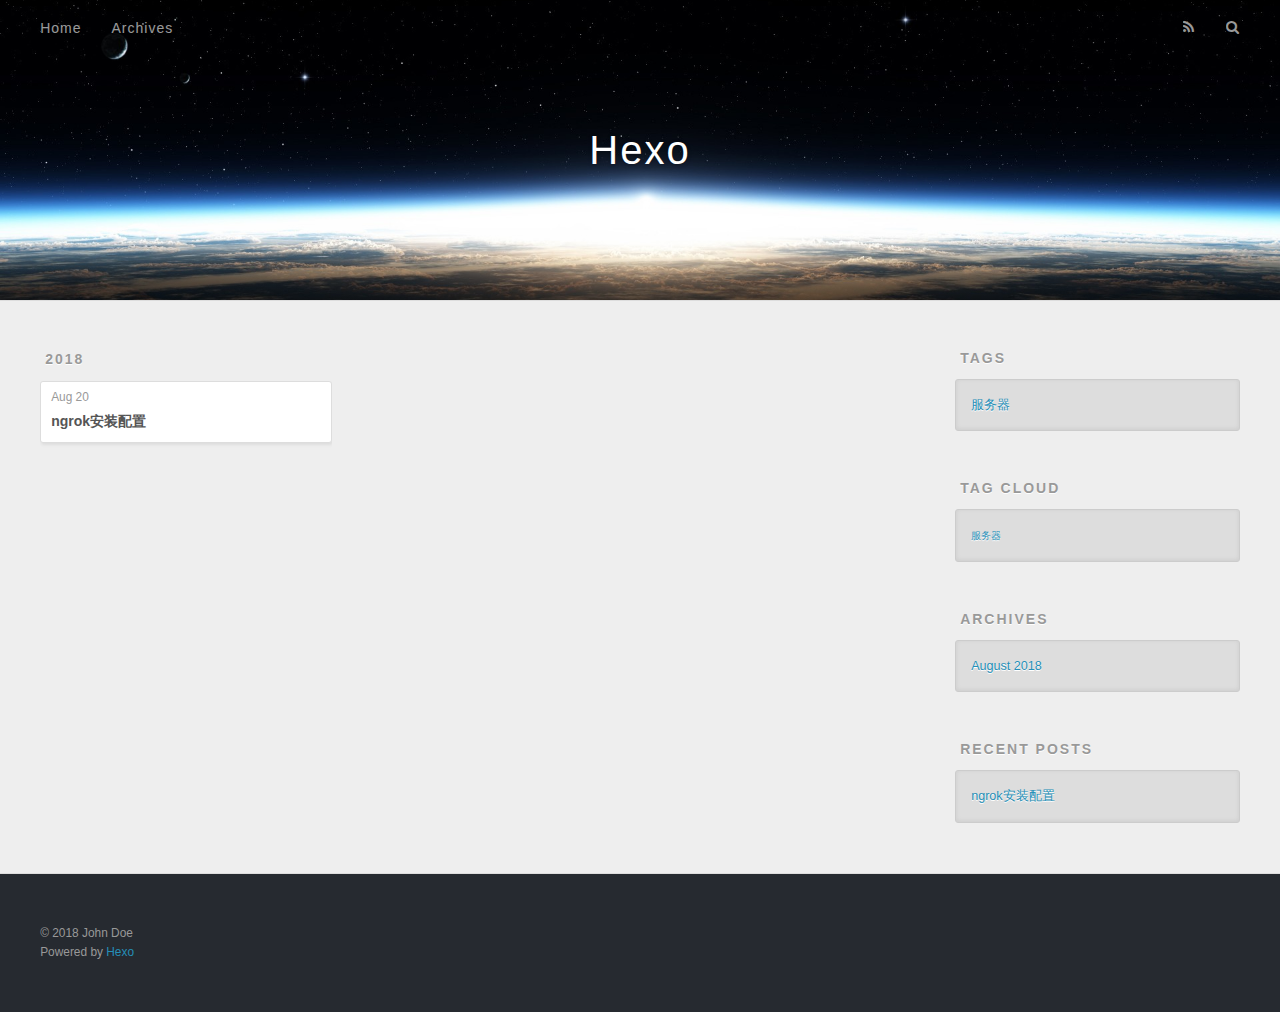
==== commit ab7cf6c6: "Site updated: 2018-08-21 10:50:13" ====
--- a/archives/index.html
+++ b/archives/index.html
@@ -7,7 +7,7 @@
   
   <title>Archives | Hexo</title>
   <meta name="viewport" content="width=device-width, initial-scale=1, maximum-scale=1">
-  <meta name="keywords" content="Hexo, NexT">
+  <meta name="keywords" content="java,ngrok ">
 <meta property="og:type" content="website">
 <meta property="og:title" content="Hexo">
 <meta property="og:url" content="http://yoursite.com/archives/index.html">
@@ -77,13 +77,13 @@
     <article class="archive-article archive-type-post">
   <div class="archive-article-inner">
     <header class="archive-article-header">
-      <a href="/2018/08/20/hello-world/" class="archive-article-date">
-  <time datetime="2018-08-20T12:11:07.513Z" itemprop="datePublished">Aug 20</time>
+      <a href="/2018/08/20/ngrok安装配置/" class="archive-article-date">
+  <time datetime="2018-08-19T16:00:00.000Z" itemprop="datePublished">Aug 20</time>
 </a>
       
   
     <h1 itemprop="name">
-      <a class="archive-article-title" href="/2018/08/20/hello-world/">Hello World</a>
+      <a class="archive-article-title" href="/2018/08/20/ngrok安装配置/">ngrok安装配置</a>
     </h1>
   
 
@@ -104,9 +104,23 @@
 
   
     
+  <div class="widget-wrap">
+    <h3 class="widget-title">Tags</h3>
+    <div class="widget">
+      <ul class="tag-list"><li class="tag-list-item"><a class="tag-list-link" href="/tags/服务器/">服务器</a></li></ul>
+    </div>
+  </div>
+
 
   
     
+  <div class="widget-wrap">
+    <h3 class="widget-title">Tag Cloud</h3>
+    <div class="widget tagcloud">
+      <a href="/tags/服务器/" style="font-size: 10px;">服务器</a>
+    </div>
+  </div>
+
   
     
   <div class="widget-wrap">
@@ -125,7 +139,7 @@
       <ul>
         
           <li>
-            <a href="/2018/08/20/hello-world/">Hello World</a>
+            <a href="/2018/08/20/ngrok安装配置/">ngrok安装配置</a>
           </li>
         
       </ul>
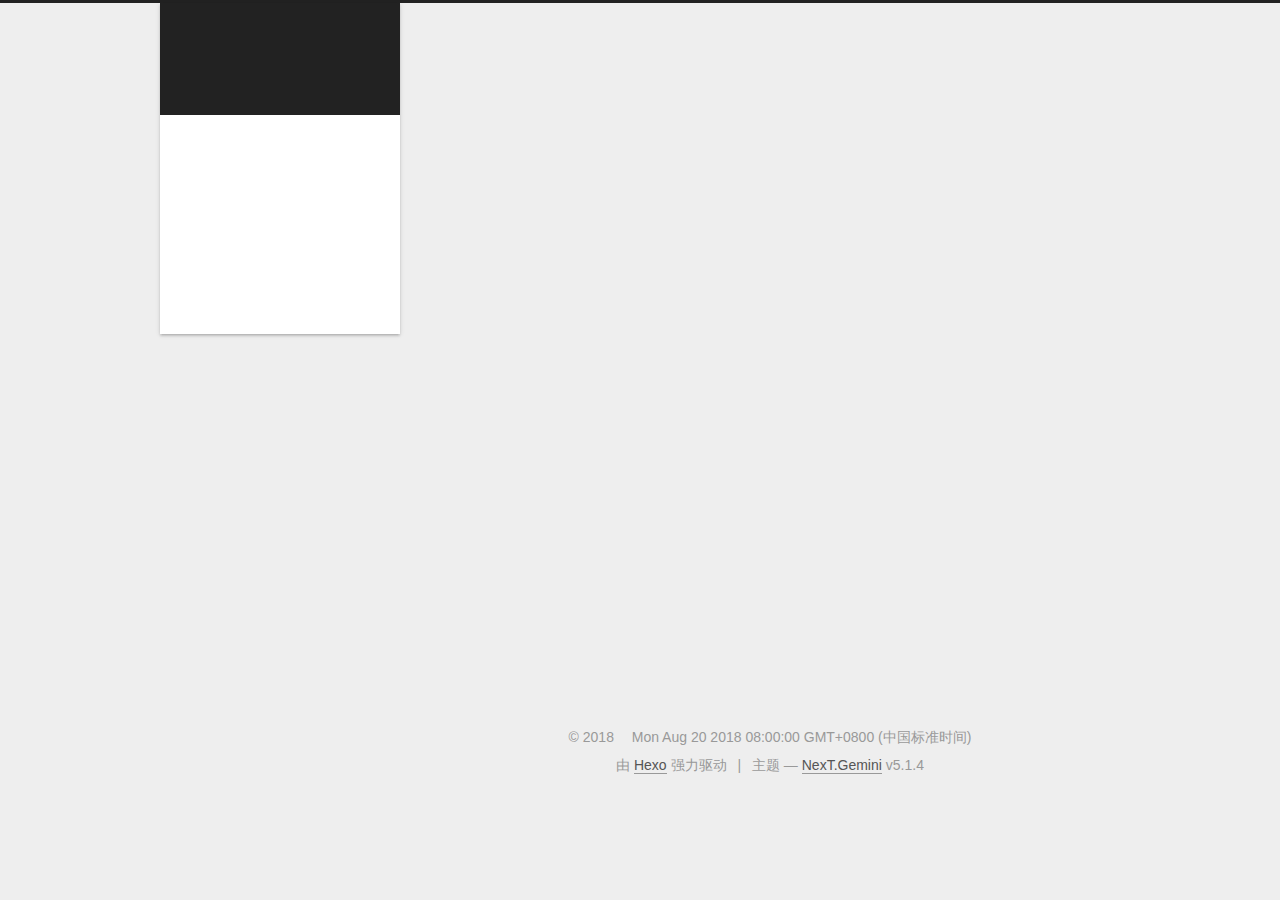
==== commit c8eb4032: "Site updated: 2018-08-21 16:35:15" ====
--- a/archives/index.html
+++ b/archives/index.html
@@ -1,185 +1,973 @@
 <!DOCTYPE html>
-<html>
+
+
+
+  
+
+
+<html class="theme-next gemini use-motion" lang="zh-Hans">
 <head>
-  <meta charset="utf-8">
-  
-
-  
-  <title>Archives | Hexo</title>
-  <meta name="viewport" content="width=device-width, initial-scale=1, maximum-scale=1">
-  <meta name="keywords" content="java,ngrok ">
+  <meta charset="UTF-8"/>
+<meta http-equiv="X-UA-Compatible" content="IE=edge" />
+<meta name="viewport" content="width=device-width, initial-scale=1, maximum-scale=1"/>
+<meta name="theme-color" content="#222">
+
+
+
+
+
+
+
+
+
+<meta http-equiv="Cache-Control" content="no-transform" />
+<meta http-equiv="Cache-Control" content="no-siteapp" />
+
+
+
+
+
+
+
+
+
+
+
+
+
+
+
+
+  
+  
+  <link href="/lib/fancybox/source/jquery.fancybox.css?v=2.1.5" rel="stylesheet" type="text/css" />
+
+
+
+
+
+
+
+<link href="/lib/font-awesome/css/font-awesome.min.css?v=4.6.2" rel="stylesheet" type="text/css" />
+
+<link href="/css/main.css?v=5.1.4" rel="stylesheet" type="text/css" />
+
+
+  <link rel="apple-touch-icon" sizes="180x180" href="/images/apple-touch-icon-next.png?v=5.1.4">
+
+
+  <link rel="icon" type="image/png" sizes="32x32" href="/images/favicon-32x32-next.png?v=5.1.4">
+
+
+  <link rel="icon" type="image/png" sizes="16x16" href="/images/favicon-16x16-next.png?v=5.1.4">
+
+
+  <link rel="mask-icon" href="/images/logo.svg?v=5.1.4" color="#222">
+
+
+
+
+
+  <meta name="keywords" content="java,ngrok " />
+
+
+
+
+
+
+
+
+
+
+<meta name="description" content="生命不息，coding不止">
 <meta property="og:type" content="website">
-<meta property="og:title" content="Hexo">
-<meta property="og:url" content="http://yoursite.com/archives/index.html">
-<meta property="og:site_name" content="Hexo">
-<meta property="og:locale" content="default">
+<meta property="og:title" content="Keep Coding">
+<meta property="og:url" content="https://liuminghang256515.github.io/archives/index.html">
+<meta property="og:site_name" content="Keep Coding">
+<meta property="og:description" content="生命不息，coding不止">
+<meta property="og:locale" content="zh-Hans">
 <meta name="twitter:card" content="summary">
-<meta name="twitter:title" content="Hexo">
-  
-    <link rel="alternate" href="/atom.xml" title="Hexo" type="application/atom+xml">
-  
-  
-    <link rel="icon" href="/favicon.png">
-  
-  
-    <link href="//fonts.googleapis.com/css?family=Source+Code+Pro" rel="stylesheet" type="text/css">
-  
-  <link rel="stylesheet" href="/css/style.css">
+<meta name="twitter:title" content="Keep Coding">
+<meta name="twitter:description" content="生命不息，coding不止">
+
+
+
+<script type="text/javascript" id="hexo.configurations">
+  var NexT = window.NexT || {};
+  var CONFIG = {
+    root: '/',
+    scheme: 'Gemini',
+    version: '5.1.4',
+    sidebar: {"position":"left","display":"post","offset":12,"b2t":false,"scrollpercent":false,"onmobile":false},
+    fancybox: true,
+    tabs: true,
+    motion: {"enable":true,"async":false,"transition":{"post_block":"fadeIn","post_header":"slideDownIn","post_body":"slideDownIn","coll_header":"slideLeftIn","sidebar":"slideUpIn"}},
+    duoshuo: {
+      userId: '0',
+      author: '博主'
+    },
+    algolia: {
+      applicationID: '',
+      apiKey: '',
+      indexName: '',
+      hits: {"per_page":10},
+      labels: {"input_placeholder":"Search for Posts","hits_empty":"We didn't find any results for the search: ${query}","hits_stats":"${hits} results found in ${time} ms"}
+    }
+  };
+</script>
+
+
+
+  <link rel="canonical" href="https://liuminghang256515.github.io/archives/"/>
+
+
+
+
+
+  <title>归档 | Keep Coding</title>
+  
+
+
+
+
+
+
+
+
 </head>
 
-<body>
-  <div id="container">
-    <div id="wrap">
-      <header id="header">
-  <div id="banner"></div>
-  <div id="header-outer" class="outer">
-    <div id="header-title" class="inner">
-      <h1 id="logo-wrap">
-        <a href="/" id="logo">Hexo</a>
-      </h1>
-      
+<body itemscope itemtype="http://schema.org/WebPage" lang="zh-Hans">
+
+  
+  
+    
+  
+
+  <div class="container sidebar-position-left page-archive">
+    <div class="headband"></div>
+
+    <header id="header" class="header" itemscope itemtype="http://schema.org/WPHeader">
+      <div class="header-inner"><div class="site-brand-wrapper">
+  <div class="site-meta ">
+    
+
+    <div class="custom-logo-site-title">
+      <a href="/"  class="brand" rel="start">
+        <span class="logo-line-before"><i></i></span>
+        <span class="site-title">Keep Coding</span>
+        <span class="logo-line-after"><i></i></span>
+      </a>
     </div>
-    <div id="header-inner" class="inner">
-      <nav id="main-nav">
-        <a id="main-nav-toggle" class="nav-icon"></a>
-        
-          <a class="main-nav-link" href="/">Home</a>
-        
-          <a class="main-nav-link" href="/archives">Archives</a>
-        
-      </nav>
-      <nav id="sub-nav">
-        
-          <a id="nav-rss-link" class="nav-icon" href="/atom.xml" title="RSS Feed"></a>
-        
-        <a id="nav-search-btn" class="nav-icon" title="Search"></a>
-      </nav>
-      <div id="search-form-wrap">
-        <form action="//google.com/search" method="get" accept-charset="UTF-8" class="search-form"><input type="search" name="q" class="search-form-input" placeholder="Search"><button type="submit" class="search-form-submit">&#xF002;</button><input type="hidden" name="sitesearch" value="http://yoursite.com"></form>
+      
+        <p class="site-subtitle">撸码要从娃娃抓起</p>
+      
+  </div>
+
+  <div class="site-nav-toggle">
+    <button>
+      <span class="btn-bar"></span>
+      <span class="btn-bar"></span>
+      <span class="btn-bar"></span>
+    </button>
+  </div>
+</div>
+
+<nav class="site-nav">
+  
+
+  
+    <ul id="menu" class="menu">
+      
+        
+        <li class="menu-item menu-item-home">
+          <a href="/" rel="section">
+            
+              <i class="menu-item-icon fa fa-fw fa-home"></i> <br />
+            
+            首页
+          </a>
+        </li>
+      
+        
+        <li class="menu-item menu-item-about">
+          <a href="/about/" rel="section">
+            
+              <i class="menu-item-icon fa fa-fw fa-user"></i> <br />
+            
+            关于
+          </a>
+        </li>
+      
+        
+        <li class="menu-item menu-item-archives">
+          <a href="/archives/" rel="section">
+            
+              <i class="menu-item-icon fa fa-fw fa-archive"></i> <br />
+            
+            归档
+          </a>
+        </li>
+      
+        
+        <li class="menu-item menu-item-schedule">
+          <a href="/schedule/" rel="section">
+            
+              <i class="menu-item-icon fa fa-fw fa-calendar"></i> <br />
+            
+            日程表
+          </a>
+        </li>
+      
+
+      
+        <li class="menu-item menu-item-search">
+          
+            <a href="javascript:;" class="popup-trigger">
+          
+            
+              <i class="menu-item-icon fa fa-search fa-fw"></i> <br />
+            
+            搜索
+          </a>
+        </li>
+      
+    </ul>
+  
+
+  
+    <div class="site-search">
+      
+  
+  <div class="algolia-popup popup search-popup">
+    <div class="algolia-search">
+      <div class="algolia-search-input-icon">
+        <i class="fa fa-search"></i>
       </div>
+      <div class="algolia-search-input" id="algolia-search-input"></div>
+    </div>
+
+    <div class="algolia-results">
+      <div id="algolia-stats"></div>
+      <div id="algolia-hits"></div>
+      <div id="algolia-pagination" class="algolia-pagination"></div>
+    </div>
+
+    <span class="popup-btn-close">
+      <i class="fa fa-times-circle"></i>
+    </span>
+  </div>
+
+
+
+
+    </div>
+  
+</nav>
+
+
+
+ </div>
+    </header>
+
+    <main id="main" class="main">
+      <div class="main-inner">
+        <div class="content-wrap">
+          <div id="content" class="content">
+            
+
+  
+  
+  
+  <div class="post-block archive">
+    <div id="posts" class="posts-collapse">
+      <span class="archive-move-on"></span>
+
+      <span class="archive-page-counter">
+        
+        
+        
+          
+        
+        嗯..! 目前共计 1 篇日志。 继续努力。
+      </span>
+
+      
+
+        
+        
+        
+
+        
+          
+          <div class="collection-title">
+            <h1 class="archive-year" id="archive-year-2018">2018</h1>
+          </div>
+        
+        
+
+        
+
+  <article class="post post-type-normal" itemscope itemtype="http://schema.org/Article">
+    <header class="post-header">
+
+      <h2 class="post-title">
+        
+            <a class="post-title-link" href="/2018/08/20/ngrok安装配置/" itemprop="url">
+              
+                <span itemprop="name">ngrok安装配置</span>
+              
+            </a>
+        
+      </h2>
+
+      <div class="post-meta">
+        <time class="post-time" itemprop="dateCreated"
+              datetime="2018-08-20T00:00:00Z"
+              content="2018-08-20" >
+          08-20
+        </time>
+      </div>
+
+    </header>
+  </article>
+
+
+
+      
+
     </div>
   </div>
-</header>
-      <div class="outer">
-        <section id="main">
-  
-  
-    
-    
-      
-      
-      <section class="archives-wrap">
-        <div class="archive-year-wrap">
-          <a href="/archives/2018" class="archive-year">2018</a>
+  
+  
+  
+
+  
+
+
+
+          </div>
+          
+
+
+          
+
         </div>
-        <div class="archives">
-    
-    <article class="archive-article archive-type-post">
-  <div class="archive-article-inner">
-    <header class="archive-article-header">
-      <a href="/2018/08/20/ngrok安装配置/" class="archive-article-date">
-  <time datetime="2018-08-19T16:00:00.000Z" itemprop="datePublished">Aug 20</time>
-</a>
-      
-  
-    <h1 itemprop="name">
-      <a class="archive-article-title" href="/2018/08/20/ngrok安装配置/">ngrok安装配置</a>
-    </h1>
-  
-
-    </header>
-  </div>
-</article>
-  
-  
-    </div></section>
-  
-
-
-</section>
-        
-          <aside id="sidebar">
-  
-    
-
-  
-    
-  <div class="widget-wrap">
-    <h3 class="widget-title">Tags</h3>
-    <div class="widget">
-      <ul class="tag-list"><li class="tag-list-item"><a class="tag-list-link" href="/tags/服务器/">服务器</a></li></ul>
+        
+          
+  
+  <div class="sidebar-toggle">
+    <div class="sidebar-toggle-line-wrap">
+      <span class="sidebar-toggle-line sidebar-toggle-line-first"></span>
+      <span class="sidebar-toggle-line sidebar-toggle-line-middle"></span>
+      <span class="sidebar-toggle-line sidebar-toggle-line-last"></span>
     </div>
   </div>
 
-
-  
+  <aside id="sidebar" class="sidebar">
     
-  <div class="widget-wrap">
-    <h3 class="widget-title">Tag Cloud</h3>
-    <div class="widget tagcloud">
-      <a href="/tags/服务器/" style="font-size: 10px;">服务器</a>
+    <div class="sidebar-inner">
+
+      
+
+      
+
+      <section class="site-overview-wrap sidebar-panel sidebar-panel-active">
+        <div class="site-overview">
+          <div class="site-author motion-element" itemprop="author" itemscope itemtype="http://schema.org/Person">
+            
+              <p class="site-author-name" itemprop="name">Lmh-Din</p>
+              <p class="site-description motion-element" itemprop="description">生命不息，coding不止</p>
+          </div>
+
+          <nav class="site-state motion-element">
+
+            
+              <div class="site-state-item site-state-posts">
+              
+                <a href="/archives/">
+              
+                  <span class="site-state-item-count">1</span>
+                  <span class="site-state-item-name">日志</span>
+                </a>
+              </div>
+            
+
+            
+
+            
+              
+              
+              <div class="site-state-item site-state-tags">
+                
+                  <span class="site-state-item-count">1</span>
+                  <span class="site-state-item-name">标签</span>
+                
+              </div>
+            
+
+          </nav>
+
+          
+
+          
+
+          
+          
+
+          
+          
+
+          
+
+        </div>
+      </section>
+
+      
+
+      
+
     </div>
+  </aside>
+
+
+        
+      </div>
+    </main>
+
+    <footer id="footer" class="footer">
+      <div class="footer-inner">
+        <div class="copyright">&copy; <span itemprop="copyrightYear">2018</span>
+  <span class="with-love">
+    <i class="fa fa-user"></i>
+  </span>
+  <span class="author" itemprop="copyrightHolder">Mon Aug 20 2018 08:00:00 GMT+0800 (中国标准时间)</span>
+
+  
+</div>
+
+
+  <div class="powered-by">由 <a class="theme-link" target="_blank" href="https://hexo.io">Hexo</a> 强力驱动</div>
+
+
+
+  <span class="post-meta-divider">|</span>
+
+
+
+  <div class="theme-info">主题 &mdash; <a class="theme-link" target="_blank" href="https://github.com/iissnan/hexo-theme-next">NexT.Gemini</a> v5.1.4</div>
+
+
+
+
+        
+
+
+
+
+
+
+
+        
+      </div>
+    </footer>
+
+    
+      <div class="back-to-top">
+        <i class="fa fa-arrow-up"></i>
+        
+      </div>
+    
+
+    
+
   </div>
 
   
-    
-  <div class="widget-wrap">
-    <h3 class="widget-title">Archives</h3>
-    <div class="widget">
-      <ul class="archive-list"><li class="archive-list-item"><a class="archive-list-link" href="/archives/2018/08/">August 2018</a></li></ul>
-    </div>
-  </div>
-
-
-  
-    
-  <div class="widget-wrap">
-    <h3 class="widget-title">Recent Posts</h3>
-    <div class="widget">
-      <ul>
-        
-          <li>
-            <a href="/2018/08/20/ngrok安装配置/">ngrok安装配置</a>
-          </li>
-        
-      </ul>
-    </div>
-  </div>
-
-  
-</aside>
-        
-      </div>
-      <footer id="footer">
-  
-  <div class="outer">
-    <div id="footer-info" class="inner">
-      &copy; 2018 John Doe<br>
-      Powered by <a href="http://hexo.io/" target="_blank">Hexo</a>
-    </div>
-  </div>
-</footer>
-    </div>
-    <nav id="mobile-nav">
-  
-    <a href="/" class="mobile-nav-link">Home</a>
-  
-    <a href="/archives" class="mobile-nav-link">Archives</a>
-  
-</nav>
-    
-
-<script src="//ajax.googleapis.com/ajax/libs/jquery/2.0.3/jquery.min.js"></script>
-
-
-  <link rel="stylesheet" href="/fancybox/jquery.fancybox.css">
-  <script src="/fancybox/jquery.fancybox.pack.js"></script>
-
-
-<script src="/js/script.js"></script>
-
-
-
-  </div>
+
+<script type="text/javascript">
+  if (Object.prototype.toString.call(window.Promise) !== '[object Function]') {
+    window.Promise = null;
+  }
+</script>
+
+
+
+
+
+
+
+
+
+  
+
+
+
+
+
+
+
+
+
+
+
+
+  
+  
+    <script type="text/javascript" src="/lib/jquery/index.js?v=2.1.3"></script>
+  
+
+  
+  
+    <script type="text/javascript" src="/lib/fastclick/lib/fastclick.min.js?v=1.0.6"></script>
+  
+
+  
+  
+    <script type="text/javascript" src="/lib/jquery_lazyload/jquery.lazyload.js?v=1.9.7"></script>
+  
+
+  
+  
+    <script type="text/javascript" src="/lib/velocity/velocity.min.js?v=1.2.1"></script>
+  
+
+  
+  
+    <script type="text/javascript" src="/lib/velocity/velocity.ui.min.js?v=1.2.1"></script>
+  
+
+  
+  
+    <script type="text/javascript" src="/lib/fancybox/source/jquery.fancybox.pack.js?v=2.1.5"></script>
+  
+
+
+  
+
+
+  <script type="text/javascript" src="/js/src/utils.js?v=5.1.4"></script>
+
+  <script type="text/javascript" src="/js/src/motion.js?v=5.1.4"></script>
+
+
+
+  
+  
+
+
+  <script type="text/javascript" src="/js/src/affix.js?v=5.1.4"></script>
+
+  <script type="text/javascript" src="/js/src/schemes/pisces.js?v=5.1.4"></script>
+
+
+
+  
+
+  
+
+
+  <script type="text/javascript" src="/js/src/bootstrap.js?v=5.1.4"></script>
+
+
+
+  
+
+
+  
+
+
+
+
+	
+
+
+
+
+
+  
+
+
+
+
+
+  
+
+
+
+
+
+
+
+
+
+
+
+
+  
+
+  <script type="text/javascript">
+    // Popup Window;
+    var isfetched = false;
+    var isXml = true;
+    // Search DB path;
+    var search_path = "";
+    if (search_path.length === 0) {
+      search_path = "search.xml";
+    } else if (/json$/i.test(search_path)) {
+      isXml = false;
+    }
+    var path = "/" + search_path;
+    // monitor main search box;
+
+    var onPopupClose = function (e) {
+      $('.popup').hide();
+      $('#local-search-input').val('');
+      $('.search-result-list').remove();
+      $('#no-result').remove();
+      $(".local-search-pop-overlay").remove();
+      $('body').css('overflow', '');
+    }
+
+    function proceedsearch() {
+      $("body")
+        .append('<div class="search-popup-overlay local-search-pop-overlay"></div>')
+        .css('overflow', 'hidden');
+      $('.search-popup-overlay').click(onPopupClose);
+      $('.popup').toggle();
+      var $localSearchInput = $('#local-search-input');
+      $localSearchInput.attr("autocapitalize", "none");
+      $localSearchInput.attr("autocorrect", "off");
+      $localSearchInput.focus();
+    }
+
+    // search function;
+    var searchFunc = function(path, search_id, content_id) {
+      'use strict';
+
+      // start loading animation
+      $("body")
+        .append('<div class="search-popup-overlay local-search-pop-overlay">' +
+          '<div id="search-loading-icon">' +
+          '<i class="fa fa-spinner fa-pulse fa-5x fa-fw"></i>' +
+          '</div>' +
+          '</div>')
+        .css('overflow', 'hidden');
+      $("#search-loading-icon").css('margin', '20% auto 0 auto').css('text-align', 'center');
+
+      $.ajax({
+        url: path,
+        dataType: isXml ? "xml" : "json",
+        async: true,
+        success: function(res) {
+          // get the contents from search data
+          isfetched = true;
+          $('.popup').detach().appendTo('.header-inner');
+          var datas = isXml ? $("entry", res).map(function() {
+            return {
+              title: $("title", this).text(),
+              content: $("content",this).text(),
+              url: $("url" , this).text()
+            };
+          }).get() : res;
+          var input = document.getElementById(search_id);
+          var resultContent = document.getElementById(content_id);
+          var inputEventFunction = function() {
+            var searchText = input.value.trim().toLowerCase();
+            var keywords = searchText.split(/[\s\-]+/);
+            if (keywords.length > 1) {
+              keywords.push(searchText);
+            }
+            var resultItems = [];
+            if (searchText.length > 0) {
+              // perform local searching
+              datas.forEach(function(data) {
+                var isMatch = false;
+                var hitCount = 0;
+                var searchTextCount = 0;
+                var title = data.title.trim();
+                var titleInLowerCase = title.toLowerCase();
+                var content = data.content.trim().replace(/<[^>]+>/g,"");
+                var contentInLowerCase = content.toLowerCase();
+                var articleUrl = decodeURIComponent(data.url);
+                var indexOfTitle = [];
+                var indexOfContent = [];
+                // only match articles with not empty titles
+                if(title != '') {
+                  keywords.forEach(function(keyword) {
+                    function getIndexByWord(word, text, caseSensitive) {
+                      var wordLen = word.length;
+                      if (wordLen === 0) {
+                        return [];
+                      }
+                      var startPosition = 0, position = [], index = [];
+                      if (!caseSensitive) {
+                        text = text.toLowerCase();
+                        word = word.toLowerCase();
+                      }
+                      while ((position = text.indexOf(word, startPosition)) > -1) {
+                        index.push({position: position, word: word});
+                        startPosition = position + wordLen;
+                      }
+                      return index;
+                    }
+
+                    indexOfTitle = indexOfTitle.concat(getIndexByWord(keyword, titleInLowerCase, false));
+                    indexOfContent = indexOfContent.concat(getIndexByWord(keyword, contentInLowerCase, false));
+                  });
+                  if (indexOfTitle.length > 0 || indexOfContent.length > 0) {
+                    isMatch = true;
+                    hitCount = indexOfTitle.length + indexOfContent.length;
+                  }
+                }
+
+                // show search results
+
+                if (isMatch) {
+                  // sort index by position of keyword
+
+                  [indexOfTitle, indexOfContent].forEach(function (index) {
+                    index.sort(function (itemLeft, itemRight) {
+                      if (itemRight.position !== itemLeft.position) {
+                        return itemRight.position - itemLeft.position;
+                      } else {
+                        return itemLeft.word.length - itemRight.word.length;
+                      }
+                    });
+                  });
+
+                  // merge hits into slices
+
+                  function mergeIntoSlice(text, start, end, index) {
+                    var item = index[index.length - 1];
+                    var position = item.position;
+                    var word = item.word;
+                    var hits = [];
+                    var searchTextCountInSlice = 0;
+                    while (position + word.length <= end && index.length != 0) {
+                      if (word === searchText) {
+                        searchTextCountInSlice++;
+                      }
+                      hits.push({position: position, length: word.length});
+                      var wordEnd = position + word.length;
+
+                      // move to next position of hit
+
+                      index.pop();
+                      while (index.length != 0) {
+                        item = index[index.length - 1];
+                        position = item.position;
+                        word = item.word;
+                        if (wordEnd > position) {
+                          index.pop();
+                        } else {
+                          break;
+                        }
+                      }
+                    }
+                    searchTextCount += searchTextCountInSlice;
+                    return {
+                      hits: hits,
+                      start: start,
+                      end: end,
+                      searchTextCount: searchTextCountInSlice
+                    };
+                  }
+
+                  var slicesOfTitle = [];
+                  if (indexOfTitle.length != 0) {
+                    slicesOfTitle.push(mergeIntoSlice(title, 0, title.length, indexOfTitle));
+                  }
+
+                  var slicesOfContent = [];
+                  while (indexOfContent.length != 0) {
+                    var item = indexOfContent[indexOfContent.length - 1];
+                    var position = item.position;
+                    var word = item.word;
+                    // cut out 100 characters
+                    var start = position - 20;
+                    var end = position + 80;
+                    if(start < 0){
+                      start = 0;
+                    }
+                    if (end < position + word.length) {
+                      end = position + word.length;
+                    }
+                    if(end > content.length){
+                      end = content.length;
+                    }
+                    slicesOfContent.push(mergeIntoSlice(content, start, end, indexOfContent));
+                  }
+
+                  // sort slices in content by search text's count and hits' count
+
+                  slicesOfContent.sort(function (sliceLeft, sliceRight) {
+                    if (sliceLeft.searchTextCount !== sliceRight.searchTextCount) {
+                      return sliceRight.searchTextCount - sliceLeft.searchTextCount;
+                    } else if (sliceLeft.hits.length !== sliceRight.hits.length) {
+                      return sliceRight.hits.length - sliceLeft.hits.length;
+                    } else {
+                      return sliceLeft.start - sliceRight.start;
+                    }
+                  });
+
+                  // select top N slices in content
+
+                  var upperBound = parseInt('1');
+                  if (upperBound >= 0) {
+                    slicesOfContent = slicesOfContent.slice(0, upperBound);
+                  }
+
+                  // highlight title and content
+
+                  function highlightKeyword(text, slice) {
+                    var result = '';
+                    var prevEnd = slice.start;
+                    slice.hits.forEach(function (hit) {
+                      result += text.substring(prevEnd, hit.position);
+                      var end = hit.position + hit.length;
+                      result += '<b class="search-keyword">' + text.substring(hit.position, end) + '</b>';
+                      prevEnd = end;
+                    });
+                    result += text.substring(prevEnd, slice.end);
+                    return result;
+                  }
+
+                  var resultItem = '';
+
+                  if (slicesOfTitle.length != 0) {
+                    resultItem += "<li><a href='" + articleUrl + "' class='search-result-title'>" + highlightKeyword(title, slicesOfTitle[0]) + "</a>";
+                  } else {
+                    resultItem += "<li><a href='" + articleUrl + "' class='search-result-title'>" + title + "</a>";
+                  }
+
+                  slicesOfContent.forEach(function (slice) {
+                    resultItem += "<a href='" + articleUrl + "'>" +
+                      "<p class=\"search-result\">" + highlightKeyword(content, slice) +
+                      "...</p>" + "</a>";
+                  });
+
+                  resultItem += "</li>";
+                  resultItems.push({
+                    item: resultItem,
+                    searchTextCount: searchTextCount,
+                    hitCount: hitCount,
+                    id: resultItems.length
+                  });
+                }
+              })
+            };
+            if (keywords.length === 1 && keywords[0] === "") {
+              resultContent.innerHTML = '<div id="no-result"><i class="fa fa-search fa-5x" /></div>'
+            } else if (resultItems.length === 0) {
+              resultContent.innerHTML = '<div id="no-result"><i class="fa fa-frown-o fa-5x" /></div>'
+            } else {
+              resultItems.sort(function (resultLeft, resultRight) {
+                if (resultLeft.searchTextCount !== resultRight.searchTextCount) {
+                  return resultRight.searchTextCount - resultLeft.searchTextCount;
+                } else if (resultLeft.hitCount !== resultRight.hitCount) {
+                  return resultRight.hitCount - resultLeft.hitCount;
+                } else {
+                  return resultRight.id - resultLeft.id;
+                }
+              });
+              var searchResultList = '<ul class=\"search-result-list\">';
+              resultItems.forEach(function (result) {
+                searchResultList += result.item;
+              })
+              searchResultList += "</ul>";
+              resultContent.innerHTML = searchResultList;
+            }
+          }
+
+          if ('auto' === 'auto') {
+            input.addEventListener('input', inputEventFunction);
+          } else {
+            $('.search-icon').click(inputEventFunction);
+            input.addEventListener('keypress', function (event) {
+              if (event.keyCode === 13) {
+                inputEventFunction();
+              }
+            });
+          }
+
+          // remove loading animation
+          $(".local-search-pop-overlay").remove();
+          $('body').css('overflow', '');
+
+          proceedsearch();
+        }
+      });
+    }
+
+    // handle and trigger popup window;
+    $('.popup-trigger').click(function(e) {
+      e.stopPropagation();
+      if (isfetched === false) {
+        searchFunc(path, 'local-search-input', 'local-search-result');
+      } else {
+        proceedsearch();
+      };
+    });
+
+    $('.popup-btn-close').click(onPopupClose);
+    $('.popup').click(function(e){
+      e.stopPropagation();
+    });
+    $(document).on('keyup', function (event) {
+      var shouldDismissSearchPopup = event.which === 27 &&
+        $('.search-popup').is(':visible');
+      if (shouldDismissSearchPopup) {
+        onPopupClose();
+      }
+    });
+  </script>
+
+
+
+
+  
+  
+  
+  <link rel="stylesheet" href="/lib/algolia-instant-search/instantsearch.min.css">
+
+  
+  
+  <script src="/lib/algolia-instant-search/instantsearch.min.js"></script>
+  
+
+  <script src="/js/src/algolia-search.js?v=5.1.4"></script>
+
+
+
+  
+
+  
+
+  
+<script>
+(function(){
+    var bp = document.createElement('script');
+    var curProtocol = window.location.protocol.split(':')[0];
+    if (curProtocol === 'https') {
+        bp.src = 'https://zz.bdstatic.com/linksubmit/push.js';        
+    }
+    else {
+        bp.src = 'http://push.zhanzhang.baidu.com/push.js';
+    }
+    var s = document.getElementsByTagName("script")[0];
+    s.parentNode.insertBefore(bp, s);
+})();
+</script>
+
+
+  
+  
+
+  
+
+  
+
+  
+
 </body>
-</html>+</html>
--- a/css/main.css
+++ b/css/main.css
@@ -0,0 +1,3265 @@
+/* normalize.css v3.0.2 | MIT License | git.io/normalize */
+html {
+  font-family: sans-serif; /* 1 */
+  -ms-text-size-adjust: 100%; /* 2 */
+  -webkit-text-size-adjust: 100%; /* 2 */
+}
+body {
+  margin: 0;
+}
+article,
+aside,
+details,
+figcaption,
+figure,
+footer,
+header,
+hgroup,
+main,
+menu,
+nav,
+section,
+summary {
+  display: block;
+}
+audio,
+canvas,
+progress,
+video {
+  display: inline-block; /* 1 */
+  vertical-align: baseline; /* 2 */
+}
+audio:not([controls]) {
+  display: none;
+  height: 0;
+}
+[hidden],
+template {
+  display: none;
+}
+a {
+  background-color: transparent;
+}
+a:active,
+a:hover {
+  outline: 0;
+}
+abbr[title] {
+  border-bottom: 1px dotted;
+}
+b,
+strong {
+  font-weight: bold;
+}
+dfn {
+  font-style: italic;
+}
+h1 {
+  font-size: 2em;
+  margin: 0.67em 0;
+}
+mark {
+  background: #ff0;
+  color: #000;
+}
+small {
+  font-size: 80%;
+}
+sub,
+sup {
+  font-size: 75%;
+  line-height: 0;
+  position: relative;
+  vertical-align: baseline;
+}
+sup {
+  top: -0.5em;
+}
+sub {
+  bottom: -0.25em;
+}
+img {
+  border: 0;
+}
+svg:not(:root) {
+  overflow: hidden;
+}
+figure {
+  margin: 1em 40px;
+}
+hr {
+  -moz-box-sizing: content-box;
+  box-sizing: content-box;
+  height: 0;
+}
+pre {
+  overflow: auto;
+}
+code,
+kbd,
+pre,
+samp {
+  font-family: monospace, monospace;
+  font-size: 1em;
+}
+button,
+input,
+optgroup,
+select,
+textarea {
+  color: inherit; /* 1 */
+  font: inherit; /* 2 */
+  margin: 0; /* 3 */
+}
+button {
+  overflow: visible;
+}
+button,
+select {
+  text-transform: none;
+}
+button,
+html input[type="button"],
+input[type="reset"],
+input[type="submit"] {
+  -webkit-appearance: button; /* 2 */
+  cursor: pointer; /* 3 */
+}
+button[disabled],
+html input[disabled] {
+  cursor: default;
+}
+button::-moz-focus-inner,
+input::-moz-focus-inner {
+  border: 0;
+  padding: 0;
+}
+input {
+  line-height: normal;
+}
+input[type="checkbox"],
+input[type="radio"] {
+  box-sizing: border-box; /* 1 */
+  padding: 0; /* 2 */
+}
+input[type="number"]::-webkit-inner-spin-button,
+input[type="number"]::-webkit-outer-spin-button {
+  height: auto;
+}
+input[type="search"] {
+  -webkit-appearance: textfield; /* 1 */
+  -moz-box-sizing: content-box;
+  -webkit-box-sizing: content-box; /* 2 */
+  box-sizing: content-box;
+}
+input[type="search"]::-webkit-search-cancel-button,
+input[type="search"]::-webkit-search-decoration {
+  -webkit-appearance: none;
+}
+fieldset {
+  border: 1px solid #c0c0c0;
+  margin: 0 2px;
+  padding: 0.35em 0.625em 0.75em;
+}
+legend {
+  border: 0; /* 1 */
+  padding: 0; /* 2 */
+}
+textarea {
+  overflow: auto;
+}
+optgroup {
+  font-weight: bold;
+}
+table {
+  border-collapse: collapse;
+  border-spacing: 0;
+}
+td,
+th {
+  padding: 0;
+}
+::selection {
+  background: #262a30;
+  color: #fff;
+}
+body {
+  position: relative;
+  font-family: 'Lato', "PingFang SC", "Microsoft YaHei", sans-serif;
+  font-size: 14px;
+  line-height: 2;
+  color: #555;
+  background: #eee;
+}
+@media (max-width: 767px) {
+  body {
+    padding-right: 0 !important;
+  }
+}
+@media (min-width: 768px) and (max-width: 991px) {
+  body {
+    padding-right: 0 !important;
+  }
+}
+@media (min-width: 1600px) {
+  body {
+    font-size: 16px;
+  }
+}
+h1,
+h2,
+h3,
+h4,
+h5,
+h6 {
+  margin: 0;
+  padding: 0;
+  font-weight: bold;
+  line-height: 1.5;
+  font-family: 'Lato', "PingFang SC", "Microsoft YaHei", sans-serif;
+}
+h2,
+h3,
+h4,
+h5,
+h6 {
+  margin: 20px 0 15px;
+}
+h1 {
+  font-size: 22px;
+}
+@media (max-width: 767px) {
+  h1 {
+    font-size: 18px;
+  }
+}
+h2 {
+  font-size: 20px;
+}
+@media (max-width: 767px) {
+  h2 {
+    font-size: 16px;
+  }
+}
+h3 {
+  font-size: 18px;
+}
+@media (max-width: 767px) {
+  h3 {
+    font-size: 14px;
+  }
+}
+h4 {
+  font-size: 16px;
+}
+@media (max-width: 767px) {
+  h4 {
+    font-size: 12px;
+  }
+}
+h5 {
+  font-size: 14px;
+}
+@media (max-width: 767px) {
+  h5 {
+    font-size: 10px;
+  }
+}
+h6 {
+  font-size: 12px;
+}
+@media (max-width: 767px) {
+  h6 {
+    font-size: 8px;
+  }
+}
+p {
+  margin: 0 0 20px 0;
+}
+a {
+  color: #555;
+  text-decoration: none;
+  outline: none;
+  border-bottom: 1px solid #999;
+  word-wrap: break-word;
+}
+a:hover {
+  color: #222;
+  border-bottom-color: #222;
+}
+blockquote {
+  margin: 0;
+  padding: 0;
+}
+img {
+  display: block;
+  margin: auto;
+  max-width: 100%;
+  height: auto;
+}
+hr {
+  margin: 40px 0;
+  height: 3px;
+  border: none;
+  background-color: #ddd;
+  background-image: repeating-linear-gradient(-45deg, #fff, #fff 4px, transparent 4px, transparent 8px);
+}
+blockquote {
+  padding: 0 15px;
+  color: #666;
+  border-left: 4px solid #ddd;
+}
+blockquote cite::before {
+  content: "-";
+  padding: 0 5px;
+}
+dt {
+  font-weight: 700;
+}
+dd {
+  margin: 0;
+  padding: 0;
+}
+kbd {
+  border: 1px solid #ccc;
+  border-radius: 0.2em;
+  box-shadow: 0.1em 0.1em 0.2em rgba(0,0,0,0.1);
+  background-color: #f9f9f9;
+  font-family: inherit;
+  background-image: -webkit-linear-gradient(top, #eee, #fff, #eee);
+  padding: 0.1em 0.3em;
+  white-space: nowrap;
+}
+.text-left {
+  text-align: left;
+}
+.text-center {
+  text-align: center;
+}
+.text-right {
+  text-align: right;
+}
+.text-justify {
+  text-align: justify;
+}
+.text-nowrap {
+  white-space: nowrap;
+}
+.text-lowercase {
+  text-transform: lowercase;
+}
+.text-uppercase {
+  text-transform: uppercase;
+}
+.text-capitalize {
+  text-transform: capitalize;
+}
+.center-block {
+  display: block;
+  margin-left: auto;
+  margin-right: auto;
+}
+.clearfix:before,
+.clearfix:after {
+  content: " ";
+  display: table;
+}
+.clearfix:after {
+  clear: both;
+}
+.pullquote {
+  width: 45%;
+}
+.pullquote.left {
+  float: left;
+  margin-left: 5px;
+  margin-right: 10px;
+}
+.pullquote.right {
+  float: right;
+  margin-left: 10px;
+  margin-right: 5px;
+}
+.affix.affix.affix {
+  position: fixed;
+}
+.translation {
+  margin-top: -20px;
+  font-size: 14px;
+  color: #999;
+}
+.scrollbar-measure {
+  width: 100px;
+  height: 100px;
+  overflow: scroll;
+  position: absolute;
+  top: -9999px;
+}
+.use-motion .motion-element {
+  opacity: 0;
+}
+table {
+  margin: 20px 0;
+  width: 100%;
+  border-collapse: collapse;
+  border-spacing: 0;
+  border: 1px solid #ddd;
+  font-size: 14px;
+  table-layout: fixed;
+  word-wrap: break-all;
+}
+table>tbody>tr:nth-of-type(odd) {
+  background-color: #f9f9f9;
+}
+table>tbody>tr:hover {
+  background-color: #f5f5f5;
+}
+caption,
+th,
+td {
+  padding: 8px;
+  text-align: left;
+  vertical-align: middle;
+  font-weight: normal;
+}
+th,
+td {
+  border-bottom: 3px solid #ddd;
+  border-right: 1px solid #eee;
+}
+th {
+  padding-bottom: 10px;
+  font-weight: 700;
+}
+td {
+  border-bottom-width: 1px;
+}
+html,
+body {
+  height: 100%;
+}
+.container {
+  position: relative;
+  min-height: 100%;
+}
+.header-inner {
+  margin: 0 auto;
+  padding: 100px 0 70px;
+  width: calc(100% - 252px);
+}
+@media (min-width: 1600px) {
+  .container .header-inner {
+    width: 900px;
+  }
+}
+.main {
+  padding-bottom: 150px;
+}
+.main-inner {
+  margin: 0 auto;
+  width: calc(100% - 252px);
+}
+@media (min-width: 1600px) {
+  .container .main-inner {
+    width: 900px;
+  }
+}
+.footer {
+  position: absolute;
+  left: 0;
+  bottom: 0;
+  width: 100%;
+  min-height: 50px;
+}
+.footer-inner {
+  box-sizing: border-box;
+  margin: 20px auto;
+  width: calc(100% - 252px);
+}
+@media (min-width: 1600px) {
+  .container .footer-inner {
+    width: 900px;
+  }
+}
+pre,
+.highlight {
+  overflow: auto;
+  margin: 20px 0;
+  padding: 0;
+  font-size: 13px;
+  color: #c5c8c6;
+  background: #1d1f21;
+  line-height: 1.6;
+}
+pre,
+code {
+  font-family: consolas, Menlo, "PingFang SC", "Microsoft YaHei", monospace;
+}
+code {
+  padding: 2px 4px;
+  word-wrap: break-word;
+  color: #555;
+  background: #eee;
+  border-radius: 3px;
+  font-size: 13px;
+}
+pre {
+  padding: 10px;
+}
+pre code {
+  padding: 0;
+  color: #c5c8c6;
+  background: none;
+  text-shadow: none;
+}
+.highlight {
+  border-radius: 1px;
+}
+.highlight pre {
+  border: none;
+  margin: 0;
+  padding: 10px 0;
+}
+.highlight table {
+  margin: 0;
+  width: auto;
+  border: none;
+}
+.highlight td {
+  border: none;
+  padding: 0;
+}
+.highlight figcaption {
+  font-size: 1em;
+  color: #c5c8c6;
+  line-height: 1em;
+  margin-bottom: 1em;
+}
+.highlight figcaption:before,
+.highlight figcaption:after {
+  content: " ";
+  display: table;
+}
+.highlight figcaption:after {
+  clear: both;
+}
+.highlight figcaption a {
+  float: right;
+  color: #c5c8c6;
+}
+.highlight figcaption a:hover {
+  border-bottom-color: #c5c8c6;
+}
+.highlight .gutter pre {
+  padding-left: 10px;
+  padding-right: 10px;
+  color: #888f96;
+  text-align: right;
+  background-color: #000;
+}
+.highlight .code pre {
+  width: 100%;
+  padding-left: 10px;
+  padding-right: 10px;
+  background-color: #1d1f21;
+}
+.highlight .line {
+  height: 20px;
+}
+.gutter {
+  -webkit-user-select: none;
+  -moz-user-select: none;
+  -ms-user-select: none;
+  user-select: none;
+}
+.gist table {
+  width: auto;
+}
+.gist table td {
+  border: none;
+}
+pre .deletion {
+  background: #008000;
+}
+pre .addition {
+  background: #800000;
+}
+pre .meta {
+  color: #b294bb;
+}
+pre .comment {
+  color: #969896;
+}
+pre .variable,
+pre .attribute,
+pre .tag,
+pre .regexp,
+pre .ruby .constant,
+pre .xml .tag .title,
+pre .xml .pi,
+pre .xml .doctype,
+pre .html .doctype,
+pre .css .id,
+pre .css .class,
+pre .css .pseudo {
+  color: #c66;
+}
+pre .number,
+pre .preprocessor,
+pre .built_in,
+pre .literal,
+pre .params,
+pre .constant,
+pre .command {
+  color: #de935f;
+}
+pre .ruby .class .title,
+pre .css .rules .attribute,
+pre .string,
+pre .value,
+pre .inheritance,
+pre .header,
+pre .ruby .symbol,
+pre .xml .cdata,
+pre .special,
+pre .number,
+pre .formula {
+  color: #b5bd68;
+}
+pre .title,
+pre .css .hexcolor {
+  color: #8abeb7;
+}
+pre .function,
+pre .python .decorator,
+pre .python .title,
+pre .ruby .function .title,
+pre .ruby .title .keyword,
+pre .perl .sub,
+pre .javascript .title,
+pre .coffeescript .title {
+  color: #81a2be;
+}
+pre .keyword,
+pre .javascript .function {
+  color: #b294bb;
+}
+.full-image.full-image.full-image.full-image {
+  border: none;
+  max-width: 100%;
+  width: auto;
+  margin: 20px auto 25px;
+}
+@media (min-width: 992px) {
+  .full-image.full-image.full-image.full-image {
+    max-width: none;
+    width: 118%;
+    margin: 0 -9%;
+  }
+}
+.blockquote-center,
+.page-home .post-type-quote blockquote,
+.page-post-detail .post-type-quote blockquote {
+  position: relative;
+  margin: 40px 0;
+  padding: 0;
+  border-left: none;
+  text-align: center;
+}
+.blockquote-center::before,
+.page-home .post-type-quote blockquote::before,
+.page-post-detail .post-type-quote blockquote::before,
+.blockquote-center::after,
+.page-home .post-type-quote blockquote::after,
+.page-post-detail .post-type-quote blockquote::after {
+  position: absolute;
+  content: ' ';
+  display: block;
+  width: 100%;
+  height: 24px;
+  opacity: 0.2;
+  background-repeat: no-repeat;
+  background-position: 0 -6px;
+  background-size: 22px 22px;
+}
+.blockquote-center::before,
+.page-home .post-type-quote blockquote::before,
+.page-post-detail .post-type-quote blockquote::before {
+  top: -20px;
+  background-image: url("../images/quote-l.svg");
+  border-top: 1px solid #ccc;
+}
+.blockquote-center::after,
+.page-home .post-type-quote blockquote::after,
+.page-post-detail .post-type-quote blockquote::after {
+  bottom: -20px;
+  background-image: url("../images/quote-r.svg");
+  border-bottom: 1px solid #ccc;
+  background-position: 100% 8px;
+}
+.blockquote-center p,
+.page-home .post-type-quote blockquote p,
+.page-post-detail .post-type-quote blockquote p,
+.blockquote-center div,
+.page-home .post-type-quote blockquote div,
+.page-post-detail .post-type-quote blockquote div {
+  text-align: center;
+}
+.post .post-body .group-picture img {
+  box-sizing: border-box;
+  padding: 0 3px;
+  border: none;
+}
+.post .group-picture-row {
+  overflow: hidden;
+  margin-top: 6px;
+}
+.post .group-picture-row:first-child {
+  margin-top: 0;
+}
+.post .group-picture-column {
+  float: left;
+}
+.page-post-detail .post-body .group-picture-column {
+  float: none;
+  margin-top: 10px;
+  width: auto !important;
+}
+.page-post-detail .post-body .group-picture-column img {
+  margin: 0 auto;
+}
+.page-archive .group-picture-container {
+  overflow: hidden;
+}
+.page-archive .group-picture-row {
+  float: left;
+}
+.page-archive .group-picture-row:first-child {
+  margin-top: 6px;
+}
+.page-archive .group-picture-column {
+  max-width: 150px;
+  max-height: 150px;
+}
+.post-body .note {
+  position: relative;
+  padding: 15px;
+  margin-bottom: 20px;
+  border: initial;
+  border-left: 3px solid #eee;
+  background-color: #f9f9f9;
+  border-radius: 3px;
+}
+.post-body .note h2,
+.post-body .note h3,
+.post-body .note h4,
+.post-body .note h5,
+.post-body .note h6 {
+  margin-top: 0;
+  margin-bottom: 0;
+  border-bottom: initial;
+  padding-top: 0 !important;
+}
+.post-body .note p:first-child,
+.post-body .note ul:first-child,
+.post-body .note ol:first-child,
+.post-body .note table:first-child,
+.post-body .note pre:first-child,
+.post-body .note blockquote:first-child {
+  margin-top: 0;
+}
+.post-body .note p:last-child,
+.post-body .note ul:last-child,
+.post-body .note ol:last-child,
+.post-body .note table:last-child,
+.post-body .note pre:last-child,
+.post-body .note blockquote:last-child {
+  margin-bottom: 0;
+}
+.post-body .note.default {
+  background-color: #f7f7f7;
+  border-left-color: #777;
+}
+.post-body .note.default h2,
+.post-body .note.default h3,
+.post-body .note.default h4,
+.post-body .note.default h5,
+.post-body .note.default h6 {
+  color: #777;
+}
+.post-body .note.primary {
+  background-color: #f5f0fa;
+  border-left-color: #6f42c1;
+}
+.post-body .note.primary h2,
+.post-body .note.primary h3,
+.post-body .note.primary h4,
+.post-body .note.primary h5,
+.post-body .note.primary h6 {
+  color: #6f42c1;
+}
+.post-body .note.info {
+  background-color: #eef7fa;
+  border-left-color: #428bca;
+}
+.post-body .note.info h2,
+.post-body .note.info h3,
+.post-body .note.info h4,
+.post-body .note.info h5,
+.post-body .note.info h6 {
+  color: #428bca;
+}
+.post-body .note.success {
+  background-color: #eff8f0;
+  border-left-color: #5cb85c;
+}
+.post-body .note.success h2,
+.post-body .note.success h3,
+.post-body .note.success h4,
+.post-body .note.success h5,
+.post-body .note.success h6 {
+  color: #5cb85c;
+}
+.post-body .note.warning {
+  background-color: #fdf8ea;
+  border-left-color: #f0ad4e;
+}
+.post-body .note.warning h2,
+.post-body .note.warning h3,
+.post-body .note.warning h4,
+.post-body .note.warning h5,
+.post-body .note.warning h6 {
+  color: #f0ad4e;
+}
+.post-body .note.danger {
+  background-color: #fcf1f2;
+  border-left-color: #d9534f;
+}
+.post-body .note.danger h2,
+.post-body .note.danger h3,
+.post-body .note.danger h4,
+.post-body .note.danger h5,
+.post-body .note.danger h6 {
+  color: #d9534f;
+}
+.post-body .label {
+  display: inline;
+  padding: 0 2px;
+  white-space: nowrap;
+}
+.post-body .label.default {
+  background-color: #f0f0f0;
+}
+.post-body .label.primary {
+  background-color: #efe6f7;
+}
+.post-body .label.info {
+  background-color: #e5f2f8;
+}
+.post-body .label.success {
+  background-color: #e7f4e9;
+}
+.post-body .label.warning {
+  background-color: #fcf6e1;
+}
+.post-body .label.danger {
+  background-color: #fae8eb;
+}
+.post-body .tabs {
+  position: relative;
+  display: block;
+  margin-bottom: 20px;
+  padding-top: 10px;
+}
+.post-body .tabs ul.nav-tabs {
+  margin: 0;
+  padding: 0;
+  display: flex;
+  margin-bottom: -1px;
+}
+@media (max-width: 413px) {
+  .post-body .tabs ul.nav-tabs {
+    display: block;
+    margin-bottom: 5px;
+  }
+}
+.post-body .tabs ul.nav-tabs li.tab {
+  list-style-type: none !important;
+  margin: 0 0.25em 0 0;
+  border-top: 3px solid transparent;
+  border-left: 1px solid transparent;
+  border-right: 1px solid transparent;
+}
+@media (max-width: 413px) {
+  .post-body .tabs ul.nav-tabs li.tab {
+    margin: initial;
+    border-top: 1px solid transparent;
+    border-left: 3px solid transparent;
+    border-right: 1px solid transparent;
+    border-bottom: 1px solid transparent;
+  }
+}
+.post-body .tabs ul.nav-tabs li.tab a {
+  outline: 0;
+  border-bottom: initial;
+  display: block;
+  line-height: 1.8em;
+  padding: 0.25em 0.75em;
+  transition-duration: 0.2s;
+  transition-timing-function: ease-out;
+  transition-delay: 0s;
+}
+.post-body .tabs ul.nav-tabs li.tab a i {
+  width: 1.285714285714286em;
+}
+.post-body .tabs ul.nav-tabs li.tab.active {
+  border-top: 3px solid #fc6423;
+  border-left: 1px solid #ddd;
+  border-right: 1px solid #ddd;
+  background-color: #fff;
+}
+@media (max-width: 413px) {
+  .post-body .tabs ul.nav-tabs li.tab.active {
+    border-top: 1px solid #ddd;
+    border-left: 3px solid #fc6423;
+    border-right: 1px solid #ddd;
+    border-bottom: 1px solid #ddd;
+  }
+}
+.post-body .tabs ul.nav-tabs li.tab.active a {
+  cursor: default;
+  color: #555;
+}
+.post-body .tabs .tab-content {
+  background-color: #fff;
+}
+.post-body .tabs .tab-content .tab-pane {
+  border: 1px solid #ddd;
+  padding: 20px 20px 0 20px;
+}
+.post-body .tabs .tab-content .tab-pane:not(.active) {
+  display: none !important;
+}
+.post-body .tabs .tab-content .tab-pane.active {
+  display: block !important;
+}
+.btn {
+  display: inline-block;
+  padding: 0 20px;
+  font-size: 14px;
+  color: #555;
+  background: #fff;
+  border: 2px solid #555;
+  text-decoration: none;
+  border-radius: 2px;
+  transition-property: background-color;
+  transition-duration: 0.2s;
+  transition-timing-function: ease-in-out;
+  transition-delay: 0s;
+  line-height: 2;
+}
+.btn:hover {
+  border-color: #222;
+  color: #fff;
+  background: #222;
+}
+.btn +.btn {
+  margin: 0 0 8px 8px;
+}
+.btn .fa-fw {
+  width: 1.285714285714286em;
+  text-align: left;
+}
+.btn-bar {
+  display: block;
+  width: 22px;
+  height: 2px;
+  background: #555;
+  border-radius: 1px;
+}
+.btn-bar+.btn-bar {
+  margin-top: 4px;
+}
+.pagination {
+  margin: 120px 0 40px;
+  text-align: center;
+  border-top: 1px solid #eee;
+}
+.page-number-basic,
+.pagination .prev,
+.pagination .next,
+.pagination .page-number,
+.pagination .space {
+  display: inline-block;
+  position: relative;
+  top: -1px;
+  margin: 0 10px;
+  padding: 0 11px;
+}
+@media (max-width: 767px) {
+  .page-number-basic,
+  .pagination .prev,
+  .pagination .next,
+  .pagination .page-number,
+  .pagination .space {
+    margin: 0 5px;
+  }
+}
+.pagination .prev,
+.pagination .next,
+.pagination .page-number {
+  border-bottom: 0;
+  border-top: 1px solid #eee;
+  transition-property: border-color;
+  transition-duration: 0.2s;
+  transition-timing-function: ease-in-out;
+  transition-delay: 0s;
+}
+.pagination .prev:hover,
+.pagination .next:hover,
+.pagination .page-number:hover {
+  border-top-color: #222;
+}
+.pagination .space {
+  padding: 0;
+  margin: 0;
+}
+.pagination .prev {
+  margin-left: 0;
+}
+.pagination .next {
+  margin-right: 0;
+}
+.pagination .page-number.current,
+.algolia-pagination .current .page-number {
+  color: #fff;
+  background: #ccc;
+  border-top-color: #ccc;
+}
+@media (max-width: 767px) {
+  .pagination {
+    border-top: none;
+  }
+  .pagination .prev,
+  .pagination .next,
+  .pagination .page-number {
+    margin-bottom: 10px;
+    border-top: 0;
+    border-bottom: 1px solid #eee;
+    padding: 0 10px;
+  }
+  .pagination .prev:hover,
+  .pagination .next:hover,
+  .pagination .page-number:hover {
+    border-bottom-color: #222;
+  }
+}
+.comments {
+  margin: 60px 20px 0;
+}
+.tag-cloud {
+  text-align: center;
+}
+.tag-cloud a {
+  display: inline-block;
+  margin: 10px;
+}
+.back-to-top {
+  box-sizing: border-box;
+  position: fixed;
+  bottom: -100px;
+  right: 30px;
+  z-index: 1050;
+  padding: 0 6px;
+  width: 24px;
+  background: #222;
+  font-size: 12px;
+  opacity: 0.6;
+  color: #fff;
+  cursor: pointer;
+  text-align: center;
+  -webkit-transform: translateZ(0);
+  transition-property: bottom;
+  transition-duration: 0.2s;
+  transition-timing-function: ease-in-out;
+  transition-delay: 0s;
+}
+@media (min-width: 768px) and (max-width: 991px) {
+  .back-to-top {
+    display: none !important;
+  }
+}
+@media (max-width: 767px) {
+  .back-to-top {
+    display: none !important;
+  }
+}
+.back-to-top.back-to-top-on {
+  bottom: 30px;
+}
+.header {
+  background: transparent;
+}
+.header-inner {
+  position: relative;
+}
+.headband {
+  height: 3px;
+  background: #222;
+}
+.site-meta {
+  margin: 0;
+  text-align: center;
+}
+@media (max-width: 767px) {
+  .site-meta {
+    text-align: center;
+  }
+}
+.brand {
+  position: relative;
+  display: inline-block;
+  padding: 0 40px;
+  color: #fff;
+  background: #222;
+  border-bottom: none;
+}
+.brand:hover {
+  color: #fff;
+}
+.logo {
+  display: inline-block;
+  margin-right: 5px;
+  line-height: 36px;
+  vertical-align: top;
+}
+.site-title {
+  display: inline-block;
+  vertical-align: top;
+  line-height: 36px;
+  font-size: 20px;
+  font-weight: normal;
+  font-family: 'Lato', "PingFang SC", "Microsoft YaHei", sans-serif;
+}
+.site-subtitle {
+  margin-top: 10px;
+  font-size: 13px;
+  color: #ddd;
+}
+.use-motion .brand {
+  opacity: 0;
+}
+.use-motion .logo,
+.use-motion .site-title,
+.use-motion .site-subtitle {
+  opacity: 0;
+  position: relative;
+  top: -10px;
+}
+.site-nav-toggle {
+  display: none;
+  position: absolute;
+  top: 10px;
+  left: 10px;
+}
+@media (max-width: 767px) {
+  .site-nav-toggle {
+    display: block;
+  }
+}
+.site-nav-toggle button {
+  margin-top: 2px;
+  padding: 9px 10px;
+  background: transparent;
+  border: none;
+}
+@media (max-width: 767px) {
+  .site-nav {
+    display: none;
+    margin: 0 -10px;
+    padding: 0 10px;
+    clear: both;
+    border-top: 1px solid #ddd;
+  }
+}
+@media (min-width: 768px) and (max-width: 991px) {
+  .site-nav {
+    display: block !important;
+  }
+}
+@media (min-width: 992px) {
+  .site-nav {
+    display: block !important;
+  }
+}
+.menu {
+  margin-top: 20px;
+  padding-left: 0;
+  text-align: center;
+}
+.menu .menu-item {
+  display: inline-block;
+  margin: 0 10px;
+  list-style: none;
+}
+@media screen and (max-width: 767px) {
+  .menu .menu-item {
+    margin-top: 10px;
+  }
+}
+.menu .menu-item a {
+  display: block;
+  font-size: 13px;
+  line-height: inherit;
+  border-bottom: 1px solid transparent;
+  transition-property: border-color;
+  transition-duration: 0.2s;
+  transition-timing-function: ease-in-out;
+  transition-delay: 0s;
+}
+.menu .menu-item a:hover,
+.menu-item-active a {
+  border-bottom-color: #222;
+}
+.menu .menu-item .fa {
+  margin-right: 5px;
+}
+.use-motion .menu-item {
+  opacity: 0;
+}
+.post-body {
+  font-family: 'Lato', "PingFang SC", "Microsoft YaHei", sans-serif;
+}
+@media (max-width: 767px) {
+  .post-body {
+    word-break: break-word;
+  }
+}
+.post-body .fancybox img {
+  display: block !important;
+  margin: 0 auto;
+  cursor: pointer;
+  cursor: zoom-in;
+  cursor: -webkit-zoom-in;
+}
+.post-body .image-caption,
+.post-body .figure .caption {
+  margin: -20px auto 15px;
+  text-align: center;
+  font-size: 14px;
+  color: #999;
+  font-weight: bold;
+  line-height: 1;
+}
+.post-sticky-flag {
+  display: inline-block;
+  font-size: 16px;
+  -ms-transform: rotate(30deg);
+  -webkit-transform: rotate(30deg);
+  -moz-transform: rotate(30deg);
+  -ms-transform: rotate(30deg);
+  -o-transform: rotate(30deg);
+  transform: rotate(30deg);
+}
+.use-motion .post-block,
+.use-motion .pagination,
+.use-motion .comments {
+  opacity: 0;
+}
+.use-motion .post-header {
+  opacity: 0;
+}
+.use-motion .post-body {
+  opacity: 0;
+}
+.use-motion .collection-title {
+  opacity: 0;
+}
+.posts-expand {
+  padding-top: 40px;
+}
+@media (max-width: 767px) {
+  .posts-expand {
+    margin: 0 20px;
+  }
+  .post-body pre .gutter pre {
+    padding-right: 10px;
+  }
+  .post-body .highlight {
+    margin-left: 0px;
+    margin-right: 0px;
+    padding: 0;
+  }
+  .post-body .highlight .gutter pre {
+    padding-right: 10px;
+  }
+}
+@media (min-width: 992px) {
+  .posts-expand .post-body {
+    text-align: justify;
+  }
+}
+.posts-expand .post-body h2,
+.posts-expand .post-body h3,
+.posts-expand .post-body h4,
+.posts-expand .post-body h5,
+.posts-expand .post-body h6 {
+  padding-top: 10px;
+}
+.posts-expand .post-body h2 .header-anchor,
+.posts-expand .post-body h3 .header-anchor,
+.posts-expand .post-body h4 .header-anchor,
+.posts-expand .post-body h5 .header-anchor,
+.posts-expand .post-body h6 .header-anchor {
+  float: right;
+  margin-left: 10px;
+  color: #ccc;
+  border-bottom-style: none;
+  visibility: hidden;
+}
+.posts-expand .post-body h2 .header-anchor:hover,
+.posts-expand .post-body h3 .header-anchor:hover,
+.posts-expand .post-body h4 .header-anchor:hover,
+.posts-expand .post-body h5 .header-anchor:hover,
+.posts-expand .post-body h6 .header-anchor:hover {
+  color: inherit;
+}
+.posts-expand .post-body h2:hover .header-anchor,
+.posts-expand .post-body h3:hover .header-anchor,
+.posts-expand .post-body h4:hover .header-anchor,
+.posts-expand .post-body h5:hover .header-anchor,
+.posts-expand .post-body h6:hover .header-anchor {
+  visibility: visible;
+}
+.posts-expand .post-body ul li {
+  list-style: circle;
+}
+.posts-expand .post-body img {
+  box-sizing: border-box;
+  margin: auto;
+  padding: 3px;
+  border: 1px solid #ddd;
+}
+.posts-expand .post-body .fancybox img {
+  margin: 0 auto 25px;
+}
+@media (max-width: 767px) {
+  .posts-collapse {
+    margin: 0 20px;
+  }
+  .posts-collapse .post-title,
+  .posts-collapse .post-meta {
+    display: block;
+    width: auto;
+    text-align: left;
+  }
+}
+.posts-collapse {
+  position: relative;
+  z-index: 1010;
+  margin-left: 55px;
+}
+.posts-collapse::after {
+  content: " ";
+  position: absolute;
+  top: 20px;
+  left: 0;
+  margin-left: -2px;
+  width: 4px;
+  height: 100%;
+  background: #f5f5f5;
+  z-index: -1;
+}
+@media (max-width: 767px) {
+  .posts-collapse {
+    margin: 0 20px;
+  }
+}
+.posts-collapse .collection-title {
+  position: relative;
+  margin: 60px 0;
+}
+.posts-collapse .collection-title h1,
+.posts-collapse .collection-title h2 {
+  margin-left: 20px;
+}
+.posts-collapse .collection-title small {
+  color: #bbb;
+  margin-left: 5px;
+}
+.posts-collapse .collection-title::before {
+  content: " ";
+  position: absolute;
+  left: 0;
+  top: 50%;
+  margin-left: -4px;
+  margin-top: -4px;
+  width: 8px;
+  height: 8px;
+  background: #bbb;
+  border-radius: 50%;
+}
+.posts-collapse .post {
+  margin: 30px 0;
+}
+.posts-collapse .post-header {
+  position: relative;
+  transition-duration: 0.2s;
+  transition-timing-function: ease-in-out;
+  transition-delay: 0s;
+  transition-property: border;
+  border-bottom: 1px dashed #ccc;
+}
+.posts-collapse .post-header::before {
+  content: " ";
+  position: absolute;
+  left: 0;
+  top: 12px;
+  width: 6px;
+  height: 6px;
+  margin-left: -4px;
+  background: #bbb;
+  border-radius: 50%;
+  border: 1px solid #fff;
+  transition-duration: 0.2s;
+  transition-timing-function: ease-in-out;
+  transition-delay: 0s;
+  transition-property: background;
+}
+.posts-collapse .post-header:hover {
+  border-bottom-color: #666;
+}
+.posts-collapse .post-header:hover::before {
+  background: #222;
+}
+.posts-collapse .post-meta {
+  position: absolute;
+  font-size: 12px;
+  left: 20px;
+  top: 5px;
+}
+.posts-collapse .post-comments-count {
+  display: none;
+}
+.posts-collapse .post-title {
+  margin-left: 60px;
+  font-size: 16px;
+  font-weight: normal;
+  line-height: inherit;
+}
+.posts-collapse .post-title::after {
+  margin-left: 3px;
+  opacity: 0.6;
+}
+.posts-collapse .post-title a {
+  color: #666;
+  border-bottom: none;
+}
+.page-home .post-type-quote .post-header,
+.page-post-detail .post-type-quote .post-header,
+.page-home .post-type-quote .post-tags,
+.page-post-detail .post-type-quote .post-tags {
+  display: none;
+}
+.posts-expand .post-title {
+  text-align: center;
+  word-break: break-word;
+  font-weight: 400;
+}
+.posts-expand .post-title-link {
+  display: inline-block;
+  position: relative;
+  color: #555;
+  border-bottom: none;
+  line-height: 1.2;
+  vertical-align: top;
+}
+.posts-expand .post-title-link::before {
+  content: "";
+  position: absolute;
+  width: 100%;
+  height: 2px;
+  bottom: 0;
+  left: 0;
+  background-color: #000;
+  visibility: hidden;
+  -webkit-transform: scaleX(0);
+  -moz-transform: scaleX(0);
+  -ms-transform: scaleX(0);
+  -o-transform: scaleX(0);
+  transform: scaleX(0);
+  transition-duration: 0.2s;
+  transition-timing-function: ease-in-out;
+  transition-delay: 0s;
+}
+.posts-expand .post-title-link:hover::before {
+  visibility: visible;
+  -webkit-transform: scaleX(1);
+  -moz-transform: scaleX(1);
+  -ms-transform: scaleX(1);
+  -o-transform: scaleX(1);
+  transform: scaleX(1);
+}
+.posts-expand .post-title-link .fa {
+  font-size: 16px;
+}
+.posts-expand .post-meta {
+  margin: 3px 0 60px 0;
+  color: #999;
+  font-family: 'Lato', "PingFang SC", "Microsoft YaHei", sans-serif;
+  font-size: 12px;
+  text-align: center;
+}
+.posts-expand .post-meta .post-category-list {
+  display: inline-block;
+  margin: 0;
+  padding: 3px;
+}
+.posts-expand .post-meta .post-category-list-link {
+  color: #999;
+}
+.posts-expand .post-meta .post-description {
+  font-size: 14px;
+  margin-top: 2px;
+}
+.post-meta-divider {
+  margin: 0 0.5em;
+}
+.post-meta-item-icon {
+  margin-right: 3px;
+}
+@media (min-width: 768px) and (max-width: 991px) {
+  .post-meta-item-icon {
+    display: inline-block;
+  }
+}
+@media (max-width: 767px) {
+  .post-meta-item-icon {
+    display: inline-block;
+  }
+}
+@media (min-width: 768px) and (max-width: 991px) {
+  .post-meta-item-text {
+    display: none;
+  }
+}
+@media (max-width: 767px) {
+  .post-meta-item-text {
+    display: none;
+  }
+}
+@media (max-width: 767px) {
+  .posts-expand .post-comments-count {
+    display: none;
+  }
+}
+.post-button {
+  margin-top: 40px;
+}
+.posts-expand .post-tags {
+  margin-top: 40px;
+  text-align: center;
+}
+.posts-expand .post-tags a {
+  display: inline-block;
+  margin-right: 10px;
+  font-size: 13px;
+}
+.post-nav {
+  display: table;
+  margin-top: 15px;
+  width: 100%;
+  border-top: 1px solid #eee;
+}
+.post-nav-divider {
+  display: table-cell;
+  width: 10%;
+}
+.post-nav-item {
+  display: table-cell;
+  padding: 10px 0 0 0;
+  width: 45%;
+  vertical-align: top;
+}
+.post-nav-item a {
+  position: relative;
+  display: block;
+  line-height: 25px;
+  font-size: 14px;
+  color: #555;
+  border-bottom: none;
+}
+.post-nav-item a:hover {
+  color: #222;
+  border-bottom: none;
+}
+.post-nav-item a:active {
+  top: 2px;
+}
+.post-nav-item .fa {
+  position: absolute;
+  top: 8px;
+  left: 0;
+  font-size: 12px;
+}
+.post-nav-next a {
+  padding-left: 15px;
+}
+.post-nav-prev {
+  text-align: right;
+}
+.post-nav-prev a {
+  padding-right: 15px;
+}
+.post-nav-prev .fa {
+  right: 0;
+  left: auto;
+}
+.posts-expand .post-eof {
+  display: block;
+  margin: 80px auto 60px;
+  width: 8%;
+  height: 1px;
+  background: #ccc;
+  text-align: center;
+}
+.post:last-child .post-eof.post-eof.post-eof {
+  display: none;
+}
+.post-gallery {
+  display: table;
+  table-layout: fixed;
+  width: 100%;
+  border-collapse: separate;
+}
+.post-gallery-row {
+  display: table-row;
+}
+.post-gallery .post-gallery-img {
+  display: table-cell;
+  text-align: center;
+  vertical-align: middle;
+  border: none;
+}
+.post-gallery .post-gallery-img img {
+  max-width: 100%;
+  max-height: 100%;
+  border: none;
+}
+.fancybox-close,
+.fancybox-close:hover {
+  border: none;
+}
+.rtl.post-body p,
+.rtl.post-body a,
+.rtl.post-body h1,
+.rtl.post-body h2,
+.rtl.post-body h3,
+.rtl.post-body h4,
+.rtl.post-body h5,
+.rtl.post-body h6,
+.rtl.post-body li,
+.rtl.post-body ul,
+.rtl.post-body ol {
+  direction: rtl;
+  font-family: UKIJ Ekran;
+}
+.rtl.post-title {
+  font-family: UKIJ Ekran;
+}
+.sidebar {
+  position: fixed;
+  right: 0;
+  top: 0;
+  bottom: 0;
+  width: 0;
+  z-index: 1040;
+  box-shadow: inset 0 2px 6px #000;
+  background: #222;
+  -webkit-transform: translateZ(0);
+}
+.sidebar a {
+  color: #999;
+  border-bottom-color: #555;
+}
+.sidebar a:hover {
+  color: #eee;
+}
+@media (min-width: 768px) and (max-width: 991px) {
+  .sidebar {
+    display: none !important;
+  }
+}
+@media (max-width: 767px) {
+  .sidebar {
+    display: none !important;
+  }
+}
+.sidebar-inner {
+  position: relative;
+  padding: 20px 10px;
+  color: #999;
+  text-align: center;
+}
+.site-overview-wrap {
+  overflow: hidden;
+}
+.site-overview {
+  overflow-y: auto;
+  overflow-x: hidden;
+}
+.sidebar-toggle {
+  position: fixed;
+  right: 30px;
+  bottom: 45px;
+  width: 14px;
+  height: 14px;
+  padding: 5px;
+  background: #222;
+  line-height: 0;
+  z-index: 1050;
+  cursor: pointer;
+  -webkit-transform: translateZ(0);
+}
+@media (min-width: 768px) and (max-width: 991px) {
+  .sidebar-toggle {
+    display: none !important;
+  }
+}
+@media (max-width: 767px) {
+  .sidebar-toggle {
+    display: none !important;
+  }
+}
+.sidebar-toggle-line {
+  position: relative;
+  display: inline-block;
+  vertical-align: top;
+  height: 2px;
+  width: 100%;
+  background: #fff;
+  margin-top: 3px;
+}
+.sidebar-toggle-line:first-child {
+  margin-top: 0;
+}
+.site-author-image {
+  display: block;
+  margin: 0 auto;
+  padding: 2px;
+  max-width: 120px;
+  height: auto;
+  border: 1px solid #eee;
+}
+.site-author-name {
+  margin: 0;
+  text-align: center;
+  color: #222;
+  font-weight: 600;
+}
+.site-description {
+  margin-top: 0;
+  text-align: center;
+  font-size: 13px;
+  color: #999;
+}
+.site-state {
+  overflow: hidden;
+  line-height: 1.4;
+  white-space: nowrap;
+  text-align: center;
+}
+.site-state-item {
+  display: inline-block;
+  padding: 0 15px;
+  border-left: 1px solid #eee;
+}
+.site-state-item:first-child {
+  border-left: none;
+}
+.site-state-item a {
+  border-bottom: none;
+}
+.site-state-item-count {
+  display: block;
+  text-align: center;
+  color: inherit;
+  font-weight: 600;
+  font-size: 16px;
+}
+.site-state-item-name {
+  font-size: 13px;
+  color: #999;
+}
+.feed-link {
+  margin-top: 20px;
+}
+.feed-link a {
+  display: inline-block;
+  padding: 0 15px;
+  color: #fc6423;
+  border: 1px solid #fc6423;
+  border-radius: 4px;
+}
+.feed-link a i {
+  color: #fc6423;
+  font-size: 14px;
+}
+.feed-link a:hover {
+  color: #fff;
+  background: #fc6423;
+}
+.feed-link a:hover i {
+  color: #fff;
+}
+.links-of-author {
+  margin-top: 20px;
+}
+.links-of-author a {
+  display: inline-block;
+  vertical-align: middle;
+  margin-right: 10px;
+  margin-bottom: 10px;
+  border-bottom-color: #555;
+  font-size: 13px;
+}
+.links-of-author a:before {
+  display: inline-block;
+  vertical-align: middle;
+  margin-right: 3px;
+  content: " ";
+  width: 4px;
+  height: 4px;
+  border-radius: 50%;
+  background: #66bbc4;
+}
+.links-of-blogroll {
+  font-size: 13px;
+}
+.links-of-blogroll-title {
+  margin-top: 20px;
+  font-size: 14px;
+  font-weight: 600;
+}
+.links-of-blogroll-list {
+  margin: 0;
+  padding: 0;
+  list-style: none;
+}
+.links-of-blogroll-item {
+  padding: 2px 10px;
+}
+.links-of-blogroll-item a {
+  max-width: 280px;
+  box-sizing: border-box;
+  display: inline-block;
+  overflow: hidden;
+  white-space: nowrap;
+  text-overflow: ellipsis;
+}
+.sidebar-nav {
+  margin: 0 0 20px;
+  padding-left: 0;
+}
+.sidebar-nav li {
+  display: inline-block;
+  cursor: pointer;
+  border-bottom: 1px solid transparent;
+  font-size: 14px;
+  color: #555;
+}
+.sidebar-nav li:hover {
+  color: #fc6423;
+}
+.page-post-detail .sidebar-nav-toc {
+  padding: 0 5px;
+}
+.page-post-detail .sidebar-nav-overview {
+  margin-left: 10px;
+}
+.sidebar-nav .sidebar-nav-active {
+  color: #fc6423;
+  border-bottom-color: #fc6423;
+}
+.sidebar-nav .sidebar-nav-active:hover {
+  color: #fc6423;
+}
+.sidebar-panel {
+  display: none;
+}
+.sidebar-panel-active {
+  display: block;
+}
+.post-toc-empty {
+  font-size: 14px;
+  color: #666;
+}
+.post-toc-wrap {
+  overflow: hidden;
+}
+.post-toc {
+  overflow: auto;
+}
+.post-toc ol {
+  margin: 0;
+  padding: 0 2px 5px 10px;
+  text-align: left;
+  list-style: none;
+  font-size: 14px;
+}
+.post-toc ol > ol {
+  padding-left: 0;
+}
+.post-toc ol a {
+  transition-duration: 0.2s;
+  transition-timing-function: ease-in-out;
+  transition-delay: 0s;
+  transition-property: all;
+  color: #666;
+  border-bottom-color: #ccc;
+}
+.post-toc ol a:hover {
+  color: #000;
+  border-bottom-color: #000;
+}
+.post-toc .nav-item {
+  overflow: hidden;
+  text-overflow: ellipsis;
+  text-align: justify;
+  white-space: nowrap;
+  line-height: 1.8;
+}
+.post-toc .nav .nav-child {
+  display: none;
+}
+.post-toc .nav .active > .nav-child {
+  display: block;
+}
+.post-toc .nav .active-current > .nav-child {
+  display: block;
+}
+.post-toc .nav .active-current > .nav-child > .nav-item {
+  display: block;
+}
+.post-toc .nav .active > a {
+  color: #fc6423;
+  border-bottom-color: #fc6423;
+}
+.post-toc .nav .active-current > a {
+  color: #fc6423;
+}
+.post-toc .nav .active-current > a:hover {
+  color: #fc6423;
+}
+.footer {
+  font-size: 14px;
+  color: #999;
+}
+.footer img {
+  border: none;
+}
+.footer-inner {
+  text-align: center;
+}
+.with-love {
+  display: inline-block;
+  margin: 0 5px;
+}
+.powered-by,
+.theme-info {
+  display: inline-block;
+}
+.cc-license {
+  margin-top: 10px;
+  text-align: center;
+}
+.cc-license .cc-opacity {
+  opacity: 0.7;
+  border-bottom: none;
+}
+.cc-license .cc-opacity:hover {
+  opacity: 0.9;
+}
+.cc-license img {
+  display: inline-block;
+}
+.theme-next #ds-thread #ds-reset {
+  color: #555;
+}
+.theme-next #ds-thread #ds-reset .ds-replybox {
+  margin-bottom: 30px;
+}
+.theme-next #ds-thread #ds-reset .ds-replybox .ds-avatar,
+.theme-next #ds-reset .ds-avatar img {
+  box-shadow: none;
+}
+.theme-next #ds-thread #ds-reset .ds-textarea-wrapper {
+  border-color: #c7d4e1;
+  background: none;
+  border-top-right-radius: 3px;
+  border-top-left-radius: 3px;
+}
+.theme-next #ds-thread #ds-reset .ds-textarea-wrapper textarea {
+  height: 60px;
+}
+.theme-next #ds-reset .ds-rounded-top {
+  border-radius: 0;
+}
+.theme-next #ds-thread #ds-reset .ds-post-toolbar {
+  box-sizing: border-box;
+  border: 1px solid #c7d4e1;
+  background: #f6f8fa;
+}
+.theme-next #ds-thread #ds-reset .ds-post-options {
+  height: 40px;
+  border: none;
+  background: none;
+}
+.theme-next #ds-thread #ds-reset .ds-toolbar-buttons {
+  top: 11px;
+}
+.theme-next #ds-thread #ds-reset .ds-sync {
+  top: 5px;
+}
+.theme-next #ds-thread #ds-reset .ds-post-button {
+  top: 4px;
+  right: 5px;
+  width: 90px;
+  height: 30px;
+  border: 1px solid #c5ced7;
+  border-radius: 3px;
+  background-image: linear-gradient(#fbfbfc, #f5f7f9);
+  color: #60676d;
+}
+.theme-next #ds-thread #ds-reset .ds-post-button:hover {
+  background-position: 0 -30px;
+  color: #60676d;
+}
+.theme-next #ds-thread #ds-reset .ds-comments-info {
+  padding: 10px 0;
+}
+.theme-next #ds-thread #ds-reset .ds-sort {
+  display: none;
+}
+.theme-next #ds-thread #ds-reset li.ds-tab a.ds-current {
+  border: none;
+  background: #f6f8fa;
+  color: #60676d;
+}
+.theme-next #ds-thread #ds-reset li.ds-tab a.ds-current:hover {
+  background-color: #e9f0f7;
+  color: #60676d;
+}
+.theme-next #ds-thread #ds-reset li.ds-tab a {
+  border-radius: 2px;
+  padding: 5px;
+}
+.theme-next #ds-thread #ds-reset .ds-login-buttons p {
+  color: #999;
+  line-height: 36px;
+}
+.theme-next #ds-thread #ds-reset .ds-login-buttons .ds-service-list li {
+  height: 28px;
+}
+.theme-next #ds-thread #ds-reset .ds-service-list a {
+  background: none;
+  padding: 5px;
+  border: 1px solid;
+  border-radius: 3px;
+  text-align: center;
+}
+.theme-next #ds-thread #ds-reset .ds-service-list a:hover {
+  color: #fff;
+  background: #666;
+}
+.theme-next #ds-thread #ds-reset .ds-service-list .ds-weibo {
+  color: #fc9b00;
+  border-color: #fc9b00;
+}
+.theme-next #ds-thread #ds-reset .ds-service-list .ds-weibo:hover {
+  background: #fc9b00;
+}
+.theme-next #ds-thread #ds-reset .ds-service-list .ds-qq {
+  color: #60a3ec;
+  border-color: #60a3ec;
+}
+.theme-next #ds-thread #ds-reset .ds-service-list .ds-qq:hover {
+  background: #60a3ec;
+}
+.theme-next #ds-thread #ds-reset .ds-service-list .ds-renren {
+  color: #2e7ac4;
+  border-color: #2e7ac4;
+}
+.theme-next #ds-thread #ds-reset .ds-service-list .ds-renren:hover {
+  background: #2e7ac4;
+}
+.theme-next #ds-thread #ds-reset .ds-service-list .ds-douban {
+  color: #37994c;
+  border-color: #37994c;
+}
+.theme-next #ds-thread #ds-reset .ds-service-list .ds-douban:hover {
+  background: #37994c;
+}
+.theme-next #ds-thread #ds-reset .ds-service-list .ds-kaixin {
+  color: #fef20d;
+  border-color: #fef20d;
+}
+.theme-next #ds-thread #ds-reset .ds-service-list .ds-kaixin:hover {
+  background: #fef20d;
+}
+.theme-next #ds-thread #ds-reset .ds-service-list .ds-netease {
+  color: #f00;
+  border-color: #f00;
+}
+.theme-next #ds-thread #ds-reset .ds-service-list .ds-netease:hover {
+  background: #f00;
+}
+.theme-next #ds-thread #ds-reset .ds-service-list .ds-sohu {
+  color: #ffcb05;
+  border-color: #ffcb05;
+}
+.theme-next #ds-thread #ds-reset .ds-service-list .ds-sohu:hover {
+  background: #ffcb05;
+}
+.theme-next #ds-thread #ds-reset .ds-service-list .ds-baidu {
+  color: #2831e0;
+  border-color: #2831e0;
+}
+.theme-next #ds-thread #ds-reset .ds-service-list .ds-baidu:hover {
+  background: #2831e0;
+}
+.theme-next #ds-thread #ds-reset .ds-service-list .ds-google {
+  color: #166bec;
+  border-color: #166bec;
+}
+.theme-next #ds-thread #ds-reset .ds-service-list .ds-google:hover {
+  background: #166bec;
+}
+.theme-next #ds-thread #ds-reset .ds-service-list .ds-weixin {
+  color: #00ce0d;
+  border-color: #00ce0d;
+}
+.theme-next #ds-thread #ds-reset .ds-service-list .ds-weixin:hover {
+  background: #00ce0d;
+}
+.theme-next #ds-thread #ds-reset .ds-service-list .ds-more-services {
+  border: none;
+}
+.theme-next #ds-thread #ds-reset .ds-service-list .ds-more-services:hover {
+  background: none;
+}
+.theme-next #ds-reset .duoshuo-ua-admin {
+  display: inline-block;
+  color: #f00;
+}
+.theme-next #ds-reset .duoshuo-ua-platform,
+.theme-next #ds-reset .duoshuo-ua-browser {
+  color: #ccc;
+}
+.theme-next #ds-reset .duoshuo-ua-platform .fa,
+.theme-next #ds-reset .duoshuo-ua-browser .fa {
+  display: inline-block;
+  margin-right: 3px;
+}
+.theme-next #ds-reset .duoshuo-ua-separator {
+  display: inline-block;
+  margin-left: 5px;
+}
+.theme-next .this_ua {
+  background-color: #ccc !important;
+  border-radius: 4px;
+  padding: 0 5px !important;
+  margin: 1px 1px !important;
+  border: 1px solid #bbb !important;
+  color: #fff;
+  display: inline-block !important;
+}
+.theme-next .this_ua.admin {
+  background-color: #d9534f !important;
+  border-color: #d9534f !important;
+}
+.theme-next .this_ua.platform.iOS,
+.theme-next .this_ua.platform.Mac,
+.theme-next .this_ua.platform.Windows {
+  background-color: #39b3d7 !important;
+  border-color: #46b8da !important;
+}
+.theme-next .this_ua.platform.Linux {
+  background-color: #3a3a3a !important;
+  border-color: #1f1f1f !important;
+}
+.theme-next .this_ua.platform.Android {
+  background-color: #00c47d !important;
+  border-color: #01b171 !important;
+}
+.theme-next .this_ua.browser.Mobile,
+.theme-next .this_ua.browser.Chrome {
+  background-color: #5cb85c !important;
+  border-color: #4cae4c !important;
+}
+.theme-next .this_ua.browser.Firefox {
+  background-color: #f0ad4e !important;
+  border-color: #eea236 !important;
+}
+.theme-next .this_ua.browser.Maxthon,
+.theme-next .this_ua.browser.IE {
+  background-color: #428bca !important;
+  border-color: #357ebd !important;
+}
+.theme-next .this_ua.browser.baidu,
+.theme-next .this_ua.browser.UCBrowser,
+.theme-next .this_ua.browser.Opera {
+  background-color: #d9534f !important;
+  border-color: #d43f3a !important;
+}
+.theme-next .this_ua.browser.Android,
+.theme-next .this_ua.browser.QQBrowser {
+  background-color: #78ace9 !important;
+  border-color: #4cae4c !important;
+}
+.post-spread {
+  margin-top: 20px;
+  text-align: center;
+}
+.jiathis_style {
+  display: inline-block;
+}
+.jiathis_style a {
+  border: none;
+}
+.fa {
+  font-family: FontAwesome !important;
+}
+.post-spread {
+  margin-top: 20px;
+  text-align: center;
+}
+.bdshare-slide-button-box a {
+  border: none;
+}
+.bdsharebuttonbox {
+  display: inline-block;
+}
+.bdsharebuttonbox a {
+  border: none;
+}
+.local-search-pop-overlay {
+  position: fixed;
+  width: 100%;
+  height: 100%;
+  top: 0;
+  left: 0;
+  z-index: 2080;
+  background-color: rgba(0,0,0,0.3);
+}
+.local-search-popup {
+  display: none;
+  position: fixed;
+  top: 10%;
+  left: 50%;
+  margin-left: -350px;
+  width: 700px;
+  height: 80%;
+  padding: 0;
+  background: #fff;
+  color: #333;
+  z-index: 9999;
+  border-radius: 5px;
+}
+@media (max-width: 767px) {
+  .local-search-popup {
+    padding: 0;
+    top: 0;
+    left: 0;
+    margin: 0;
+    width: 100%;
+    height: 100%;
+    border-radius: 0;
+  }
+}
+.local-search-popup ul.search-result-list {
+  padding: 0;
+  margin: 0 5px;
+}
+.local-search-popup p.search-result {
+  border-bottom: 1px dashed #ccc;
+  padding: 5px 0;
+}
+.local-search-popup a.search-result-title {
+  font-weight: bold;
+  font-size: 16px;
+}
+.local-search-popup .search-keyword {
+  border-bottom: 1px dashed #f00;
+  font-weight: bold;
+  color: #f00;
+}
+.local-search-popup .local-search-header {
+  padding: 5px;
+  height: 36px;
+  background: #f5f5f5;
+  border-top-left-radius: 5px;
+  border-top-right-radius: 5px;
+}
+.local-search-popup #local-search-result {
+  overflow: auto;
+  position: relative;
+  padding: 5px 25px;
+  height: calc(100% - 55px);
+}
+.local-search-popup .local-search-input-wrapper {
+  display: inline-block;
+  width: calc(100% - 90px);
+  height: 36px;
+  line-height: 36px;
+  padding: 0 5px;
+}
+.local-search-popup .local-search-input-wrapper input {
+  padding: 8px 0;
+  height: 20px;
+  display: block;
+  width: 100%;
+  outline: none;
+  border: none;
+  background: transparent;
+  vertical-align: middle;
+}
+.local-search-popup .search-icon,
+.local-search-popup .popup-btn-close {
+  display: inline-block;
+  font-size: 18px;
+  color: #999;
+  height: 36px;
+  width: 18px;
+  padding-left: 10px;
+  padding-right: 10px;
+}
+.local-search-popup .search-icon {
+  float: left;
+}
+.local-search-popup .popup-btn-close {
+  border-left: 1px solid #eee;
+  float: right;
+  cursor: pointer;
+}
+.local-search-popup #no-result {
+  position: absolute;
+  left: 50%;
+  top: 50%;
+  -webkit-transform: translate(-50%, -50%);
+  -webkit-transform: translate(-50%, -50%);
+  -moz-transform: translate(-50%, -50%);
+  -ms-transform: translate(-50%, -50%);
+  -o-transform: translate(-50%, -50%);
+  transform: translate(-50%, -50%);
+  color: #ccc;
+}
+.site-uv,
+.site-pv,
+.page-pv {
+  display: inline-block;
+}
+.site-uv .busuanzi-value,
+.site-pv .busuanzi-value,
+.page-pv .busuanzi-value {
+  margin: 0 5px;
+}
+.site-uv {
+  margin-right: 10px;
+}
+.site-uv::after {
+  content: "|";
+  padding-left: 10px;
+}
+.algolia-pop-overlay {
+  position: fixed;
+  width: 100%;
+  height: 100%;
+  top: 0;
+  left: 0;
+  z-index: 2080;
+  background-color: rgba(0,0,0,0.3);
+}
+.algolia-popup {
+  overflow: hidden;
+  padding: 0;
+  display: none;
+  position: fixed;
+  top: 10%;
+  left: 50%;
+  width: 700px;
+  height: 80%;
+  margin-left: -350px;
+  background: #fff;
+  color: #333;
+  z-index: 9999;
+  border-radius: 5px;
+}
+@media (max-width: 767px) {
+  .algolia-popup {
+    padding: 0;
+    top: 0;
+    left: 0;
+    margin: 0;
+    width: 100%;
+    height: 100%;
+    border-radius: 0;
+  }
+}
+.algolia-popup .popup-btn-close {
+  position: absolute;
+  right: 14px;
+  color: #4ebd79;
+  font-size: 14px;
+  font-weight: bold;
+  text-transform: uppercase;
+  cursor: pointer;
+  padding-left: 15px;
+  border-left: 1px solid #eee;
+  top: 10px;
+}
+.algolia-popup .popup-btn-close .fa {
+  color: #999;
+  font-size: 18px;
+}
+.algolia-popup .popup-btn-close:hover .fa {
+  color: #222;
+}
+.algolia-search {
+  padding: 10px 15px 5px;
+  max-height: 50px;
+  border-bottom: 1px solid #ccc;
+  background: #f5f5f5;
+  border-top-left-radius: 5px;
+  border-top-right-radius: 5px;
+}
+.algolia-search-input-icon {
+  display: inline-block;
+  width: 20px;
+}
+.algolia-search-input-icon .fa {
+  font-size: 18px;
+}
+.algolia-search-input {
+  display: inline-block;
+  width: calc(90% - 20px);
+}
+.algolia-search-input input {
+  padding: 5px 0;
+  width: 100%;
+  outline: none;
+  border: none;
+  background: transparent;
+}
+.algolia-powered {
+  float: right;
+}
+.algolia-powered img {
+  display: inline-block;
+  height: 18px;
+  vertical-align: middle;
+}
+.algolia-results {
+  position: relative;
+  overflow: auto;
+  padding: 10px 30px;
+  height: calc(100% - 50px);
+}
+.algolia-results hr {
+  margin: 10px 0;
+}
+.algolia-results .highlight {
+  font-style: normal;
+  margin: 0;
+  padding: 0 2px;
+  font-size: inherit;
+  color: #f00;
+}
+.algolia-hits {
+  margin-top: 20px;
+}
+.algolia-hit-item {
+  margin: 15px 0;
+}
+.algolia-hit-item-link {
+  display: block;
+  border-bottom: 1px dashed #ccc;
+  transition-duration: 0.2s;
+  transition-timing-function: ease-in-out;
+  transition-delay: 0s;
+}
+.algolia-pagination .pagination {
+  margin-top: 40px;
+  border-top: none;
+  padding: 0;
+}
+.algolia-pagination .pagination-item {
+  display: inline-block;
+}
+.algolia-pagination .page-number {
+  border-top: none;
+}
+.algolia-pagination .page-number:hover {
+  border-bottom: 1px solid #222;
+}
+.algolia-pagination .disabled-item {
+  visibility: hidden;
+}
+.page-archive .archive-page-counter {
+  position: relative;
+  top: 3px;
+  left: 20px;
+}
+@media (max-width: 767px) {
+  .page-archive .archive-page-counter {
+    top: 5px;
+  }
+}
+.page-archive .posts-collapse .archive-move-on {
+  position: absolute;
+  top: 11px;
+  left: 0;
+  margin-left: -6px;
+  width: 10px;
+  height: 10px;
+  opacity: 0.5;
+  background: #555;
+  border: 1px solid #fff;
+  border-radius: 50%;
+}
+.category-all-page .category-all-title {
+  text-align: center;
+}
+.category-all-page .category-all {
+  margin-top: 20px;
+}
+.category-all-page .category-list {
+  margin: 0;
+  padding: 0;
+  list-style: none;
+}
+.category-all-page .category-list-item {
+  margin: 5px 10px;
+}
+.category-all-page .category-list-count {
+  color: #bbb;
+}
+.category-all-page .category-list-count:before {
+  display: inline;
+  content: " (";
+}
+.category-all-page .category-list-count:after {
+  display: inline;
+  content: ") ";
+}
+.category-all-page .category-list-child {
+  padding-left: 10px;
+}
+#schedule ul#event-list {
+  padding-left: 30px;
+}
+#schedule ul#event-list hr {
+  margin: 20px 0 45px 0 !important;
+  background: #222;
+}
+#schedule ul#event-list hr:after {
+  display: inline-block;
+  content: 'NOW';
+  background: #222;
+  color: #fff;
+  font-weight: bold;
+  text-align: right;
+  padding: 0 5px;
+}
+#schedule ul#event-list li.event {
+  margin: 20px 0px;
+  background: #f9f9f9;
+  padding-left: 10px;
+  min-height: 40px;
+}
+#schedule ul#event-list li.event h2.event-summary {
+  margin: 0;
+  padding-bottom: 3px;
+}
+#schedule ul#event-list li.event h2.event-summary:before {
+  display: inline-block;
+  font-family: FontAwesome;
+  font-size: 8px;
+  content: '\f111';
+  vertical-align: middle;
+  margin-right: 25px;
+  color: #bbb;
+}
+#schedule ul#event-list li.event span.event-relative-time {
+  display: inline-block;
+  font-size: 12px;
+  font-weight: 400;
+  padding-left: 12px;
+  color: #bbb;
+}
+#schedule ul#event-list li.event span.event-details {
+  display: block;
+  color: #bbb;
+  margin-left: 56px;
+  padding-top: 3px;
+  padding-bottom: 6px;
+  text-indent: -24px;
+  line-height: 18px;
+}
+#schedule ul#event-list li.event span.event-details:before {
+  text-indent: 0;
+  display: inline-block;
+  width: 14px;
+  font-family: FontAwesome;
+  text-align: center;
+  margin-right: 9px;
+  color: #bbb;
+}
+#schedule ul#event-list li.event span.event-details.event-location:before {
+  content: '\f041';
+}
+#schedule ul#event-list li.event span.event-details.event-duration:before {
+  content: '\f017';
+}
+#schedule ul#event-list li.event-past {
+  background: #fcfcfc;
+}
+#schedule ul#event-list li.event-past > * {
+  opacity: 0.6;
+}
+#schedule ul#event-list li.event-past h2.event-summary {
+  color: #bbb;
+}
+#schedule ul#event-list li.event-past h2.event-summary:before {
+  color: #dfdfdf;
+}
+#schedule ul#event-list li.event-now {
+  background: #222;
+  color: #fff;
+  padding: 15px 0 15px 10px;
+}
+#schedule ul#event-list li.event-now h2.event-summary:before {
+  -webkit-transform: scale(1.2);
+  -moz-transform: scale(1.2);
+  -ms-transform: scale(1.2);
+  -o-transform: scale(1.2);
+  transform: scale(1.2);
+  color: #fff;
+  animation: dot-flash 1s alternate infinite ease-in-out;
+}
+#schedule ul#event-list li.event-now * {
+  color: #fff !important;
+}
+@-moz-keyframes dot-flash {
+  from {
+    opacity: 1;
+    -webkit-transform: scale(1.1);
+    -moz-transform: scale(1.1);
+    -ms-transform: scale(1.1);
+    -o-transform: scale(1.1);
+    transform: scale(1.1);
+  }
+  to {
+    opacity: 0;
+    -webkit-transform: scale(1);
+    -moz-transform: scale(1);
+    -ms-transform: scale(1);
+    -o-transform: scale(1);
+    transform: scale(1);
+  }
+}
+@-webkit-keyframes dot-flash {
+  from {
+    opacity: 1;
+    -webkit-transform: scale(1.1);
+    -moz-transform: scale(1.1);
+    -ms-transform: scale(1.1);
+    -o-transform: scale(1.1);
+    transform: scale(1.1);
+  }
+  to {
+    opacity: 0;
+    -webkit-transform: scale(1);
+    -moz-transform: scale(1);
+    -ms-transform: scale(1);
+    -o-transform: scale(1);
+    transform: scale(1);
+  }
+}
+@-o-keyframes dot-flash {
+  from {
+    opacity: 1;
+    -webkit-transform: scale(1.1);
+    -moz-transform: scale(1.1);
+    -ms-transform: scale(1.1);
+    -o-transform: scale(1.1);
+    transform: scale(1.1);
+  }
+  to {
+    opacity: 0;
+    -webkit-transform: scale(1);
+    -moz-transform: scale(1);
+    -ms-transform: scale(1);
+    -o-transform: scale(1);
+    transform: scale(1);
+  }
+}
+@keyframes dot-flash {
+  from {
+    opacity: 1;
+    -webkit-transform: scale(1.1);
+    -moz-transform: scale(1.1);
+    -ms-transform: scale(1.1);
+    -o-transform: scale(1.1);
+    transform: scale(1.1);
+  }
+  to {
+    opacity: 0;
+    -webkit-transform: scale(1);
+    -moz-transform: scale(1);
+    -ms-transform: scale(1);
+    -o-transform: scale(1);
+    transform: scale(1);
+  }
+}
+.page-post-detail .sidebar-toggle-line {
+  background: #fc6423;
+}
+.page-post-detail .comments {
+  overflow: hidden;
+}
+.header {
+  position: relative;
+  margin: 0 auto;
+  width: 75%;
+}
+@media (min-width: 768px) and (max-width: 991px) {
+  .header {
+    width: auto;
+  }
+}
+@media (max-width: 767px) {
+  .header {
+    width: auto;
+  }
+}
+.header-inner {
+  position: absolute;
+  top: 0;
+  overflow: hidden;
+  padding: 0;
+  width: 240px;
+  background: #fff;
+  box-shadow: 0 2px 2px 0 rgba(0,0,0,0.12), 0 3px 1px -2px rgba(0,0,0,0.06), 0 1px 5px 0 rgba(0,0,0,0.12);
+  border-radius: initial;
+}
+@media (min-width: 1600px) {
+  .container .header-inner {
+    width: 240px;
+  }
+}
+@media (min-width: 768px) and (max-width: 991px) {
+  .header-inner {
+    position: relative;
+    width: auto;
+    border-radius: initial;
+  }
+}
+@media (max-width: 767px) {
+  .header-inner {
+    position: relative;
+    width: auto;
+    border-radius: initial;
+  }
+}
+.main:before,
+.main:after {
+  content: " ";
+  display: table;
+}
+.main:after {
+  clear: both;
+}
+@media (min-width: 768px) and (max-width: 991px) {
+  .main {
+    padding-bottom: 100px;
+  }
+}
+@media (max-width: 767px) {
+  .main {
+    padding-bottom: 100px;
+  }
+}
+.container .main-inner {
+  width: 75%;
+}
+@media (min-width: 768px) and (max-width: 991px) {
+  .container .main-inner {
+    width: auto;
+  }
+}
+@media (max-width: 767px) {
+  .container .main-inner {
+    width: auto;
+  }
+}
+.content-wrap {
+  float: right;
+  box-sizing: border-box;
+  padding: 40px;
+  width: calc(100% - 252px);
+  background: #fff;
+  min-height: 700px;
+  box-shadow: 0 2px 2px 0 rgba(0,0,0,0.12), 0 3px 1px -2px rgba(0,0,0,0.06), 0 1px 5px 0 rgba(0,0,0,0.12);
+  border-radius: initial;
+}
+@media (min-width: 768px) and (max-width: 991px) {
+  .content-wrap {
+    width: 100%;
+    padding: 20px;
+    border-radius: initial;
+  }
+}
+@media (max-width: 767px) {
+  .content-wrap {
+    width: 100%;
+    padding: 20px;
+    min-height: auto;
+    border-radius: initial;
+  }
+}
+.sidebar {
+  position: static;
+  float: left;
+  margin-top: 300px;
+  width: 240px;
+  background: #eee;
+  box-shadow: none;
+}
+@media (min-width: 768px) and (max-width: 991px) {
+  .sidebar {
+    display: none;
+  }
+}
+@media (max-width: 767px) {
+  .sidebar {
+    display: none;
+  }
+}
+.sidebar-toggle {
+  display: none;
+}
+.footer-inner {
+  width: 75%;
+  padding-left: 260px;
+}
+@media (min-width: 768px) and (max-width: 991px) {
+  .footer-inner {
+    width: auto;
+    padding-left: 0 !important;
+    padding-right: 0 !important;
+  }
+}
+@media (max-width: 767px) {
+  .footer-inner {
+    width: auto;
+    padding-left: 0 !important;
+    padding-right: 0 !important;
+  }
+}
+.sidebar-position-right .header-inner {
+  right: 0;
+}
+.sidebar-position-right .content-wrap {
+  float: left;
+}
+.sidebar-position-right .sidebar {
+  float: right;
+}
+.sidebar-position-right .footer-inner {
+  padding-left: 0;
+  padding-right: 260px;
+}
+.site-brand-wrapper {
+  position: relative;
+}
+.site-meta {
+  padding: 20px 0;
+  color: #fff;
+  background: #222;
+}
+@media (min-width: 768px) and (max-width: 991px) {
+  .site-meta {
+    box-shadow: 0 0 16px rgba(0,0,0,0.5);
+  }
+}
+@media (max-width: 767px) {
+  .site-meta {
+    box-shadow: 0 0 16px rgba(0,0,0,0.5);
+  }
+}
+.brand {
+  padding: 0;
+  background: none;
+}
+.brand:hover {
+  color: #fff;
+}
+.site-subtitle {
+  margin: 10px 10px 0;
+  font-weight: initial;
+}
+.site-search form {
+  display: none;
+}
+.site-nav {
+  border-top: none;
+}
+@media (min-width: 768px) and (max-width: 991px) {
+  .site-nav {
+    display: none !important;
+  }
+}
+@media (min-width: 768px) and (max-width: 991px) {
+  .site-nav-on {
+    display: block !important;
+  }
+}
+.menu .menu-item {
+  display: block;
+  margin: 0;
+}
+.menu .menu-item a {
+  position: relative;
+  box-sizing: border-box;
+  padding: 5px 20px;
+  text-align: left;
+  line-height: inherit;
+  transition-property: background-color;
+  transition-duration: 0.2s;
+  transition-timing-function: ease-in-out;
+  transition-delay: 0s;
+}
+.menu .menu-item a:hover,
+.menu-item-active a {
+  background: #f9f9f9;
+  border-bottom-color: #fff;
+}
+.menu .menu-item br {
+  display: none;
+}
+.menu-item-active a:after {
+  content: " ";
+  position: absolute;
+  top: 50%;
+  margin-top: -3px;
+  right: 15px;
+  width: 6px;
+  height: 6px;
+  border-radius: 50%;
+  background-color: #bbb;
+}
+.btn-bar {
+  background-color: #fff;
+}
+.site-nav-toggle {
+  left: 20px;
+  top: 50%;
+  -webkit-transform: translateY(-50%);
+  -webkit-transform: translateY(-50%);
+  -moz-transform: translateY(-50%);
+  -ms-transform: translateY(-50%);
+  -o-transform: translateY(-50%);
+  transform: translateY(-50%);
+}
+@media (min-width: 768px) and (max-width: 991px) {
+  .site-nav-toggle {
+    display: block;
+  }
+}
+.use-motion .sidebar .motion-element {
+  opacity: 1;
+}
+.sidebar {
+  margin-left: -100%;
+  right: auto;
+  bottom: auto;
+  -webkit-transform: none;
+}
+.sidebar-inner {
+  box-sizing: border-box;
+  width: 240px;
+  color: #555;
+  background: #fff;
+  box-shadow: 0 2px 2px 0 rgba(0,0,0,0.12), 0 3px 1px -2px rgba(0,0,0,0.06), 0 1px 5px 0 rgba(0,0,0,0.12), 0 -1px 0.5px 0 rgba(0,0,0,0.09);
+  border-radius: initial;
+  opacity: 0;
+}
+.sidebar-inner.affix {
+  position: fixed;
+  top: 12px;
+}
+.sidebar-inner.affix-bottom {
+  position: absolute;
+}
+.site-overview {
+  text-align: left;
+}
+.site-author:before,
+.site-author:after {
+  content: " ";
+  display: table;
+}
+.site-author:after {
+  clear: both;
+}
+.sidebar a {
+  color: #555;
+}
+.sidebar a:hover {
+  color: #222;
+}
+.site-state-item {
+  padding: 0 10px;
+}
+.links-of-author-item a:before {
+  display: none;
+}
+.links-of-author-item a {
+  border-bottom: none;
+  text-decoration: underline;
+}
+.feed-link {
+  border-top: 1px dotted #ccc;
+  border-bottom: 1px dotted #ccc;
+  text-align: center;
+}
+.feed-link a {
+  display: block;
+  color: #fc6423;
+  border: none;
+}
+.feed-link a:hover {
+  background: none;
+  color: #e34603;
+}
+.feed-link a:hover i {
+  color: #e34603;
+}
+.links-of-author {
+  display: flex;
+  flex-wrap: wrap;
+  justify-content: center;
+}
+.links-of-author-item {
+  margin: 5px 0 0;
+  width: 50%;
+}
+.links-of-author-item a {
+  max-width: 216px;
+  box-sizing: border-box;
+  display: inline-block;
+  margin-right: 0;
+  margin-bottom: 0;
+  padding: 0 5px;
+  overflow: hidden;
+  white-space: nowrap;
+  text-overflow: ellipsis;
+}
+.links-of-author-item a {
+  display: block;
+  text-decoration: none;
+}
+.links-of-author-item a:hover {
+  border-radius: 4px;
+  background: #eee;
+}
+.links-of-author-item .fa {
+  margin-right: 2px;
+  font-size: 16px;
+}
+.links-of-author-item .fa-globe {
+  font-size: 15px;
+}
+.links-of-blogroll {
+  text-align: center;
+  margin-top: 20px;
+  padding: 3px 0 0;
+  border-top: 1px dotted #ccc;
+}
+.links-of-blogroll-title {
+  margin-top: 0;
+}
+.links-of-blogroll-item {
+  padding: 0;
+}
+.links-of-blogroll-inline:before,
+.links-of-blogroll-inline:after {
+  content: " ";
+  display: table;
+}
+.links-of-blogroll-inline:after {
+  clear: both;
+}
+.links-of-blogroll-inline .links-of-blogroll-item {
+  margin: 5px 0 0;
+  width: 50%;
+  display: inline-block;
+  width: unset;
+}
+.links-of-blogroll-inline .links-of-blogroll-item a {
+  max-width: 216px;
+  box-sizing: border-box;
+  display: inline-block;
+  margin-right: 0;
+  margin-bottom: 0;
+  padding: 0 5px;
+  overflow: hidden;
+  white-space: nowrap;
+  text-overflow: ellipsis;
+}
+.content-wrap {
+  padding: initial;
+  background: initial;
+  box-shadow: initial;
+  border-radius: initial;
+}
+.post-block {
+  padding: 40px;
+  background: #fff;
+  box-shadow: 0 2px 2px 0 rgba(0,0,0,0.12), 0 3px 1px -2px rgba(0,0,0,0.06), 0 1px 5px 0 rgba(0,0,0,0.12);
+  border-radius: initial;
+}
+#posts > article + article .post-block {
+  margin-top: 12px;
+  box-shadow: 0 2px 2px 0 rgba(0,0,0,0.12), 0 3px 1px -2px rgba(0,0,0,0.06), 0 1px 5px 0 rgba(0,0,0,0.12), 0 -1px 0.5px 0 rgba(0,0,0,0.09);
+  border-radius: initial;
+}
+.comments {
+  padding: 40px;
+  margin: initial;
+  margin-top: 12px;
+  background: #fff;
+  box-shadow: 0 2px 2px 0 rgba(0,0,0,0.12), 0 3px 1px -2px rgba(0,0,0,0.06), 0 1px 5px 0 rgba(0,0,0,0.12), 0 -1px 0.5px 0 rgba(0,0,0,0.09);
+  border-radius: initial;
+}
+.posts-expand {
+  padding-top: initial;
+}
+.post-nav-divider {
+  width: 4%;
+}
+.post-nav-item {
+  width: 48%;
+}
+.post-eof,
+.post-spread {
+  display: none !important;
+}
+.pagination {
+  margin: 12px 0 0;
+  border-top: initial;
+  background: #fff;
+  box-shadow: 0 2px 2px 0 rgba(0,0,0,0.12), 0 3px 1px -2px rgba(0,0,0,0.06), 0 1px 5px 0 rgba(0,0,0,0.12), 0 -1px 0.5px 0 rgba(0,0,0,0.09);
+  border-radius: initial;
+  padding: 10px 0 10px;
+}
+.pagination .prev,
+.pagination .next,
+.pagination .page-number {
+  margin-bottom: initial;
+  top: initial;
+}
+.main {
+  padding-bottom: initial;
+}
+.footer {
+  bottom: auto;
+}
+.post-header h1,
+.post-header h2 {
+  margin: initial;
+}
+.posts-expand .post-title-link {
+  line-height: inherit;
+}
+.posts-expand .post-title {
+  font-size: 1.7em;
+}
+.post-body h1 {
+  font-size: 1.6em;
+  border-bottom: 1px solid #eee;
+}
+.post-body h2 {
+  font-size: 1.45em;
+  border-bottom: 1px solid #eee;
+}
+.post-body h3 {
+  font-size: 1.3em;
+  border-bottom: 1px dotted #eee;
+}
+.post-body h4 {
+  font-size: 1.2em;
+}
+.post-body h5 {
+  font-size: 1.07em;
+}
+.post-body h6 {
+  font-size: 1.03em;
+}
+@media (min-width: 768px) and (max-width: 991px) {
+  .content-wrap {
+    padding: 10px;
+  }
+  .posts-expand {
+    margin: initial;
+  }
+  .posts-expand .post-button {
+    margin-top: 20px;
+  }
+  .post-block {
+    padding: 20px;
+    box-shadow: 0 2px 2px 0 rgba(0,0,0,0.12), 0 3px 1px -2px rgba(0,0,0,0.06), 0 1px 5px 0 rgba(0,0,0,0.12), 0 -1px 0.5px 0 rgba(0,0,0,0.09);
+    border-radius: initial;
+  }
+  #posts > article + article .post-block {
+    margin-top: 10px;
+  }
+  .comments {
+    margin-top: 10px;
+    padding: 10px 20px;
+  }
+  .pagination {
+    margin: 10px 0 0;
+  }
+}
+@media (max-width: 767px) {
+  .content-wrap {
+    padding: 8px;
+  }
+  .posts-expand {
+    margin: initial;
+  }
+  .posts-expand .post-button {
+    margin-top: 12px;
+  }
+  .posts-expand img {
+    padding: initial !important;
+  }
+  .post-block {
+    padding: 12px;
+    min-height: auto;
+    box-shadow: 0 2px 2px 0 rgba(0,0,0,0.12), 0 3px 1px -2px rgba(0,0,0,0.06), 0 1px 5px 0 rgba(0,0,0,0.12), 0 -1px 0.5px 0 rgba(0,0,0,0.09);
+    border-radius: initial;
+  }
+  #posts > article + article .post-block {
+    margin-top: 8px;
+  }
+  .comments {
+    margin-top: 8px;
+    padding: 0 12px;
+  }
+  .pagination {
+    margin: 8px 0 0;
+  }
+}
